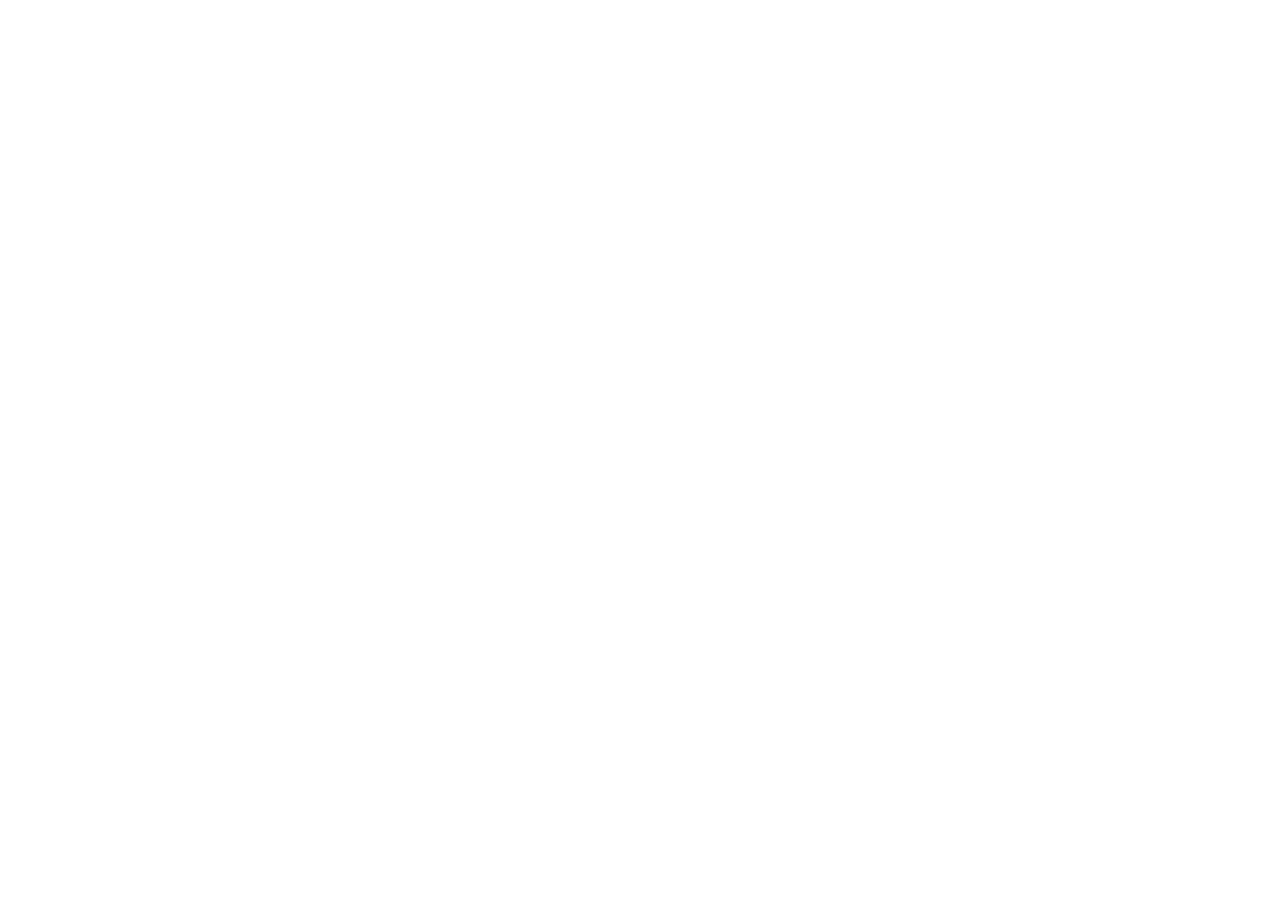
==== HTML/index.html @ ef3850a4 "Upload" ====
<!DOCTYPE html>
<html lang="en">
<head>
    <div>
        <link href="../css/modesta.css" type="text/css" rel="stylesheet">
        <link href="../css/twemoji.css" type="text/css" rel="stylesheet">
        <link href="../css/blobcat.css" type="text/css" rel="stylesheet">
        <link href="../css/index.css" type="text/css" rel="stylesheet">
    </div>
    <meta charset="UTF-8">
    <meta http-equiv="X-UA-Compatible" content="IE=edge">
    <meta name="viewport" content="width=device-width, initial-scale=1.0">
    <title>JavaScipt</title>
    <script>
        console.log("Yeah");
        </script>
</head>
<body>
    
</body>
</html>
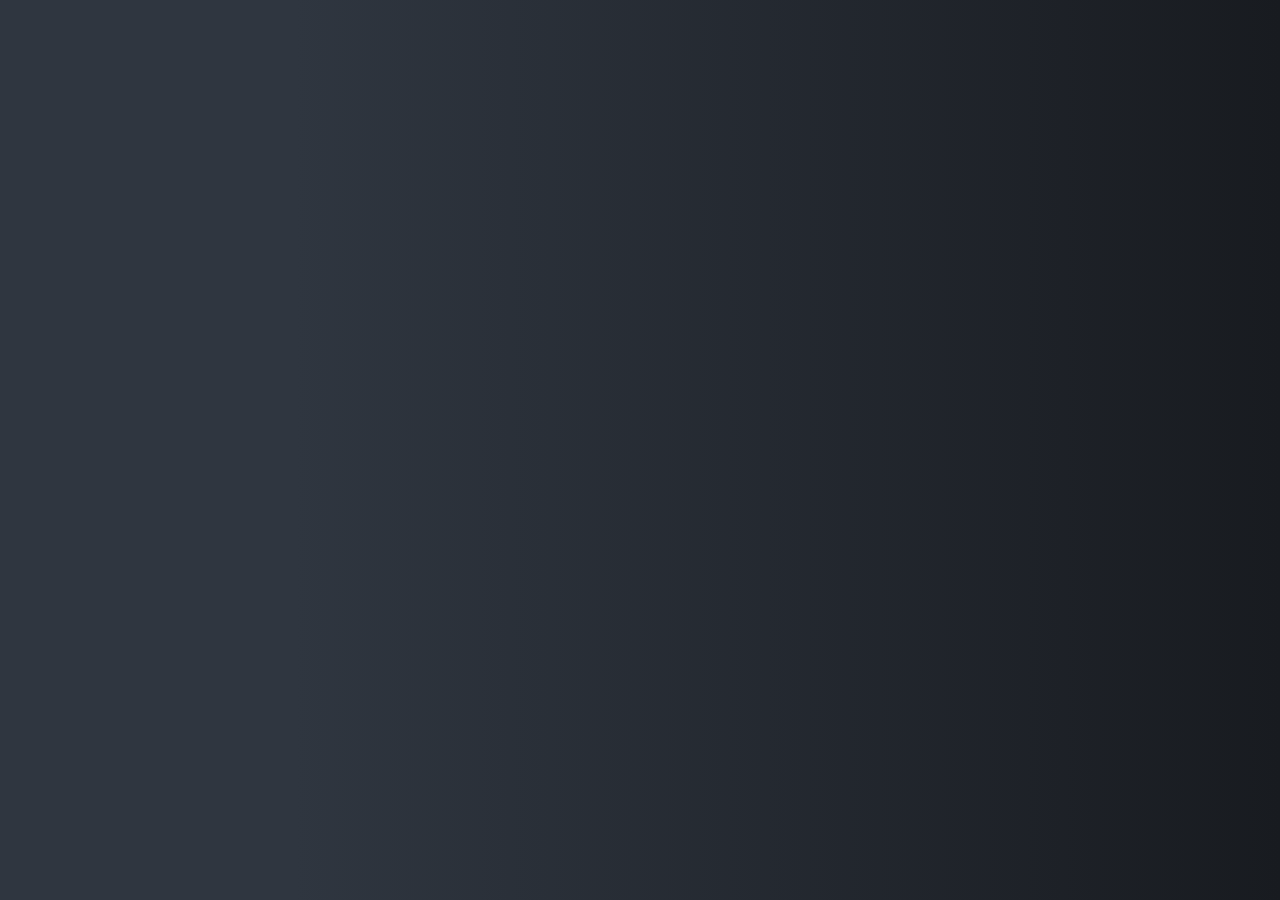
==== commit 56f2ecea: "cap" ====
--- a/HTML/index.html
+++ b/HTML/index.html
@@ -2,10 +2,10 @@
 <html lang="en">
 <head>
     <div>
-        <link href="../css/modesta.css" type="text/css" rel="stylesheet">
-        <link href="../css/twemoji.css" type="text/css" rel="stylesheet">
-        <link href="../css/blobcat.css" type="text/css" rel="stylesheet">
-        <link href="../css/index.css" type="text/css" rel="stylesheet">
+        <link href="../CSS/modesta.css" type="text/css" rel="stylesheet">
+        <link href="../CSS/twemoji.css" type="text/css" rel="stylesheet">
+        <link href="../CSS/blobcat.css" type="text/css" rel="stylesheet">
+        <link href="../CSS/index.css" type="text/css" rel="stylesheet">
     </div>
     <meta charset="UTF-8">
     <meta http-equiv="X-UA-Compatible" content="IE=edge">
@@ -18,4 +18,4 @@
 <body>
     
 </body>
-</html>+</html>
--- a/CSS/modesta.css
+++ b/CSS/modesta.css
@@ -0,0 +1,9485 @@
+        html,
+        body {
+            background: #181818;
+            color: #fff;
+            font-weight: normal;
+            margin: 0
+        }
+        
+        h1,
+        h2,
+        h3,
+        h4,
+        h5,
+        h6 {
+            margin-bottom: 2rem;
+            margin-top: 0
+        }
+        
+        input,
+        select,
+        textarea {
+            background-color: #303030;
+            border: 0;
+            border-radius: 4px;
+            box-shadow: none;
+            box-sizing: border-box;
+            color: #fff;
+            height: 38px;
+            padding: 6px 10px
+        }
+        
+        input[type="checkbox"],
+        input[type="radio"] {
+            height: auto;
+            padding: initial
+        }
+        
+        input,
+        textarea,
+        select,
+        fieldset {
+            margin-bottom: 1rem
+        }
+        
+        label,
+        legend {
+            display: block;
+            font-weight: 600;
+            margin-bottom: .5rem
+        }
+        
+        form {
+            margin-bottom: 0
+        }
+        
+        p {
+            margin-top: 0
+        }
+        
+        a {
+            color: #1eaedb;
+            text-decoration: none
+        }
+        
+        a:hover {
+            color: #0fa0ce
+        }
+        
+        h1 {
+            font-size: 3.8rem;
+            letter-spacing: -.1rem;
+            line-height: 1.2
+        }
+        
+        h2 {
+            font-size: 3.4rem;
+            letter-spacing: -.1rem;
+            line-height: 1.25
+        }
+        
+        h3 {
+            font-size: 2.8rem;
+            letter-spacing: -.1rem;
+            line-height: 1.3
+        }
+        
+        h4 {
+            font-size: 2.2rem;
+            letter-spacing: -.08rem;
+            line-height: 1.35
+        }
+        
+        h5 {
+            font-size: 1.7rem;
+            letter-spacing: -.05rem;
+            line-height: 1.5
+        }
+        
+        h6 {
+            font-size: 1.5rem;
+            letter-spacing: 0;
+            line-height: 1.6
+        }
+        
+        @media (min-width: 550px) {
+            h1 {
+                font-size: 4.7rem
+            }
+            h2 {
+                font-size: 3.9rem
+            }
+            h3 {
+                font-size: 3.3rem
+            }
+            h4 {
+                font-size: 2.7rem
+            }
+            h5 {
+                font-size: 2.1rem
+            }
+            h6 {
+                font-size: 1.5rem
+            }
+        }
+        
+        @-webkit-keyframes button-enter {
+            from {
+                opacity: 0;
+                top: 2em
+            }
+            70% {
+                top: -.3em
+            }
+            100% {
+                opacity: 1;
+                top: 0
+            }
+        }
+        
+        @-moz-keyframes button-enter {
+            from {
+                opacity: 0;
+                top: 2em
+            }
+            70% {
+                top: -.3em
+            }
+            100% {
+                opacity: 1;
+                top: 0
+            }
+        }
+        
+        @-o-keyframes button-enter {
+            from {
+                opacity: 0;
+                top: 2em
+            }
+            70% {
+                top: -.3em
+            }
+            100% {
+                opacity: 1;
+                top: 0
+            }
+        }
+        
+        @keyframes button-enter {
+            from {
+                opacity: 0;
+                top: 2em
+            }
+            70% {
+                top: -.3em
+            }
+            100% {
+                opacity: 1;
+                top: 0
+            }
+        }
+        
+        @-webkit-keyframes bounce-button {
+            from,
+            20%,
+            53%,
+            80%,
+            to {
+                transform: translate3d(0, 0, 0);
+                -webkit-transform: translate3d(0, 0, 0);
+                -ms-transform: translate3d(0, 0, 0);
+                -moz-transform: translate3d(0, 0, 0);
+                -o-transform: translate3d(0, 0, 0);
+                animation-timing-function: cubic-bezier(0.215, 0.61, 0.355, 1)
+            }
+            40%,
+            43% {
+                transform: translate3d(0, -30px, 0);
+                -webkit-transform: translate3d(0, -30px, 0);
+                -ms-transform: translate3d(0, -30px, 0);
+                -moz-transform: translate3d(0, -30px, 0);
+                -o-transform: translate3d(0, -30px, 0);
+                animation-timing-function: cubic-bezier(0.755, 0.05, 0.855, 0.06)
+            }
+            70% {
+                transform: translate3d(0, -15px, 0);
+                -webkit-transform: translate3d(0, -15px, 0);
+                -ms-transform: translate3d(0, -15px, 0);
+                -moz-transform: translate3d(0, -15px, 0);
+                -o-transform: translate3d(0, -15px, 0);
+                animation-timing-function: cubic-bezier(0.755, 0.05, 0.855, 0.06)
+            }
+            90% {
+                transform: translate3d(0, -4px, 0);
+                -webkit-transform: translate3d(0, -4px, 0);
+                -ms-transform: translate3d(0, -4px, 0);
+                -moz-transform: translate3d(0, -4px, 0);
+                -o-transform: translate3d(0, -4px, 0)
+            }
+        }
+        
+        @-moz-keyframes bounce-button {
+            from,
+            20%,
+            53%,
+            80%,
+            to {
+                transform: translate3d(0, 0, 0);
+                -webkit-transform: translate3d(0, 0, 0);
+                -ms-transform: translate3d(0, 0, 0);
+                -moz-transform: translate3d(0, 0, 0);
+                -o-transform: translate3d(0, 0, 0);
+                animation-timing-function: cubic-bezier(0.215, 0.61, 0.355, 1)
+            }
+            40%,
+            43% {
+                transform: translate3d(0, -30px, 0);
+                -webkit-transform: translate3d(0, -30px, 0);
+                -ms-transform: translate3d(0, -30px, 0);
+                -moz-transform: translate3d(0, -30px, 0);
+                -o-transform: translate3d(0, -30px, 0);
+                animation-timing-function: cubic-bezier(0.755, 0.05, 0.855, 0.06)
+            }
+            70% {
+                transform: translate3d(0, -15px, 0);
+                -webkit-transform: translate3d(0, -15px, 0);
+                -ms-transform: translate3d(0, -15px, 0);
+                -moz-transform: translate3d(0, -15px, 0);
+                -o-transform: translate3d(0, -15px, 0);
+                animation-timing-function: cubic-bezier(0.755, 0.05, 0.855, 0.06)
+            }
+            90% {
+                transform: translate3d(0, -4px, 0);
+                -webkit-transform: translate3d(0, -4px, 0);
+                -ms-transform: translate3d(0, -4px, 0);
+                -moz-transform: translate3d(0, -4px, 0);
+                -o-transform: translate3d(0, -4px, 0)
+            }
+        }
+        
+        @-o-keyframes bounce-button {
+            from,
+            20%,
+            53%,
+            80%,
+            to {
+                transform: translate3d(0, 0, 0);
+                -webkit-transform: translate3d(0, 0, 0);
+                -ms-transform: translate3d(0, 0, 0);
+                -moz-transform: translate3d(0, 0, 0);
+                -o-transform: translate3d(0, 0, 0);
+                animation-timing-function: cubic-bezier(0.215, 0.61, 0.355, 1)
+            }
+            40%,
+            43% {
+                transform: translate3d(0, -30px, 0);
+                -webkit-transform: translate3d(0, -30px, 0);
+                -ms-transform: translate3d(0, -30px, 0);
+                -moz-transform: translate3d(0, -30px, 0);
+                -o-transform: translate3d(0, -30px, 0);
+                animation-timing-function: cubic-bezier(0.755, 0.05, 0.855, 0.06)
+            }
+            70% {
+                transform: translate3d(0, -15px, 0);
+                -webkit-transform: translate3d(0, -15px, 0);
+                -ms-transform: translate3d(0, -15px, 0);
+                -moz-transform: translate3d(0, -15px, 0);
+                -o-transform: translate3d(0, -15px, 0);
+                animation-timing-function: cubic-bezier(0.755, 0.05, 0.855, 0.06)
+            }
+            90% {
+                transform: translate3d(0, -4px, 0);
+                -webkit-transform: translate3d(0, -4px, 0);
+                -ms-transform: translate3d(0, -4px, 0);
+                -moz-transform: translate3d(0, -4px, 0);
+                -o-transform: translate3d(0, -4px, 0)
+            }
+        }
+        
+        @keyframes bounce-button {
+            from,
+            20%,
+            53%,
+            80%,
+            to {
+                transform: translate3d(0, 0, 0);
+                -webkit-transform: translate3d(0, 0, 0);
+                -ms-transform: translate3d(0, 0, 0);
+                -moz-transform: translate3d(0, 0, 0);
+                -o-transform: translate3d(0, 0, 0);
+                animation-timing-function: cubic-bezier(0.215, 0.61, 0.355, 1)
+            }
+            40%,
+            43% {
+                transform: translate3d(0, -30px, 0);
+                -webkit-transform: translate3d(0, -30px, 0);
+                -ms-transform: translate3d(0, -30px, 0);
+                -moz-transform: translate3d(0, -30px, 0);
+                -o-transform: translate3d(0, -30px, 0);
+                animation-timing-function: cubic-bezier(0.755, 0.05, 0.855, 0.06)
+            }
+            70% {
+                transform: translate3d(0, -15px, 0);
+                -webkit-transform: translate3d(0, -15px, 0);
+                -ms-transform: translate3d(0, -15px, 0);
+                -moz-transform: translate3d(0, -15px, 0);
+                -o-transform: translate3d(0, -15px, 0);
+                animation-timing-function: cubic-bezier(0.755, 0.05, 0.855, 0.06)
+            }
+            90% {
+                transform: translate3d(0, -4px, 0);
+                -webkit-transform: translate3d(0, -4px, 0);
+                -ms-transform: translate3d(0, -4px, 0);
+                -moz-transform: translate3d(0, -4px, 0);
+                -o-transform: translate3d(0, -4px, 0)
+            }
+        }
+        
+        @-webkit-keyframes bounce {
+            0%,
+            20%,
+            50%,
+            80%,
+            100% {
+                transform: translateY(0);
+                -webkit-transform: translateY(0);
+                -ms-transform: translateY(0);
+                -moz-transform: translateY(0);
+                -o-transform: translateY(0)
+            }
+            40% {
+                transform: translateY(-30px);
+                -webkit-transform: translateY(-30px);
+                -ms-transform: translateY(-30px);
+                -moz-transform: translateY(-30px);
+                -o-transform: translateY(-30px)
+            }
+            60% {
+                transform: translateY(-15px);
+                -webkit-transform: translateY(-15px);
+                -ms-transform: translateY(-15px);
+                -moz-transform: translateY(-15px);
+                -o-transform: translateY(-15px)
+            }
+        }
+        
+        @-moz-keyframes bounce {
+            0%,
+            20%,
+            50%,
+            80%,
+            100% {
+                transform: translateY(0);
+                -webkit-transform: translateY(0);
+                -ms-transform: translateY(0);
+                -moz-transform: translateY(0);
+                -o-transform: translateY(0)
+            }
+            40% {
+                transform: translateY(-30px);
+                -webkit-transform: translateY(-30px);
+                -ms-transform: translateY(-30px);
+                -moz-transform: translateY(-30px);
+                -o-transform: translateY(-30px)
+            }
+            60% {
+                transform: translateY(-15px);
+                -webkit-transform: translateY(-15px);
+                -ms-transform: translateY(-15px);
+                -moz-transform: translateY(-15px);
+                -o-transform: translateY(-15px)
+            }
+        }
+        
+        @-o-keyframes bounce {
+            0%,
+            20%,
+            50%,
+            80%,
+            100% {
+                transform: translateY(0);
+                -webkit-transform: translateY(0);
+                -ms-transform: translateY(0);
+                -moz-transform: translateY(0);
+                -o-transform: translateY(0)
+            }
+            40% {
+                transform: translateY(-30px);
+                -webkit-transform: translateY(-30px);
+                -ms-transform: translateY(-30px);
+                -moz-transform: translateY(-30px);
+                -o-transform: translateY(-30px)
+            }
+            60% {
+                transform: translateY(-15px);
+                -webkit-transform: translateY(-15px);
+                -ms-transform: translateY(-15px);
+                -moz-transform: translateY(-15px);
+                -o-transform: translateY(-15px)
+            }
+        }
+        
+        @keyframes bounce {
+            0%,
+            20%,
+            50%,
+            80%,
+            100% {
+                transform: translateY(0);
+                -webkit-transform: translateY(0);
+                -ms-transform: translateY(0);
+                -moz-transform: translateY(0);
+                -o-transform: translateY(0)
+            }
+            40% {
+                transform: translateY(-30px);
+                -webkit-transform: translateY(-30px);
+                -ms-transform: translateY(-30px);
+                -moz-transform: translateY(-30px);
+                -o-transform: translateY(-30px)
+            }
+            60% {
+                transform: translateY(-15px);
+                -webkit-transform: translateY(-15px);
+                -ms-transform: translateY(-15px);
+                -moz-transform: translateY(-15px);
+                -o-transform: translateY(-15px)
+            }
+        }
+        
+        @-webkit-keyframes fading {
+            from {
+                opacity: 0
+            }
+            100% {
+                opacity: 1
+            }
+        }
+        
+        @-moz-keyframes fading {
+            from {
+                opacity: 0
+            }
+            100% {
+                opacity: 1
+            }
+        }
+        
+        @-o-keyframes fading {
+            from {
+                opacity: 0
+            }
+            100% {
+                opacity: 1
+            }
+        }
+        
+        @keyframes fading {
+            from {
+                opacity: 0
+            }
+            100% {
+                opacity: 1
+            }
+        }
+        
+        @-webkit-keyframes fade-from-top {
+            from {
+                transform: translate3d(0, -100%, 0);
+                -webkit-transform: translate3d(0, -100%, 0);
+                -ms-transform: translate3d(0, -100%, 0);
+                -moz-transform: translate3d(0, -100%, 0);
+                -o-transform: translate3d(0, -100%, 0);
+                opacity: 0
+            }
+            100% {
+                transform: translate3d(0, 0, 0);
+                -webkit-transform: translate3d(0, 0, 0);
+                -ms-transform: translate3d(0, 0, 0);
+                -moz-transform: translate3d(0, 0, 0);
+                -o-transform: translate3d(0, 0, 0);
+                opacity: 1
+            }
+        }
+        
+        @-moz-keyframes fade-from-top {
+            from {
+                transform: translate3d(0, -100%, 0);
+                -webkit-transform: translate3d(0, -100%, 0);
+                -ms-transform: translate3d(0, -100%, 0);
+                -moz-transform: translate3d(0, -100%, 0);
+                -o-transform: translate3d(0, -100%, 0);
+                opacity: 0
+            }
+            100% {
+                transform: translate3d(0, 0, 0);
+                -webkit-transform: translate3d(0, 0, 0);
+                -ms-transform: translate3d(0, 0, 0);
+                -moz-transform: translate3d(0, 0, 0);
+                -o-transform: translate3d(0, 0, 0);
+                opacity: 1
+            }
+        }
+        
+        @-o-keyframes fade-from-top {
+            from {
+                transform: translate3d(0, -100%, 0);
+                -webkit-transform: translate3d(0, -100%, 0);
+                -ms-transform: translate3d(0, -100%, 0);
+                -moz-transform: translate3d(0, -100%, 0);
+                -o-transform: translate3d(0, -100%, 0);
+                opacity: 0
+            }
+            100% {
+                transform: translate3d(0, 0, 0);
+                -webkit-transform: translate3d(0, 0, 0);
+                -ms-transform: translate3d(0, 0, 0);
+                -moz-transform: translate3d(0, 0, 0);
+                -o-transform: translate3d(0, 0, 0);
+                opacity: 1
+            }
+        }
+        
+        @keyframes fade-from-top {
+            from {
+                transform: translate3d(0, -100%, 0);
+                -webkit-transform: translate3d(0, -100%, 0);
+                -ms-transform: translate3d(0, -100%, 0);
+                -moz-transform: translate3d(0, -100%, 0);
+                -o-transform: translate3d(0, -100%, 0);
+                opacity: 0
+            }
+            100% {
+                transform: translate3d(0, 0, 0);
+                -webkit-transform: translate3d(0, 0, 0);
+                -ms-transform: translate3d(0, 0, 0);
+                -moz-transform: translate3d(0, 0, 0);
+                -o-transform: translate3d(0, 0, 0);
+                opacity: 1
+            }
+        }
+        
+        @-webkit-keyframes fade-from-bottom {
+            from {
+                transform: translate3d(0, 100%, 0);
+                -webkit-transform: translate3d(0, 100%, 0);
+                -ms-transform: translate3d(0, 100%, 0);
+                -moz-transform: translate3d(0, 100%, 0);
+                -o-transform: translate3d(0, 100%, 0);
+                opacity: 0
+            }
+            100% {
+                transform: translate3d(0, 0, 0);
+                -webkit-transform: translate3d(0, 0, 0);
+                -ms-transform: translate3d(0, 0, 0);
+                -moz-transform: translate3d(0, 0, 0);
+                -o-transform: translate3d(0, 0, 0);
+                opacity: 1
+            }
+        }
+        
+        @-moz-keyframes fade-from-bottom {
+            from {
+                transform: translate3d(0, 100%, 0);
+                -webkit-transform: translate3d(0, 100%, 0);
+                -ms-transform: translate3d(0, 100%, 0);
+                -moz-transform: translate3d(0, 100%, 0);
+                -o-transform: translate3d(0, 100%, 0);
+                opacity: 0
+            }
+            100% {
+                transform: translate3d(0, 0, 0);
+                -webkit-transform: translate3d(0, 0, 0);
+                -ms-transform: translate3d(0, 0, 0);
+                -moz-transform: translate3d(0, 0, 0);
+                -o-transform: translate3d(0, 0, 0);
+                opacity: 1
+            }
+        }
+        
+        @-o-keyframes fade-from-bottom {
+            from {
+                transform: translate3d(0, 100%, 0);
+                -webkit-transform: translate3d(0, 100%, 0);
+                -ms-transform: translate3d(0, 100%, 0);
+                -moz-transform: translate3d(0, 100%, 0);
+                -o-transform: translate3d(0, 100%, 0);
+                opacity: 0
+            }
+            100% {
+                transform: translate3d(0, 0, 0);
+                -webkit-transform: translate3d(0, 0, 0);
+                -ms-transform: translate3d(0, 0, 0);
+                -moz-transform: translate3d(0, 0, 0);
+                -o-transform: translate3d(0, 0, 0);
+                opacity: 1
+            }
+        }
+        
+        @keyframes fade-from-bottom {
+            from {
+                transform: translate3d(0, 100%, 0);
+                -webkit-transform: translate3d(0, 100%, 0);
+                -ms-transform: translate3d(0, 100%, 0);
+                -moz-transform: translate3d(0, 100%, 0);
+                -o-transform: translate3d(0, 100%, 0);
+                opacity: 0
+            }
+            100% {
+                transform: translate3d(0, 0, 0);
+                -webkit-transform: translate3d(0, 0, 0);
+                -ms-transform: translate3d(0, 0, 0);
+                -moz-transform: translate3d(0, 0, 0);
+                -o-transform: translate3d(0, 0, 0);
+                opacity: 1
+            }
+        }
+        
+        @-webkit-keyframes fade-from-left {
+            from {
+                transform: translate3d(-100%, 0, 0);
+                -webkit-transform: translate3d(-100%, 0, 0);
+                -ms-transform: translate3d(-100%, 0, 0);
+                -moz-transform: translate3d(-100%, 0, 0);
+                -o-transform: translate3d(-100%, 0, 0);
+                opacity: 0
+            }
+            100% {
+                transform: translate3d(0, 0, 0);
+                -webkit-transform: translate3d(0, 0, 0);
+                -ms-transform: translate3d(0, 0, 0);
+                -moz-transform: translate3d(0, 0, 0);
+                -o-transform: translate3d(0, 0, 0);
+                opacity: 1
+            }
+        }
+        
+        @-moz-keyframes fade-from-left {
+            from {
+                transform: translate3d(-100%, 0, 0);
+                -webkit-transform: translate3d(-100%, 0, 0);
+                -ms-transform: translate3d(-100%, 0, 0);
+                -moz-transform: translate3d(-100%, 0, 0);
+                -o-transform: translate3d(-100%, 0, 0);
+                opacity: 0
+            }
+            100% {
+                transform: translate3d(0, 0, 0);
+                -webkit-transform: translate3d(0, 0, 0);
+                -ms-transform: translate3d(0, 0, 0);
+                -moz-transform: translate3d(0, 0, 0);
+                -o-transform: translate3d(0, 0, 0);
+                opacity: 1
+            }
+        }
+        
+        @-o-keyframes fade-from-left {
+            from {
+                transform: translate3d(-100%, 0, 0);
+                -webkit-transform: translate3d(-100%, 0, 0);
+                -ms-transform: translate3d(-100%, 0, 0);
+                -moz-transform: translate3d(-100%, 0, 0);
+                -o-transform: translate3d(-100%, 0, 0);
+                opacity: 0
+            }
+            100% {
+                transform: translate3d(0, 0, 0);
+                -webkit-transform: translate3d(0, 0, 0);
+                -ms-transform: translate3d(0, 0, 0);
+                -moz-transform: translate3d(0, 0, 0);
+                -o-transform: translate3d(0, 0, 0);
+                opacity: 1
+            }
+        }
+        
+        @keyframes fade-from-left {
+            from {
+                transform: translate3d(-100%, 0, 0);
+                -webkit-transform: translate3d(-100%, 0, 0);
+                -ms-transform: translate3d(-100%, 0, 0);
+                -moz-transform: translate3d(-100%, 0, 0);
+                -o-transform: translate3d(-100%, 0, 0);
+                opacity: 0
+            }
+            100% {
+                transform: translate3d(0, 0, 0);
+                -webkit-transform: translate3d(0, 0, 0);
+                -ms-transform: translate3d(0, 0, 0);
+                -moz-transform: translate3d(0, 0, 0);
+                -o-transform: translate3d(0, 0, 0);
+                opacity: 1
+            }
+        }
+        
+        @-webkit-keyframes fade-from-right {
+            from {
+                transform: translate3d(100%, 0, 0);
+                -webkit-transform: translate3d(100%, 0, 0);
+                -ms-transform: translate3d(100%, 0, 0);
+                -moz-transform: translate3d(100%, 0, 0);
+                -o-transform: translate3d(100%, 0, 0);
+                opacity: 0
+            }
+            100% {
+                transform: translate3d(0, 0, 0);
+                -webkit-transform: translate3d(0, 0, 0);
+                -ms-transform: translate3d(0, 0, 0);
+                -moz-transform: translate3d(0, 0, 0);
+                -o-transform: translate3d(0, 0, 0);
+                opacity: 1
+            }
+        }
+        
+        @-moz-keyframes fade-from-right {
+            from {
+                transform: translate3d(100%, 0, 0);
+                -webkit-transform: translate3d(100%, 0, 0);
+                -ms-transform: translate3d(100%, 0, 0);
+                -moz-transform: translate3d(100%, 0, 0);
+                -o-transform: translate3d(100%, 0, 0);
+                opacity: 0
+            }
+            100% {
+                transform: translate3d(0, 0, 0);
+                -webkit-transform: translate3d(0, 0, 0);
+                -ms-transform: translate3d(0, 0, 0);
+                -moz-transform: translate3d(0, 0, 0);
+                -o-transform: translate3d(0, 0, 0);
+                opacity: 1
+            }
+        }
+        
+        @-o-keyframes fade-from-right {
+            from {
+                transform: translate3d(100%, 0, 0);
+                -webkit-transform: translate3d(100%, 0, 0);
+                -ms-transform: translate3d(100%, 0, 0);
+                -moz-transform: translate3d(100%, 0, 0);
+                -o-transform: translate3d(100%, 0, 0);
+                opacity: 0
+            }
+            100% {
+                transform: translate3d(0, 0, 0);
+                -webkit-transform: translate3d(0, 0, 0);
+                -ms-transform: translate3d(0, 0, 0);
+                -moz-transform: translate3d(0, 0, 0);
+                -o-transform: translate3d(0, 0, 0);
+                opacity: 1
+            }
+        }
+        
+        @keyframes fade-from-right {
+            from {
+                transform: translate3d(100%, 0, 0);
+                -webkit-transform: translate3d(100%, 0, 0);
+                -ms-transform: translate3d(100%, 0, 0);
+                -moz-transform: translate3d(100%, 0, 0);
+                -o-transform: translate3d(100%, 0, 0);
+                opacity: 0
+            }
+            100% {
+                transform: translate3d(0, 0, 0);
+                -webkit-transform: translate3d(0, 0, 0);
+                -ms-transform: translate3d(0, 0, 0);
+                -moz-transform: translate3d(0, 0, 0);
+                -o-transform: translate3d(0, 0, 0);
+                opacity: 1
+            }
+        }
+        
+        @-webkit-keyframes fade-from-back {
+            from {
+                opacity: 0;
+                transform: scale3d(0.5, 0.5, 0.5)
+            }
+            100% {
+                opacity: 1
+            }
+        }
+        
+        @-moz-keyframes fade-from-back {
+            from {
+                opacity: 0;
+                transform: scale3d(0.5, 0.5, 0.5)
+            }
+            100% {
+                opacity: 1
+            }
+        }
+        
+        @-o-keyframes fade-from-back {
+            from {
+                opacity: 0;
+                transform: scale3d(0.5, 0.5, 0.5)
+            }
+            100% {
+                opacity: 1
+            }
+        }
+        
+        @keyframes fade-from-back {
+            from {
+                opacity: 0;
+                transform: scale3d(0.5, 0.5, 0.5)
+            }
+            100% {
+                opacity: 1
+            }
+        }
+        
+        @-webkit-keyframes fade-from-front {
+            from {
+                opacity: 0;
+                transform: scale3d(1.5, 1.5, 1.5)
+            }
+            100% {
+                opacity: 1
+            }
+        }
+        
+        @-moz-keyframes fade-from-front {
+            from {
+                opacity: 0;
+                transform: scale3d(1.5, 1.5, 1.5)
+            }
+            100% {
+                opacity: 1
+            }
+        }
+        
+        @-o-keyframes fade-from-front {
+            from {
+                opacity: 0;
+                transform: scale3d(1.5, 1.5, 1.5)
+            }
+            100% {
+                opacity: 1
+            }
+        }
+        
+        @keyframes fade-from-front {
+            from {
+                opacity: 0;
+                transform: scale3d(1.5, 1.5, 1.5)
+            }
+            100% {
+                opacity: 1
+            }
+        }
+        
+        @-webkit-keyframes load {
+            0%,
+            80%,
+            100% {
+                box-shadow: 0 0, 0 0;
+                height: 4em
+            }
+            40% {
+                box-shadow: 0 -1.75em, 0 1.75em;
+                height: 4em
+            }
+        }
+        
+        @-moz-keyframes load {
+            0%,
+            80%,
+            100% {
+                box-shadow: 0 0, 0 0;
+                height: 4em
+            }
+            40% {
+                box-shadow: 0 -1.75em, 0 1.75em;
+                height: 4em
+            }
+        }
+        
+        @-o-keyframes load {
+            0%,
+            80%,
+            100% {
+                box-shadow: 0 0, 0 0;
+                height: 4em
+            }
+            40% {
+                box-shadow: 0 -1.75em, 0 1.75em;
+                height: 4em
+            }
+        }
+        
+        @keyframes load {
+            0%,
+            80%,
+            100% {
+                box-shadow: 0 0, 0 0;
+                height: 4em
+            }
+            40% {
+                box-shadow: 0 -1.75em, 0 1.75em;
+                height: 4em
+            }
+        }
+        
+        .markdown-container {
+            color: #ecf0f1;
+            font-size: 16px;
+            line-height: 1.5;
+            margin: 1em auto;
+            max-width: 1012px;
+            padding: 0 2em;
+            -ms-text-size-adjust: 100%;
+            -webkit-text-size-adjust: 100%;
+            word-wrap: break-word
+        }
+        
+        .markdown-container .pl-c {
+            color: #6a737d
+        }
+        
+        .markdown-container .pl-c1,
+        .markdown-container .pl-s .pl-v {
+            color: #005cc5
+        }
+        
+        .markdown-container .pl-e,
+        .markdown-container .pl-en {
+            color: #6f42c1
+        }
+        
+        .markdown-container .pl-smi,
+        .markdown-container .pl-s .pl-s1 {
+            color: #24292e
+        }
+        
+        .markdown-container .pl-ent {
+            color: #22863a
+        }
+        
+        .markdown-container .pl-k {
+            color: #d73a49
+        }
+        
+        .markdown-container .pl-s,
+        .markdown-container .pl-pds,
+        .markdown-container .pl-s .pl-pse .pl-s1 {
+            color: #032f62
+        }
+        
+        .markdown-container .pl-sr {
+            color: #032f62
+        }
+        
+        .markdown-container .pl-sr .pl-cce,
+        .markdown-container .pl-sr .pl-sre,
+        .markdown-container .pl-sr .pl-sra {
+            color: #032f62
+        }
+        
+        .markdown-container .pl-sr .pl-cce {
+            color: #22863a;
+            font-weight: bold
+        }
+        
+        .markdown-container .pl-v,
+        .markdown-container .pl-smw {
+            color: #e36209
+        }
+        
+        .markdown-container .pl-bu {
+            color: #b31d28
+        }
+        
+        .markdown-container .pl-ii {
+            background-color: #b31d28;
+            color: #fafbfc
+        }
+        
+        .markdown-container .pl-c2 {
+            background-color: #d73a49;
+            color: #fafbfc
+        }
+        
+        .markdown-container .pl-c2::before {
+            content: '^M'
+        }
+        
+        .markdown-container .pl-ml {
+            color: #735c0f
+        }
+        
+        .markdown-container .pl-mh {
+            color: #005cc5;
+            font-weight: bold
+        }
+        
+        .markdown-container .pl-mh .pl-en {
+            color: #005cc5;
+            font-weight: bold
+        }
+        
+        .markdown-container .pl-ms {
+            color: #005cc5;
+            font-weight: bold
+        }
+        
+        .markdown-container .pl-mi {
+            color: #24292e;
+            font-style: italic
+        }
+        
+        .markdown-container .pl-mb {
+            color: #24292e;
+            font-weight: bold
+        }
+        
+        .markdown-container .pl-md {
+            background-color: #ffeef0;
+            color: #b31d28
+        }
+        
+        .markdown-container .pl-mi1 {
+            background-color: #f0fff4;
+            color: #22863a
+        }
+        
+        .markdown-container .pl-mc {
+            background-color: #ffebda;
+            color: #e36209
+        }
+        
+        .markdown-container .pl-mi2 {
+            background-color: #005cc5;
+            color: #f6f8fa
+        }
+        
+        .markdown-container .pl-mdr {
+            color: #6f42c1;
+            font-weight: bold
+        }
+        
+        .markdown-container .pl-ba {
+            color: #586069
+        }
+        
+        .markdown-container .pl-sg {
+            color: #959da5
+        }
+        
+        .markdown-container .pl-corl {
+            color: #032f62;
+            text-decoration: underline
+        }
+        
+        .markdown-container .octicon {
+            display: inline-block;
+            fill: currentColor;
+            vertical-align: text-bottom
+        }
+        
+        .markdown-container a {
+            background-color: transparent;
+            color: #0366d6;
+            text-decoration: none
+        }
+        
+        .markdown-container a:hover {
+            text-decoration: underline
+        }
+        
+        .markdown-container a:active,
+        .markdown-container a:hover {
+            outline-width: 0
+        }
+        
+        .markdown-container strong {
+            font-weight: 600
+        }
+        
+        .markdown-container code,
+        .markdown-container kbd,
+        .markdown-container pre {
+            font-family: monospace, monospace;
+            font-size: 1em
+        }
+        
+        .markdown-container input {
+            font: inherit;
+            font-family: inherit;
+            font-size: inherit;
+            line-height: inherit;
+            margin: 0;
+            overflow: visible
+        }
+        
+        .markdown-container [type="checkbox"] {
+            box-sizing: border-box;
+            padding: 0
+        }
+        
+        .markdown-container * {
+            box-sizing: border-box
+        }
+        
+        .markdown-container hr {
+            background: transparent;
+            background-color: #303030;
+            border: 0;
+            border-bottom: 1px solid #303030;
+            border-bottom-color: #303030;
+            box-sizing: content-box;
+            height: .25em;
+            margin: 24px 0;
+            overflow: hidden;
+            padding: 0
+        }
+        
+        .markdown-container hr::before {
+            content: '';
+            display: table
+        }
+        
+        .markdown-container hr::after {
+            clear: both;
+            content: '';
+            display: table
+        }
+        
+        .markdown-container td,
+        .markdown-container th {
+            padding: 0
+        }
+        
+        .markdown-container h1,
+        .markdown-container h2,
+        .markdown-container h3,
+        .markdown-container h4,
+        .markdown-container h5,
+        .markdown-container h6 {
+            font-weight: 600;
+            line-height: 1.25;
+            margin-bottom: 16px;
+            margin-top: 24px
+        }
+        
+        .markdown-container h1 {
+            border-bottom: 1px solid #303030;
+            font-size: 2em;
+            font-weight: 600;
+            margin: .67em 0;
+            padding-bottom: .3em
+        }
+        
+        .markdown-container h2 {
+            border-bottom: 1px solid #303030;
+            font-size: 1.5em;
+            font-weight: 600;
+            padding-bottom: .3em
+        }
+        
+        .markdown-container h3 {
+            font-size: 1.25em;
+            font-weight: 600
+        }
+        
+        .markdown-container h4 {
+            font-size: 1em;
+            font-weight: 600
+        }
+        
+        .markdown-container h5 {
+            font-size: .875em;
+            font-weight: 600
+        }
+        
+        .markdown-container h6 {
+            color: #6a737d;
+            font-size: .85em;
+            font-weight: 600
+        }
+        
+        .markdown-container p {
+            margin-bottom: 10px;
+            margin-top: 0
+        }
+        
+        .markdown-container blockquote {
+            border-left: .25em solid #7f8c8d;
+            color: #bdc3c7;
+            margin: 0;
+            padding: 0 1em
+        }
+        
+        .markdown-container blockquote>:first-child {
+            margin-top: 0
+        }
+        
+        .markdown-container blockquote>:last-child {
+            margin-bottom: 0
+        }
+        
+        .markdown-container ul,
+        .markdown-container ol {
+            padding-left: 2em
+        }
+        
+        .markdown-container ol {
+            margin-bottom: 0;
+            margin-top: 0
+        }
+        
+        .markdown-container ol ol {
+            list-style-type: lower-roman
+        }
+        
+        .markdown-container ol ul ol,
+        .markdown-container ol ol ol {
+            list-style-type: lower-alpha
+        }
+        
+        .markdown-container ol ol,
+        .markdown-container ol ul {
+            margin-bottom: 0;
+            margin-top: 0
+        }
+        
+        .markdown-container ul {
+            margin-bottom: 0;
+            margin-top: 0
+        }
+        
+        .markdown-container ul ol {
+            list-style-type: lower-roman
+        }
+        
+        .markdown-container ul ul ol,
+        .markdown-container ul ol ol {
+            list-style-type: lower-alpha
+        }
+        
+        .markdown-container ul ul,
+        .markdown-container ul ol {
+            margin-bottom: 0;
+            margin-top: 0
+        }
+        
+        .markdown-container dd {
+            margin-left: 0
+        }
+        
+        .markdown-container .pl-0 {
+            padding-left: 0 !important
+        }
+        
+        .markdown-container .pl-1 {
+            padding-left: 4px !important
+        }
+        
+        .markdown-container .pl-2 {
+            padding-left: 8px !important
+        }
+        
+        .markdown-container .pl-3 {
+            padding-left: 16px !important
+        }
+        
+        .markdown-container .pl-4 {
+            padding-left: 24px !important
+        }
+        
+        .markdown-container .pl-5 {
+            padding-left: 32px !important
+        }
+        
+        .markdown-container .pl-6 {
+            padding-left: 40px !important
+        }
+        
+        .markdown-container::before {
+            content: '';
+            display: table
+        }
+        
+        .markdown-container::after {
+            clear: both;
+            content: '';
+            display: table
+        }
+        
+        .markdown-container>*:first-child {
+            margin-top: 0 !important
+        }
+        
+        .markdown-container>*:last-child {
+            margin-bottom: 0 !important
+        }
+        
+        .markdown-container a:not([href]) {
+            color: inherit;
+            text-decoration: none
+        }
+        
+        .markdown-container .anchor {
+            float: left;
+            line-height: 1;
+            margin-left: -20px;
+            padding-right: 4px
+        }
+        
+        .markdown-container .anchor:focus {
+            outline: none
+        }
+        
+        .markdown-container p,
+        .markdown-container blockquote,
+        .markdown-container ul,
+        .markdown-container ol,
+        .markdown-container dl,
+        .markdown-container table,
+        .markdown-container pre {
+            margin-bottom: 16px;
+            margin-top: 0
+        }
+        
+        .markdown-container h1 .octicon-link,
+        .markdown-container h2 .octicon-link,
+        .markdown-container h3 .octicon-link,
+        .markdown-container h4 .octicon-link,
+        .markdown-container h5 .octicon-link,
+        .markdown-container h6 .octicon-link {
+            color: #1b1f23;
+            vertical-align: middle;
+            visibility: hidden
+        }
+        
+        .markdown-container h1:hover .anchor,
+        .markdown-container h2:hover .anchor,
+        .markdown-container h3:hover .anchor,
+        .markdown-container h4:hover .anchor,
+        .markdown-container h5:hover .anchor,
+        .markdown-container h6:hover .anchor {
+            text-decoration: none
+        }
+        
+        .markdown-container h1:hover .anchor .octicon-link,
+        .markdown-container h2:hover .anchor .octicon-link,
+        .markdown-container h3:hover .anchor .octicon-link,
+        .markdown-container h4:hover .anchor .octicon-link,
+        .markdown-container h5:hover .anchor .octicon-link,
+        .markdown-container h6:hover .anchor .octicon-link {
+            visibility: visible
+        }
+        
+        .markdown-container li {
+            word-wrap: break-all
+        }
+        
+        .markdown-container li>p {
+            margin-top: 16px
+        }
+        
+        .markdown-container li+li {
+            margin-top: .25em
+        }
+        
+        .markdown-container dl {
+            padding: 0
+        }
+        
+        .markdown-container dl dt {
+            font-size: 1em;
+            font-style: italic;
+            font-weight: 600;
+            margin-top: 16px;
+            padding: 0
+        }
+        
+        .markdown-container dl dd {
+            margin-bottom: 16px;
+            padding: 0 16px
+        }
+        
+        .markdown-container table {
+            border-collapse: collapse;
+            border-spacing: 0;
+            color: #fff;
+            display: block;
+            overflow: auto;
+            width: 100%
+        }
+        
+        .markdown-container table th {
+            border: 1px solid #353535;
+            font-weight: 600;
+            padding: 6px 13px
+        }
+        
+        .markdown-container table td {
+            border: 1px solid #353535;
+            padding: 6px 13px
+        }
+        
+        .markdown-container table tr {
+            background-color: #282828;
+            border-top: 1px solid #353535
+        }
+        
+        .markdown-container table tr:nth-child(2n) {
+            background-color: #303030
+        }
+        
+        .markdown-container img {
+            background-color: #fff;
+            border-style: none;
+            box-sizing: content-box;
+            max-width: 100%
+        }
+        
+        .markdown-container img[align=right] {
+            padding-left: 20px
+        }
+        
+        .markdown-container img[align=left] {
+            padding-right: 20px
+        }
+        
+        .markdown-container code {
+            background-color: rgba(27, 31, 35, 0.05);
+            border-radius: 3px;
+            font-family: 'SFMono-Regular', Consolas, 'Liberation Mono', Menlo, Courier, monospace;
+            font-size: 85%;
+            margin: 0;
+            padding: .2em .4em
+        }
+        
+        .markdown-container .highlight {
+            background: #303030 !important;
+            color: #d0d0d0
+        }
+        
+        .markdown-container .highlight pre {
+            background-color: #f6f8fa;
+            border-radius: 3px;
+            font-size: 85%;
+            line-height: 1.45;
+            margin-bottom: 0;
+            overflow: auto;
+            padding: 16px;
+            word-break: normal
+        }
+        
+        .markdown-container .highlight table td {
+            padding: 5px
+        }
+        
+        .markdown-container .highlight table pre {
+            margin: 0
+        }
+        
+        .markdown-container .highlight .err {
+            background-color: #ac4142;
+            color: #151515
+        }
+        
+        .markdown-container .highlight .w {
+            color: #d0d0d0
+        }
+        
+        .markdown-container .highlight .c,
+        .markdown-container .highlight .cd,
+        .markdown-container .highlight .cm,
+        .markdown-container .highlight .c1,
+        .markdown-container .highlight .cs {
+            color: #888
+        }
+        
+        .markdown-container .highlight .cp,
+        .markdown-container .highlight .nt {
+            color: #f4bf75
+        }
+        
+        .markdown-container .highlight .o,
+        .markdown-container .highlight .ow,
+        .markdown-container .highlight .p,
+        .markdown-container .highlight .pi {
+            color: #cb4b16
+        }
+        
+        .markdown-container .highlight .gi {
+            color: #90a959
+        }
+        
+        .markdown-container .highlight .gd {
+            color: #ac4142
+        }
+        
+        .markdown-container .highlight .gh {
+            color: #268bd2;
+            font-weight: bold
+        }
+        
+        .markdown-container .highlight .k,
+        .markdown-container .highlight .kn,
+        .markdown-container .highlight .kp,
+        .markdown-container .highlight .kr,
+        .markdown-container .highlight .kv {
+            color: #aa759f
+        }
+        
+        .markdown-container .highlight .kc,
+        .markdown-container .highlight .kt,
+        .markdown-container .highlight .kd {
+            color: #d28445
+        }
+        
+        .markdown-container .highlight .s,
+        .markdown-container .highlight .sb,
+        .markdown-container .highlight .sc,
+        .markdown-container .highlight .sd,
+        .markdown-container .highlight .s2,
+        .markdown-container .highlight .sh,
+        .markdown-container .highlight .sx,
+        .markdown-container .highlight .s1 {
+            color: #90a959
+        }
+        
+        .markdown-container .highlight .sr {
+            color: #75b5aa
+        }
+        
+        .markdown-container .highlight .si,
+        .markdown-container .highlight .se {
+            color: #8f5536
+        }
+        
+        .markdown-container .highlight .nn,
+        .markdown-container .highlight .nc,
+        .markdown-container .highlight .no {
+            color: #f4bf75
+        }
+        
+        .markdown-container .highlight .na {
+            color: #6a9fb5
+        }
+        
+        .markdown-container .highlight .m,
+        .markdown-container .highlight .mf,
+        .markdown-container .highlight .mh,
+        .markdown-container .highlight .mi,
+        .markdown-container .highlight .il,
+        .markdown-container .highlight .mo,
+        .markdown-container .highlight .mb,
+        .markdown-container .highlight .mx,
+        .markdown-container .highlight .ss {
+            color: #90a959
+        }
+        
+        .markdown-container .highlighter-rouge {
+            background: #303030 !important;
+            border: 1px solid #303030;
+            color: #d0d0d0
+        }
+        
+        .markdown-container pre {
+            background-color: #f6f8fa;
+            border-radius: 3px;
+            font-family: 'SFMono-Regular', Consolas, 'Liberation Mono', Menlo, Courier, monospace;
+            font-size: 85%;
+            line-height: 1.45;
+            margin-bottom: 0;
+            margin-top: 0;
+            overflow: auto;
+            padding: 16px;
+            word-wrap: normal
+        }
+        
+        .markdown-container pre>code {
+            background: transparent;
+            border: 0;
+            font-size: 100%;
+            margin: 0;
+            padding: 0;
+            white-space: pre;
+            word-break: normal
+        }
+        
+        .markdown-container pre code {
+            background-color: transparent;
+            border: 0;
+            display: inline;
+            line-height: inherit;
+            margin: 0;
+            max-width: auto;
+            overflow: visible;
+            padding: 0;
+            word-wrap: normal
+        }
+        
+        .markdown-container .full-commit .btn-outline:not(:disabled):hover {
+            border-color: #005cc5;
+            color: #005cc5
+        }
+        
+        .markdown-container kbd {
+            background-color: #fafbfc;
+            border: solid 1px #d1d5da;
+            border-bottom-color: #c6cbd1;
+            border-radius: 3px;
+            box-shadow: inset 0 -1px 0 #c6cbd1;
+            color: #444d56;
+            display: inline-block;
+            font: 11px "SFMono-Regular", Consolas, "Liberation Mono", Menlo, Courier, monospace;
+            line-height: 10px;
+            padding: 3px 5px;
+            vertical-align: middle
+        }
+        
+        .markdown-container :checked+.radio-label {
+            border-color: #0366d6;
+            position: relative;
+            z-index: 1
+        }
+        
+        .markdown-container .task-list-item {
+            list-style-type: none
+        }
+        
+        .markdown-container .task-list-item+.task-list-item {
+            margin-top: 3px
+        }
+        
+        .markdown-container .task-list-item input {
+            margin: 0 .2em .25em -1.6em;
+            vertical-align: middle
+        }
+        
+        .arrow {
+            transition: all 300ms ease;
+            -webkit-transition: all 300ms ease;
+            -ms-transition: all 300ms ease;
+            -moz-transition: all 300ms ease;
+            -o-transition: all 300ms ease;
+            animation: fading 300ms ease-in-out;
+            -webkit-animation: fading 300ms ease-in-out;
+            -ms-animation: fading 300ms ease-in-out;
+            -moz-animation: fading 300ms ease-in-out;
+            -o-animation: fading 300ms ease-in-out;
+            bottom: 20px;
+            height: auto;
+            left: 50%;
+            margin-left: -22.5px;
+            position: absolute;
+            width: 45px
+        }
+        
+        .arrow--scrolled {
+            animation: fading 300ms ease-in-out;
+            -webkit-animation: fading 300ms ease-in-out;
+            -ms-animation: fading 300ms ease-in-out;
+            -moz-animation: fading 300ms ease-in-out;
+            -o-animation: fading 300ms ease-in-out;
+            cursor: default;
+            opacity: 0
+        }
+        
+        .bounce {
+            animation: bounce 2s infinite;
+            -webkit-animation: bounce 2s infinite;
+            -ms-animation: bounce 2s infinite;
+            -moz-animation: bounce 2s infinite;
+            -o-animation: bounce 2s infinite
+        }
+        
+        .buttons {
+            align-items: center;
+            display: flex;
+            justify-content: center;
+            text-align: center
+        }
+        
+        button {
+            background-color: #464646;
+            border: 0;
+            box-shadow: 0 3px 0 0 #141414;
+            color: #fff;
+            margin: .5em;
+            outline: none;
+            padding: .3em .8em;
+            position: relative
+        }
+        
+        button.btn {
+            box-shadow: unset !important
+        }
+        
+        button:active {
+            box-shadow: none !important;
+            top: 2
+        }
+        
+        button.alizarin {
+            background-color: #e74c3c;
+            box-shadow: 0 3px 0 0 rgba(231, 76, 60, 0.5)
+        }
+        
+        button.amethyst {
+            background-color: #9b59b6;
+            box-shadow: 0 3px 0 0 rgba(155, 89, 182, 0.5)
+        }
+        
+        button.aqua-blue {
+            background-color: #006266;
+            box-shadow: 0 3px 0 0 rgba(0, 98, 102, 0.5)
+        }
+        
+        button.asbestos {
+            background-color: #7f8c8d;
+            box-shadow: 0 3px 0 0 rgba(127, 140, 141, 0.5)
+        }
+        
+        button.belize-hole {
+            background-color: #2980b9;
+            box-shadow: 0 3px 0 0 rgba(41, 128, 185, 0.5)
+        }
+        
+        button.black {
+            background-color: #000;
+            box-shadow: 0 3px 0 0 rgba(0, 0, 0, 0.5)
+        }
+        
+        button.blurple {
+            background-color: #7289da;
+            box-shadow: 0 3px 0 0 rgba(114, 137, 218, 0.5)
+        }
+        
+        button.cardboard {
+            background-color: #a58855;
+            box-shadow: 0 3px 0 0 rgba(165, 136, 85, 0.5)
+        }
+        
+        button.carrot {
+            background-color: #e67e22;
+            box-shadow: 0 3px 0 0 rgba(230, 126, 34, 0.5)
+        }
+        
+        button.clouds {
+            background-color: #ecf0f1;
+            box-shadow: 0 3px 0 0 rgba(236, 240, 241, 0.5)
+        }
+        
+        button.concrete {
+            background-color: #95a5a6;
+            box-shadow: 0 3px 0 0 rgba(149, 165, 166, 0.5)
+        }
+        
+        button.cubered {
+            background-color: #ef0c0c;
+            box-shadow: 0 3px 0 0 rgba(239, 12, 12, 0.5)
+        }
+        
+        button.dark-not-black {
+            background-color: #2c2f33;
+            box-shadow: 0 3px 0 0 rgba(44, 47, 51, 0.5)
+        }
+        
+        button.dark {
+            background-color: #343a40;
+            box-shadow: 0 3px 0 0 rgba(52, 58, 64, 0.5)
+        }
+        
+        button.disco-ball {
+            background-color: #25ccf7;
+            box-shadow: 0 3px 0 0 rgba(37, 204, 247, 0.5)
+        }
+        
+        button.emerald {
+            background-color: #2ecc71;
+            box-shadow: 0 3px 0 0 rgba(46, 204, 113, 0.5)
+        }
+        
+        button.energy-drink {
+            background-color: #c4e538;
+            box-shadow: 0 3px 0 0 rgba(196, 229, 56, 0.5)
+        }
+        
+        button.fuchsia {
+            background-color: #b33771;
+            box-shadow: 0 3px 0 0 rgba(179, 55, 113, 0.5)
+        }
+        
+        button.gold {
+            background-color: gold;
+            box-shadow: 0 3px 0 0 rgba(255, 215, 0, 0.5)
+        }
+        
+        button.green-sea {
+            background-color: #16a085;
+            box-shadow: 0 3px 0 0 rgba(22, 160, 133, 0.5)
+        }
+        
+        button.greyple {
+            background-color: #99aab5;
+            box-shadow: 0 3px 0 0 rgba(153, 170, 181, 0.5)
+        }
+        
+        button.highlight {
+            background-color: #181818;
+            box-shadow: 0 3px 0 0 rgba(24, 24, 24, 0.5)
+        }
+        
+        button.honey {
+            background-color: #eab543;
+            box-shadow: 0 3px 0 0 rgba(234, 181, 67, 0.5)
+        }
+        
+        button.lavender {
+            background-color: #b57edc;
+            box-shadow: 0 3px 0 0 rgba(181, 126, 220, 0.5)
+        }
+        
+        button.light {
+            background-color: #f8f9fa;
+            box-shadow: 0 3px 0 0 rgba(248, 249, 250, 0.5)
+        }
+        
+        button.lemon {
+            background-color: #ffeaa7;
+            box-shadow: 0 3px 0 0 rgba(255, 234, 167, 0.5)
+        }
+        
+        button.marine-blue {
+            background-color: #0652dd;
+            box-shadow: 0 3px 0 0 rgba(6, 82, 221, 0.5)
+        }
+        
+        button.midnight-blue {
+            background-color: #2c3e50;
+            box-shadow: 0 3px 0 0 rgba(44, 62, 80, 0.5)
+        }
+        
+        button.navy-blue {
+            background-color: #182c61;
+            box-shadow: 0 3px 0 0 rgba(24, 44, 97, 0.5)
+        }
+        
+        button.nephritis-blue {
+            background-color: #27ae60;
+            box-shadow: 0 3px 0 0 rgba(39, 174, 96, 0.5)
+        }
+        
+        button.not-black {
+            background-color: #23272a;
+            box-shadow: 0 3px 0 0 rgba(35, 39, 42, 0.5)
+        }
+        
+        button.orange {
+            background-color: #f39c12;
+            box-shadow: 0 3px 0 0 rgba(243, 156, 18, 0.5)
+        }
+        
+        button.peach {
+            background-color: #f49898;
+            box-shadow: 0 3px 0 0 rgba(244, 152, 152, 0.5)
+        }
+        
+        button.peter-river {
+            background-color: #3498db;
+            box-shadow: 0 3px 0 0 rgba(52, 152, 219, 0.5)
+        }
+        
+        button.pink-cherry {
+            background-color: #e84393;
+            box-shadow: 0 3px 0 0 rgba(232, 67, 147, 0.5)
+        }
+        
+        button.pine {
+            background-color: #bdc581;
+            box-shadow: 0 3px 0 0 rgba(189, 197, 129, 0.5)
+        }
+        
+        button.pinewood {
+            background-color: #fdcb6e;
+            box-shadow: 0 3px 0 0 rgba(253, 203, 110, 0.5)
+        }
+        
+        button.pomegranate {
+            background-color: #c0392b;
+            box-shadow: 0 3px 0 0 rgba(192, 57, 43, 0.5)
+        }
+        
+        button.primary {
+            background-color: #282828;
+            box-shadow: 0 3px 0 0 rgba(40, 40, 40, 0.5)
+        }
+        
+        button.pumpkin {
+            background-color: #d35400;
+            box-shadow: 0 3px 0 0 rgba(211, 84, 0, 0.5)
+        }
+        
+        button.rasberry {
+            background-color: #c51d4a;
+            box-shadow: 0 3px 0 0 rgba(197, 29, 74, 0.5)
+        }
+        
+        button.raw-purple {
+            background-color: #7222c9;
+            box-shadow: 0 3px 0 0 rgba(114, 34, 201, 0.5)
+        }
+        
+        button.secondary {
+            background-color: #303030;
+            box-shadow: 0 3px 0 0 rgba(48, 48, 48, 0.5)
+        }
+        
+        button.silver {
+            background-color: #7f8c8d;
+            box-shadow: 0 3px 0 0 rgba(127, 140, 141, 0.5)
+        }
+        
+        button.soft-purple {
+            background-color: #6c5ce7;
+            box-shadow: 0 3px 0 0 rgba(108, 92, 231, 0.5)
+        }
+        
+        button.sun-flower {
+            background-color: #f1c40f;
+            box-shadow: 0 3px 0 0 rgba(241, 196, 15, 0.5)
+        }
+        
+        button.transparent {
+            background-color: transparent;
+            box-shadow: 0 3px 0 0 rgba(0, 0, 0, 0.5)
+        }
+        
+        button.turquoise {
+            background-color: #1abc9c;
+            box-shadow: 0 3px 0 0 rgba(26, 188, 156, 0.5)
+        }
+        
+        button.watermelon {
+            background-color: #ff4757;
+            box-shadow: 0 3px 0 0 rgba(255, 71, 87, 0.5)
+        }
+        
+        button.wet-asphalt {
+            background-color: #34495e;
+            box-shadow: 0 3px 0 0 rgba(52, 73, 94, 0.5)
+        }
+        
+        button.white {
+            background-color: #fff;
+            box-shadow: 0 3px 0 0 rgba(255, 255, 255, 0.5)
+        }
+        
+        button.wisteria {
+            background-color: #8e44ad;
+            box-shadow: 0 3px 0 0 rgba(142, 68, 173, 0.5)
+        }
+        
+        button.amazon {
+            background-color: #f90;
+            box-shadow: 0 3px 0 0 rgba(255, 153, 0, 0.5)
+        }
+        
+        button.android {
+            background-color: #8ec047;
+            box-shadow: 0 3px 0 0 rgba(142, 192, 71, 0.5)
+        }
+        
+        button.bandcamp {
+            background-color: #619aa9;
+            box-shadow: 0 3px 0 0 rgba(97, 154, 169, 0.5)
+        }
+        
+        button.deviantart {
+            background-color: #05cc47;
+            box-shadow: 0 3px 0 0 rgba(5, 204, 71, 0.5)
+        }
+        
+        button.discord {
+            background-color: #7289da;
+            box-shadow: 0 3px 0 0 rgba(114, 137, 218, 0.5)
+        }
+        
+        button.facebook {
+            background-color: #3b5998;
+            box-shadow: 0 3px 0 0 rgba(59, 89, 152, 0.5)
+        }
+        
+        button.gitea {
+            background-color: #5aa509;
+            box-shadow: 0 3px 0 0 rgba(90, 165, 9, 0.5)
+        }
+        
+        button.github {
+            background-color: #292d32;
+            box-shadow: 0 3px 0 0 rgba(41, 45, 50, 0.5)
+        }
+        
+        button.gitlab {
+            background-color: #fc6d26;
+            box-shadow: 0 3px 0 0 rgba(252, 109, 38, 0.5)
+        }
+        
+        button.google {
+            background-color: #4285f4;
+            box-shadow: 0 3px 0 0 rgba(66, 133, 244, 0.5)
+        }
+        
+        button.googleplus {
+            background-color: #db4437;
+            box-shadow: 0 3px 0 0 rgba(219, 68, 55, 0.5)
+        }
+        
+        button.instagram {
+            background-color: #c32aa3;
+            box-shadow: 0 3px 0 0 rgba(195, 42, 163, 0.5)
+        }
+        
+        button.line {
+            background-color: #00b901;
+            box-shadow: 0 3px 0 0 rgba(0, 185, 1, 0.5)
+        }
+        
+        button.linkedin {
+            background-color: #007bb5;
+            box-shadow: 0 3px 0 0 rgba(0, 123, 181, 0.5)
+        }
+        
+        button.npm {
+            background-color: #c12127;
+            box-shadow: 0 3px 0 0 rgba(193, 33, 39, 0.5)
+        }
+        
+        button.patreon {
+            background-color: #f96854;
+            box-shadow: 0 3px 0 0 rgba(249, 104, 84, 0.5)
+        }
+        
+        button.paypal {
+            background-color: #1e9cd7;
+            box-shadow: 0 3px 0 0 rgba(30, 156, 215, 0.5)
+        }
+        
+        button.pinterest {
+            background-color: #bd081c;
+            box-shadow: 0 3px 0 0 rgba(189, 8, 28, 0.5)
+        }
+        
+        button.reddit {
+            background-color: #ff4500;
+            box-shadow: 0 3px 0 0 rgba(255, 69, 0, 0.5)
+        }
+        
+        button.skype {
+            background-color: #41a6ed;
+            box-shadow: 0 3px 0 0 rgba(65, 166, 237, 0.5)
+        }
+        
+        button.slack {
+            background-color: #4d394b;
+            box-shadow: 0 3px 0 0 rgba(77, 57, 75, 0.5)
+        }
+        
+        button.snapchat {
+            background-color: #fffc00;
+            box-shadow: 0 3px 0 0 rgba(255, 252, 0, 0.5)
+        }
+        
+        button.soundcloud {
+            background-color: #f50;
+            box-shadow: 0 3px 0 0 rgba(255, 85, 0, 0.5)
+        }
+        
+        button.spotify {
+            background-color: #1ed760;
+            box-shadow: 0 3px 0 0 rgba(30, 215, 96, 0.5)
+        }
+        
+        button.steam {
+            background-color: #171a21;
+            box-shadow: 0 3px 0 0 rgba(23, 26, 33, 0.5)
+        }
+        
+        button.telegram {
+            background-color: #08c;
+            box-shadow: 0 3px 0 0 rgba(0, 136, 204, 0.5)
+        }
+        
+        button.tumblr {
+            background-color: #35465d;
+            box-shadow: 0 3px 0 0 rgba(53, 70, 93, 0.5)
+        }
+        
+        button.twitch {
+            background-color: #6441a4;
+            box-shadow: 0 3px 0 0 rgba(100, 65, 164, 0.5)
+        }
+        
+        button.twitter {
+            background-color: #1da1f2;
+            box-shadow: 0 3px 0 0 rgba(29, 161, 242, 0.5)
+        }
+        
+        button.viber {
+            background-color: #7f4d9b;
+            box-shadow: 0 3px 0 0 rgba(127, 77, 155, 0.5)
+        }
+        
+        button.whatsapp {
+            background-color: #25d366;
+            box-shadow: 0 3px 0 0 rgba(37, 211, 102, 0.5)
+        }
+        
+        button.youtube {
+            background-color: red;
+            box-shadow: 0 3px 0 0 rgba(255, 0, 0, 0.5)
+        }
+        
+        .btn,
+        input[type="submit"] {
+            backface-visibility: hidden;
+            -webkit-backface-visibility: hidden;
+            -ms-backface-visibility: hidden;
+            -moz-backface-visibility: hidden;
+            -o-backface-visibility: hidden;
+            background-color: transparent;
+            border: 0;
+            border-radius: 5px;
+            box-sizing: border-box;
+            color: #fff;
+            cursor: pointer;
+            display: inline-block;
+            font-size: 16px;
+            height: 38px;
+            line-height: 38px;
+            margin: .5em;
+            padding: 0 30px;
+            text-align: center;
+            text-decoration: none;
+            white-space: nowrap
+        }
+        
+        .btn.alizarin,
+        input[type="submit"].alizarin {
+            background-color: #e74c3c
+        }
+        
+        .btn.alizarin-dropshadow,
+        input[type="submit"].alizarin-dropshadow {
+            background-color: #e74c3c;
+            filter: drop-shadow(5px 5px 0 rgba(231, 76, 60, 0.6));
+            transition: filter 350ms ease;
+            -webkit-transition: filter 350ms ease;
+            -ms-transition: filter 350ms ease;
+            -moz-transition: filter 350ms ease;
+            -o-transition: filter 350ms ease
+        }
+        
+        .btn.alizarin-dropshadow:hover,
+        input[type="submit"].alizarin-dropshadow:hover {
+            filter: drop-shadow(5px 5px 0 rgba(231, 76, 60, 0.6)) brightness(50%)
+        }
+        
+        .btn.alizarin-border,
+        input[type="submit"].alizarin-border {
+            border: 3px solid #e74c3c;
+            height: auto
+        }
+        
+        .btn.amethyst,
+        input[type="submit"].amethyst {
+            background-color: #9b59b6
+        }
+        
+        .btn.amethyst-dropshadow,
+        input[type="submit"].amethyst-dropshadow {
+            background-color: #9b59b6;
+            filter: drop-shadow(5px 5px 0 rgba(155, 89, 182, 0.6));
+            transition: filter 350ms ease;
+            -webkit-transition: filter 350ms ease;
+            -ms-transition: filter 350ms ease;
+            -moz-transition: filter 350ms ease;
+            -o-transition: filter 350ms ease
+        }
+        
+        .btn.amethyst-dropshadow:hover,
+        input[type="submit"].amethyst-dropshadow:hover {
+            filter: drop-shadow(5px 5px 0 rgba(155, 89, 182, 0.6)) brightness(50%)
+        }
+        
+        .btn.amethyst-border,
+        input[type="submit"].amethyst-border {
+            border: 3px solid #9b59b6;
+            height: auto
+        }
+        
+        .btn.aqua-blue,
+        input[type="submit"].aqua-blue {
+            background-color: #006266
+        }
+        
+        .btn.aqua-blue-dropshadow,
+        input[type="submit"].aqua-blue-dropshadow {
+            background-color: #006266;
+            filter: drop-shadow(5px 5px 0 rgba(0, 98, 102, 0.6));
+            transition: filter 350ms ease;
+            -webkit-transition: filter 350ms ease;
+            -ms-transition: filter 350ms ease;
+            -moz-transition: filter 350ms ease;
+            -o-transition: filter 350ms ease
+        }
+        
+        .btn.aqua-blue-dropshadow:hover,
+        input[type="submit"].aqua-blue-dropshadow:hover {
+            filter: drop-shadow(5px 5px 0 rgba(0, 98, 102, 0.6)) brightness(50%)
+        }
+        
+        .btn.aqua-blue-border,
+        input[type="submit"].aqua-blue-border {
+            border: 3px solid #006266;
+            height: auto
+        }
+        
+        .btn.asbestos,
+        input[type="submit"].asbestos {
+            background-color: #7f8c8d
+        }
+        
+        .btn.asbestos-dropshadow,
+        input[type="submit"].asbestos-dropshadow {
+            background-color: #7f8c8d;
+            filter: drop-shadow(5px 5px 0 rgba(127, 140, 141, 0.6));
+            transition: filter 350ms ease;
+            -webkit-transition: filter 350ms ease;
+            -ms-transition: filter 350ms ease;
+            -moz-transition: filter 350ms ease;
+            -o-transition: filter 350ms ease
+        }
+        
+        .btn.asbestos-dropshadow:hover,
+        input[type="submit"].asbestos-dropshadow:hover {
+            filter: drop-shadow(5px 5px 0 rgba(127, 140, 141, 0.6)) brightness(50%)
+        }
+        
+        .btn.asbestos-border,
+        input[type="submit"].asbestos-border {
+            border: 3px solid #7f8c8d;
+            height: auto
+        }
+        
+        .btn.belize-hole,
+        input[type="submit"].belize-hole {
+            background-color: #2980b9
+        }
+        
+        .btn.belize-hole-dropshadow,
+        input[type="submit"].belize-hole-dropshadow {
+            background-color: #2980b9;
+            filter: drop-shadow(5px 5px 0 rgba(41, 128, 185, 0.6));
+            transition: filter 350ms ease;
+            -webkit-transition: filter 350ms ease;
+            -ms-transition: filter 350ms ease;
+            -moz-transition: filter 350ms ease;
+            -o-transition: filter 350ms ease
+        }
+        
+        .btn.belize-hole-dropshadow:hover,
+        input[type="submit"].belize-hole-dropshadow:hover {
+            filter: drop-shadow(5px 5px 0 rgba(41, 128, 185, 0.6)) brightness(50%)
+        }
+        
+        .btn.belize-hole-border,
+        input[type="submit"].belize-hole-border {
+            border: 3px solid #2980b9;
+            height: auto
+        }
+        
+        .btn.black,
+        input[type="submit"].black {
+            background-color: #000
+        }
+        
+        .btn.black-dropshadow,
+        input[type="submit"].black-dropshadow {
+            background-color: #000;
+            filter: drop-shadow(5px 5px 0 rgba(0, 0, 0, 0.6));
+            transition: filter 350ms ease;
+            -webkit-transition: filter 350ms ease;
+            -ms-transition: filter 350ms ease;
+            -moz-transition: filter 350ms ease;
+            -o-transition: filter 350ms ease
+        }
+        
+        .btn.black-dropshadow:hover,
+        input[type="submit"].black-dropshadow:hover {
+            filter: drop-shadow(5px 5px 0 rgba(0, 0, 0, 0.6)) brightness(50%)
+        }
+        
+        .btn.black-border,
+        input[type="submit"].black-border {
+            border: 3px solid #000;
+            height: auto
+        }
+        
+        .btn.blurple,
+        input[type="submit"].blurple {
+            background-color: #7289da
+        }
+        
+        .btn.blurple-dropshadow,
+        input[type="submit"].blurple-dropshadow {
+            background-color: #7289da;
+            filter: drop-shadow(5px 5px 0 rgba(114, 137, 218, 0.6));
+            transition: filter 350ms ease;
+            -webkit-transition: filter 350ms ease;
+            -ms-transition: filter 350ms ease;
+            -moz-transition: filter 350ms ease;
+            -o-transition: filter 350ms ease
+        }
+        
+        .btn.blurple-dropshadow:hover,
+        input[type="submit"].blurple-dropshadow:hover {
+            filter: drop-shadow(5px 5px 0 rgba(114, 137, 218, 0.6)) brightness(50%)
+        }
+        
+        .btn.blurple-border,
+        input[type="submit"].blurple-border {
+            border: 3px solid #7289da;
+            height: auto
+        }
+        
+        .btn.cardboard,
+        input[type="submit"].cardboard {
+            background-color: #a58855
+        }
+        
+        .btn.cardboard-dropshadow,
+        input[type="submit"].cardboard-dropshadow {
+            background-color: #a58855;
+            filter: drop-shadow(5px 5px 0 rgba(165, 136, 85, 0.6));
+            transition: filter 350ms ease;
+            -webkit-transition: filter 350ms ease;
+            -ms-transition: filter 350ms ease;
+            -moz-transition: filter 350ms ease;
+            -o-transition: filter 350ms ease
+        }
+        
+        .btn.cardboard-dropshadow:hover,
+        input[type="submit"].cardboard-dropshadow:hover {
+            filter: drop-shadow(5px 5px 0 rgba(165, 136, 85, 0.6)) brightness(50%)
+        }
+        
+        .btn.cardboard-border,
+        input[type="submit"].cardboard-border {
+            border: 3px solid #a58855;
+            height: auto
+        }
+        
+        .btn.carrot,
+        input[type="submit"].carrot {
+            background-color: #e67e22
+        }
+        
+        .btn.carrot-dropshadow,
+        input[type="submit"].carrot-dropshadow {
+            background-color: #e67e22;
+            filter: drop-shadow(5px 5px 0 rgba(230, 126, 34, 0.6));
+            transition: filter 350ms ease;
+            -webkit-transition: filter 350ms ease;
+            -ms-transition: filter 350ms ease;
+            -moz-transition: filter 350ms ease;
+            -o-transition: filter 350ms ease
+        }
+        
+        .btn.carrot-dropshadow:hover,
+        input[type="submit"].carrot-dropshadow:hover {
+            filter: drop-shadow(5px 5px 0 rgba(230, 126, 34, 0.6)) brightness(50%)
+        }
+        
+        .btn.carrot-border,
+        input[type="submit"].carrot-border {
+            border: 3px solid #e67e22;
+            height: auto
+        }
+        
+        .btn.clouds,
+        input[type="submit"].clouds {
+            background-color: #ecf0f1
+        }
+        
+        .btn.clouds-dropshadow,
+        input[type="submit"].clouds-dropshadow {
+            background-color: #ecf0f1;
+            filter: drop-shadow(5px 5px 0 rgba(236, 240, 241, 0.6));
+            transition: filter 350ms ease;
+            -webkit-transition: filter 350ms ease;
+            -ms-transition: filter 350ms ease;
+            -moz-transition: filter 350ms ease;
+            -o-transition: filter 350ms ease
+        }
+        
+        .btn.clouds-dropshadow:hover,
+        input[type="submit"].clouds-dropshadow:hover {
+            filter: drop-shadow(5px 5px 0 rgba(236, 240, 241, 0.6)) brightness(50%)
+        }
+        
+        .btn.clouds-border,
+        input[type="submit"].clouds-border {
+            border: 3px solid #ecf0f1;
+            height: auto
+        }
+        
+        .btn.concrete,
+        input[type="submit"].concrete {
+            background-color: #95a5a6
+        }
+        
+        .btn.concrete-dropshadow,
+        input[type="submit"].concrete-dropshadow {
+            background-color: #95a5a6;
+            filter: drop-shadow(5px 5px 0 rgba(149, 165, 166, 0.6));
+            transition: filter 350ms ease;
+            -webkit-transition: filter 350ms ease;
+            -ms-transition: filter 350ms ease;
+            -moz-transition: filter 350ms ease;
+            -o-transition: filter 350ms ease
+        }
+        
+        .btn.concrete-dropshadow:hover,
+        input[type="submit"].concrete-dropshadow:hover {
+            filter: drop-shadow(5px 5px 0 rgba(149, 165, 166, 0.6)) brightness(50%)
+        }
+        
+        .btn.concrete-border,
+        input[type="submit"].concrete-border {
+            border: 3px solid #95a5a6;
+            height: auto
+        }
+        
+        .btn.cubered,
+        input[type="submit"].cubered {
+            background-color: #ef0c0c
+        }
+        
+        .btn.cubered-dropshadow,
+        input[type="submit"].cubered-dropshadow {
+            background-color: #ef0c0c;
+            filter: drop-shadow(5px 5px 0 rgba(239, 12, 12, 0.6));
+            transition: filter 350ms ease;
+            -webkit-transition: filter 350ms ease;
+            -ms-transition: filter 350ms ease;
+            -moz-transition: filter 350ms ease;
+            -o-transition: filter 350ms ease
+        }
+        
+        .btn.cubered-dropshadow:hover,
+        input[type="submit"].cubered-dropshadow:hover {
+            filter: drop-shadow(5px 5px 0 rgba(239, 12, 12, 0.6)) brightness(50%)
+        }
+        
+        .btn.cubered-border,
+        input[type="submit"].cubered-border {
+            border: 3px solid #ef0c0c;
+            height: auto
+        }
+        
+        .btn.dark-not-black,
+        input[type="submit"].dark-not-black {
+            background-color: #2c2f33
+        }
+        
+        .btn.dark-not-black-dropshadow,
+        input[type="submit"].dark-not-black-dropshadow {
+            background-color: #2c2f33;
+            filter: drop-shadow(5px 5px 0 rgba(44, 47, 51, 0.6));
+            transition: filter 350ms ease;
+            -webkit-transition: filter 350ms ease;
+            -ms-transition: filter 350ms ease;
+            -moz-transition: filter 350ms ease;
+            -o-transition: filter 350ms ease
+        }
+        
+        .btn.dark-not-black-dropshadow:hover,
+        input[type="submit"].dark-not-black-dropshadow:hover {
+            filter: drop-shadow(5px 5px 0 rgba(44, 47, 51, 0.6)) brightness(50%)
+        }
+        
+        .btn.dark-not-black-border,
+        input[type="submit"].dark-not-black-border {
+            border: 3px solid #2c2f33;
+            height: auto
+        }
+        
+        .btn.dark,
+        input[type="submit"].dark {
+            background-color: #343a40
+        }
+        
+        .btn.dark-dropshadow,
+        input[type="submit"].dark-dropshadow {
+            background-color: #343a40;
+            filter: drop-shadow(5px 5px 0 rgba(52, 58, 64, 0.6));
+            transition: filter 350ms ease;
+            -webkit-transition: filter 350ms ease;
+            -ms-transition: filter 350ms ease;
+            -moz-transition: filter 350ms ease;
+            -o-transition: filter 350ms ease
+        }
+        
+        .btn.dark-dropshadow:hover,
+        input[type="submit"].dark-dropshadow:hover {
+            filter: drop-shadow(5px 5px 0 rgba(52, 58, 64, 0.6)) brightness(50%)
+        }
+        
+        .btn.dark-border,
+        input[type="submit"].dark-border {
+            border: 3px solid #343a40;
+            height: auto
+        }
+        
+        .btn.disco-ball,
+        input[type="submit"].disco-ball {
+            background-color: #25ccf7
+        }
+        
+        .btn.disco-ball-dropshadow,
+        input[type="submit"].disco-ball-dropshadow {
+            background-color: #25ccf7;
+            filter: drop-shadow(5px 5px 0 rgba(37, 204, 247, 0.6));
+            transition: filter 350ms ease;
+            -webkit-transition: filter 350ms ease;
+            -ms-transition: filter 350ms ease;
+            -moz-transition: filter 350ms ease;
+            -o-transition: filter 350ms ease
+        }
+        
+        .btn.disco-ball-dropshadow:hover,
+        input[type="submit"].disco-ball-dropshadow:hover {
+            filter: drop-shadow(5px 5px 0 rgba(37, 204, 247, 0.6)) brightness(50%)
+        }
+        
+        .btn.disco-ball-border,
+        input[type="submit"].disco-ball-border {
+            border: 3px solid #25ccf7;
+            height: auto
+        }
+        
+        .btn.emerald,
+        input[type="submit"].emerald {
+            background-color: #2ecc71
+        }
+        
+        .btn.emerald-dropshadow,
+        input[type="submit"].emerald-dropshadow {
+            background-color: #2ecc71;
+            filter: drop-shadow(5px 5px 0 rgba(46, 204, 113, 0.6));
+            transition: filter 350ms ease;
+            -webkit-transition: filter 350ms ease;
+            -ms-transition: filter 350ms ease;
+            -moz-transition: filter 350ms ease;
+            -o-transition: filter 350ms ease
+        }
+        
+        .btn.emerald-dropshadow:hover,
+        input[type="submit"].emerald-dropshadow:hover {
+            filter: drop-shadow(5px 5px 0 rgba(46, 204, 113, 0.6)) brightness(50%)
+        }
+        
+        .btn.emerald-border,
+        input[type="submit"].emerald-border {
+            border: 3px solid #2ecc71;
+            height: auto
+        }
+        
+        .btn.energy-drink,
+        input[type="submit"].energy-drink {
+            background-color: #c4e538
+        }
+        
+        .btn.energy-drink-dropshadow,
+        input[type="submit"].energy-drink-dropshadow {
+            background-color: #c4e538;
+            filter: drop-shadow(5px 5px 0 rgba(196, 229, 56, 0.6));
+            transition: filter 350ms ease;
+            -webkit-transition: filter 350ms ease;
+            -ms-transition: filter 350ms ease;
+            -moz-transition: filter 350ms ease;
+            -o-transition: filter 350ms ease
+        }
+        
+        .btn.energy-drink-dropshadow:hover,
+        input[type="submit"].energy-drink-dropshadow:hover {
+            filter: drop-shadow(5px 5px 0 rgba(196, 229, 56, 0.6)) brightness(50%)
+        }
+        
+        .btn.energy-drink-border,
+        input[type="submit"].energy-drink-border {
+            border: 3px solid #c4e538;
+            height: auto
+        }
+        
+        .btn.fuchsia,
+        input[type="submit"].fuchsia {
+            background-color: #b33771
+        }
+        
+        .btn.fuchsia-dropshadow,
+        input[type="submit"].fuchsia-dropshadow {
+            background-color: #b33771;
+            filter: drop-shadow(5px 5px 0 rgba(179, 55, 113, 0.6));
+            transition: filter 350ms ease;
+            -webkit-transition: filter 350ms ease;
+            -ms-transition: filter 350ms ease;
+            -moz-transition: filter 350ms ease;
+            -o-transition: filter 350ms ease
+        }
+        
+        .btn.fuchsia-dropshadow:hover,
+        input[type="submit"].fuchsia-dropshadow:hover {
+            filter: drop-shadow(5px 5px 0 rgba(179, 55, 113, 0.6)) brightness(50%)
+        }
+        
+        .btn.fuchsia-border,
+        input[type="submit"].fuchsia-border {
+            border: 3px solid #b33771;
+            height: auto
+        }
+        
+        .btn.gold,
+        input[type="submit"].gold {
+            background-color: gold
+        }
+        
+        .btn.gold-dropshadow,
+        input[type="submit"].gold-dropshadow {
+            background-color: gold;
+            filter: drop-shadow(5px 5px 0 rgba(255, 215, 0, 0.6));
+            transition: filter 350ms ease;
+            -webkit-transition: filter 350ms ease;
+            -ms-transition: filter 350ms ease;
+            -moz-transition: filter 350ms ease;
+            -o-transition: filter 350ms ease
+        }
+        
+        .btn.gold-dropshadow:hover,
+        input[type="submit"].gold-dropshadow:hover {
+            filter: drop-shadow(5px 5px 0 rgba(255, 215, 0, 0.6)) brightness(50%)
+        }
+        
+        .btn.gold-border,
+        input[type="submit"].gold-border {
+            border: 3px solid gold;
+            height: auto
+        }
+        
+        .btn.green-sea,
+        input[type="submit"].green-sea {
+            background-color: #16a085
+        }
+        
+        .btn.green-sea-dropshadow,
+        input[type="submit"].green-sea-dropshadow {
+            background-color: #16a085;
+            filter: drop-shadow(5px 5px 0 rgba(22, 160, 133, 0.6));
+            transition: filter 350ms ease;
+            -webkit-transition: filter 350ms ease;
+            -ms-transition: filter 350ms ease;
+            -moz-transition: filter 350ms ease;
+            -o-transition: filter 350ms ease
+        }
+        
+        .btn.green-sea-dropshadow:hover,
+        input[type="submit"].green-sea-dropshadow:hover {
+            filter: drop-shadow(5px 5px 0 rgba(22, 160, 133, 0.6)) brightness(50%)
+        }
+        
+        .btn.green-sea-border,
+        input[type="submit"].green-sea-border {
+            border: 3px solid #16a085;
+            height: auto
+        }
+        
+        .btn.greyple,
+        input[type="submit"].greyple {
+            background-color: #99aab5
+        }
+        
+        .btn.greyple-dropshadow,
+        input[type="submit"].greyple-dropshadow {
+            background-color: #99aab5;
+            filter: drop-shadow(5px 5px 0 rgba(153, 170, 181, 0.6));
+            transition: filter 350ms ease;
+            -webkit-transition: filter 350ms ease;
+            -ms-transition: filter 350ms ease;
+            -moz-transition: filter 350ms ease;
+            -o-transition: filter 350ms ease
+        }
+        
+        .btn.greyple-dropshadow:hover,
+        input[type="submit"].greyple-dropshadow:hover {
+            filter: drop-shadow(5px 5px 0 rgba(153, 170, 181, 0.6)) brightness(50%)
+        }
+        
+        .btn.greyple-border,
+        input[type="submit"].greyple-border {
+            border: 3px solid #99aab5;
+            height: auto
+        }
+        
+        .btn.highlight,
+        input[type="submit"].highlight {
+            background-color: #181818
+        }
+        
+        .btn.highlight-dropshadow,
+        input[type="submit"].highlight-dropshadow {
+            background-color: #181818;
+            filter: drop-shadow(5px 5px 0 rgba(24, 24, 24, 0.6));
+            transition: filter 350ms ease;
+            -webkit-transition: filter 350ms ease;
+            -ms-transition: filter 350ms ease;
+            -moz-transition: filter 350ms ease;
+            -o-transition: filter 350ms ease
+        }
+        
+        .btn.highlight-dropshadow:hover,
+        input[type="submit"].highlight-dropshadow:hover {
+            filter: drop-shadow(5px 5px 0 rgba(24, 24, 24, 0.6)) brightness(50%)
+        }
+        
+        .btn.highlight-border,
+        input[type="submit"].highlight-border {
+            border: 3px solid #181818;
+            height: auto
+        }
+        
+        .btn.honey,
+        input[type="submit"].honey {
+            background-color: #eab543
+        }
+        
+        .btn.honey-dropshadow,
+        input[type="submit"].honey-dropshadow {
+            background-color: #eab543;
+            filter: drop-shadow(5px 5px 0 rgba(234, 181, 67, 0.6));
+            transition: filter 350ms ease;
+            -webkit-transition: filter 350ms ease;
+            -ms-transition: filter 350ms ease;
+            -moz-transition: filter 350ms ease;
+            -o-transition: filter 350ms ease
+        }
+        
+        .btn.honey-dropshadow:hover,
+        input[type="submit"].honey-dropshadow:hover {
+            filter: drop-shadow(5px 5px 0 rgba(234, 181, 67, 0.6)) brightness(50%)
+        }
+        
+        .btn.honey-border,
+        input[type="submit"].honey-border {
+            border: 3px solid #eab543;
+            height: auto
+        }
+        
+        .btn.lavender,
+        input[type="submit"].lavender {
+            background-color: #b57edc
+        }
+        
+        .btn.lavender-dropshadow,
+        input[type="submit"].lavender-dropshadow {
+            background-color: #b57edc;
+            filter: drop-shadow(5px 5px 0 rgba(181, 126, 220, 0.6));
+            transition: filter 350ms ease;
+            -webkit-transition: filter 350ms ease;
+            -ms-transition: filter 350ms ease;
+            -moz-transition: filter 350ms ease;
+            -o-transition: filter 350ms ease
+        }
+        
+        .btn.lavender-dropshadow:hover,
+        input[type="submit"].lavender-dropshadow:hover {
+            filter: drop-shadow(5px 5px 0 rgba(181, 126, 220, 0.6)) brightness(50%)
+        }
+        
+        .btn.lavender-border,
+        input[type="submit"].lavender-border {
+            border: 3px solid #b57edc;
+            height: auto
+        }
+        
+        .btn.light,
+        input[type="submit"].light {
+            background-color: #f8f9fa
+        }
+        
+        .btn.light-dropshadow,
+        input[type="submit"].light-dropshadow {
+            background-color: #f8f9fa;
+            filter: drop-shadow(5px 5px 0 rgba(248, 249, 250, 0.6));
+            transition: filter 350ms ease;
+            -webkit-transition: filter 350ms ease;
+            -ms-transition: filter 350ms ease;
+            -moz-transition: filter 350ms ease;
+            -o-transition: filter 350ms ease
+        }
+        
+        .btn.light-dropshadow:hover,
+        input[type="submit"].light-dropshadow:hover {
+            filter: drop-shadow(5px 5px 0 rgba(248, 249, 250, 0.6)) brightness(50%)
+        }
+        
+        .btn.light-border,
+        input[type="submit"].light-border {
+            border: 3px solid #f8f9fa;
+            height: auto
+        }
+        
+        .btn.lemon,
+        input[type="submit"].lemon {
+            background-color: #ffeaa7
+        }
+        
+        .btn.lemon-dropshadow,
+        input[type="submit"].lemon-dropshadow {
+            background-color: #ffeaa7;
+            filter: drop-shadow(5px 5px 0 rgba(255, 234, 167, 0.6));
+            transition: filter 350ms ease;
+            -webkit-transition: filter 350ms ease;
+            -ms-transition: filter 350ms ease;
+            -moz-transition: filter 350ms ease;
+            -o-transition: filter 350ms ease
+        }
+        
+        .btn.lemon-dropshadow:hover,
+        input[type="submit"].lemon-dropshadow:hover {
+            filter: drop-shadow(5px 5px 0 rgba(255, 234, 167, 0.6)) brightness(50%)
+        }
+        
+        .btn.lemon-border,
+        input[type="submit"].lemon-border {
+            border: 3px solid #ffeaa7;
+            height: auto
+        }
+        
+        .btn.marine-blue,
+        input[type="submit"].marine-blue {
+            background-color: #0652dd
+        }
+        
+        .btn.marine-blue-dropshadow,
+        input[type="submit"].marine-blue-dropshadow {
+            background-color: #0652dd;
+            filter: drop-shadow(5px 5px 0 rgba(6, 82, 221, 0.6));
+            transition: filter 350ms ease;
+            -webkit-transition: filter 350ms ease;
+            -ms-transition: filter 350ms ease;
+            -moz-transition: filter 350ms ease;
+            -o-transition: filter 350ms ease
+        }
+        
+        .btn.marine-blue-dropshadow:hover,
+        input[type="submit"].marine-blue-dropshadow:hover {
+            filter: drop-shadow(5px 5px 0 rgba(6, 82, 221, 0.6)) brightness(50%)
+        }
+        
+        .btn.marine-blue-border,
+        input[type="submit"].marine-blue-border {
+            border: 3px solid #0652dd;
+            height: auto
+        }
+        
+        .btn.midnight-blue,
+        input[type="submit"].midnight-blue {
+            background-color: #2c3e50
+        }
+        
+        .btn.midnight-blue-dropshadow,
+        input[type="submit"].midnight-blue-dropshadow {
+            background-color: #2c3e50;
+            filter: drop-shadow(5px 5px 0 rgba(44, 62, 80, 0.6));
+            transition: filter 350ms ease;
+            -webkit-transition: filter 350ms ease;
+            -ms-transition: filter 350ms ease;
+            -moz-transition: filter 350ms ease;
+            -o-transition: filter 350ms ease
+        }
+        
+        .btn.midnight-blue-dropshadow:hover,
+        input[type="submit"].midnight-blue-dropshadow:hover {
+            filter: drop-shadow(5px 5px 0 rgba(44, 62, 80, 0.6)) brightness(50%)
+        }
+        
+        .btn.midnight-blue-border,
+        input[type="submit"].midnight-blue-border {
+            border: 3px solid #2c3e50;
+            height: auto
+        }
+        
+        .btn.navy-blue,
+        input[type="submit"].navy-blue {
+            background-color: #182c61
+        }
+        
+        .btn.navy-blue-dropshadow,
+        input[type="submit"].navy-blue-dropshadow {
+            background-color: #182c61;
+            filter: drop-shadow(5px 5px 0 rgba(24, 44, 97, 0.6));
+            transition: filter 350ms ease;
+            -webkit-transition: filter 350ms ease;
+            -ms-transition: filter 350ms ease;
+            -moz-transition: filter 350ms ease;
+            -o-transition: filter 350ms ease
+        }
+        
+        .btn.navy-blue-dropshadow:hover,
+        input[type="submit"].navy-blue-dropshadow:hover {
+            filter: drop-shadow(5px 5px 0 rgba(24, 44, 97, 0.6)) brightness(50%)
+        }
+        
+        .btn.navy-blue-border,
+        input[type="submit"].navy-blue-border {
+            border: 3px solid #182c61;
+            height: auto
+        }
+        
+        .btn.nephritis-blue,
+        input[type="submit"].nephritis-blue {
+            background-color: #27ae60
+        }
+        
+        .btn.nephritis-blue-dropshadow,
+        input[type="submit"].nephritis-blue-dropshadow {
+            background-color: #27ae60;
+            filter: drop-shadow(5px 5px 0 rgba(39, 174, 96, 0.6));
+            transition: filter 350ms ease;
+            -webkit-transition: filter 350ms ease;
+            -ms-transition: filter 350ms ease;
+            -moz-transition: filter 350ms ease;
+            -o-transition: filter 350ms ease
+        }
+        
+        .btn.nephritis-blue-dropshadow:hover,
+        input[type="submit"].nephritis-blue-dropshadow:hover {
+            filter: drop-shadow(5px 5px 0 rgba(39, 174, 96, 0.6)) brightness(50%)
+        }
+        
+        .btn.nephritis-blue-border,
+        input[type="submit"].nephritis-blue-border {
+            border: 3px solid #27ae60;
+            height: auto
+        }
+        
+        .btn.not-black,
+        input[type="submit"].not-black {
+            background-color: #23272a
+        }
+        
+        .btn.not-black-dropshadow,
+        input[type="submit"].not-black-dropshadow {
+            background-color: #23272a;
+            filter: drop-shadow(5px 5px 0 rgba(35, 39, 42, 0.6));
+            transition: filter 350ms ease;
+            -webkit-transition: filter 350ms ease;
+            -ms-transition: filter 350ms ease;
+            -moz-transition: filter 350ms ease;
+            -o-transition: filter 350ms ease
+        }
+        
+        .btn.not-black-dropshadow:hover,
+        input[type="submit"].not-black-dropshadow:hover {
+            filter: drop-shadow(5px 5px 0 rgba(35, 39, 42, 0.6)) brightness(50%)
+        }
+        
+        .btn.not-black-border,
+        input[type="submit"].not-black-border {
+            border: 3px solid #23272a;
+            height: auto
+        }
+        
+        .btn.orange,
+        input[type="submit"].orange {
+            background-color: #f39c12
+        }
+        
+        .btn.orange-dropshadow,
+        input[type="submit"].orange-dropshadow {
+            background-color: #f39c12;
+            filter: drop-shadow(5px 5px 0 rgba(243, 156, 18, 0.6));
+            transition: filter 350ms ease;
+            -webkit-transition: filter 350ms ease;
+            -ms-transition: filter 350ms ease;
+            -moz-transition: filter 350ms ease;
+            -o-transition: filter 350ms ease
+        }
+        
+        .btn.orange-dropshadow:hover,
+        input[type="submit"].orange-dropshadow:hover {
+            filter: drop-shadow(5px 5px 0 rgba(243, 156, 18, 0.6)) brightness(50%)
+        }
+        
+        .btn.orange-border,
+        input[type="submit"].orange-border {
+            border: 3px solid #f39c12;
+            height: auto
+        }
+        
+        .btn.peach,
+        input[type="submit"].peach {
+            background-color: #f49898
+        }
+        
+        .btn.peach-dropshadow,
+        input[type="submit"].peach-dropshadow {
+            background-color: #f49898;
+            filter: drop-shadow(5px 5px 0 rgba(244, 152, 152, 0.6));
+            transition: filter 350ms ease;
+            -webkit-transition: filter 350ms ease;
+            -ms-transition: filter 350ms ease;
+            -moz-transition: filter 350ms ease;
+            -o-transition: filter 350ms ease
+        }
+        
+        .btn.peach-dropshadow:hover,
+        input[type="submit"].peach-dropshadow:hover {
+            filter: drop-shadow(5px 5px 0 rgba(244, 152, 152, 0.6)) brightness(50%)
+        }
+        
+        .btn.peach-border,
+        input[type="submit"].peach-border {
+            border: 3px solid #f49898;
+            height: auto
+        }
+        
+        .btn.peter-river,
+        input[type="submit"].peter-river {
+            background-color: #3498db
+        }
+        
+        .btn.peter-river-dropshadow,
+        input[type="submit"].peter-river-dropshadow {
+            background-color: #3498db;
+            filter: drop-shadow(5px 5px 0 rgba(52, 152, 219, 0.6));
+            transition: filter 350ms ease;
+            -webkit-transition: filter 350ms ease;
+            -ms-transition: filter 350ms ease;
+            -moz-transition: filter 350ms ease;
+            -o-transition: filter 350ms ease
+        }
+        
+        .btn.peter-river-dropshadow:hover,
+        input[type="submit"].peter-river-dropshadow:hover {
+            filter: drop-shadow(5px 5px 0 rgba(52, 152, 219, 0.6)) brightness(50%)
+        }
+        
+        .btn.peter-river-border,
+        input[type="submit"].peter-river-border {
+            border: 3px solid #3498db;
+            height: auto
+        }
+        
+        .btn.pink-cherry,
+        input[type="submit"].pink-cherry {
+            background-color: #e84393
+        }
+        
+        .btn.pink-cherry-dropshadow,
+        input[type="submit"].pink-cherry-dropshadow {
+            background-color: #e84393;
+            filter: drop-shadow(5px 5px 0 rgba(232, 67, 147, 0.6));
+            transition: filter 350ms ease;
+            -webkit-transition: filter 350ms ease;
+            -ms-transition: filter 350ms ease;
+            -moz-transition: filter 350ms ease;
+            -o-transition: filter 350ms ease
+        }
+        
+        .btn.pink-cherry-dropshadow:hover,
+        input[type="submit"].pink-cherry-dropshadow:hover {
+            filter: drop-shadow(5px 5px 0 rgba(232, 67, 147, 0.6)) brightness(50%)
+        }
+        
+        .btn.pink-cherry-border,
+        input[type="submit"].pink-cherry-border {
+            border: 3px solid #e84393;
+            height: auto
+        }
+        
+        .btn.pine,
+        input[type="submit"].pine {
+            background-color: #bdc581
+        }
+        
+        .btn.pine-dropshadow,
+        input[type="submit"].pine-dropshadow {
+            background-color: #bdc581;
+            filter: drop-shadow(5px 5px 0 rgba(189, 197, 129, 0.6));
+            transition: filter 350ms ease;
+            -webkit-transition: filter 350ms ease;
+            -ms-transition: filter 350ms ease;
+            -moz-transition: filter 350ms ease;
+            -o-transition: filter 350ms ease
+        }
+        
+        .btn.pine-dropshadow:hover,
+        input[type="submit"].pine-dropshadow:hover {
+            filter: drop-shadow(5px 5px 0 rgba(189, 197, 129, 0.6)) brightness(50%)
+        }
+        
+        .btn.pine-border,
+        input[type="submit"].pine-border {
+            border: 3px solid #bdc581;
+            height: auto
+        }
+        
+        .btn.pinewood,
+        input[type="submit"].pinewood {
+            background-color: #fdcb6e
+        }
+        
+        .btn.pinewood-dropshadow,
+        input[type="submit"].pinewood-dropshadow {
+            background-color: #fdcb6e;
+            filter: drop-shadow(5px 5px 0 rgba(253, 203, 110, 0.6));
+            transition: filter 350ms ease;
+            -webkit-transition: filter 350ms ease;
+            -ms-transition: filter 350ms ease;
+            -moz-transition: filter 350ms ease;
+            -o-transition: filter 350ms ease
+        }
+        
+        .btn.pinewood-dropshadow:hover,
+        input[type="submit"].pinewood-dropshadow:hover {
+            filter: drop-shadow(5px 5px 0 rgba(253, 203, 110, 0.6)) brightness(50%)
+        }
+        
+        .btn.pinewood-border,
+        input[type="submit"].pinewood-border {
+            border: 3px solid #fdcb6e;
+            height: auto
+        }
+        
+        .btn.pomegranate,
+        input[type="submit"].pomegranate {
+            background-color: #c0392b
+        }
+        
+        .btn.pomegranate-dropshadow,
+        input[type="submit"].pomegranate-dropshadow {
+            background-color: #c0392b;
+            filter: drop-shadow(5px 5px 0 rgba(192, 57, 43, 0.6));
+            transition: filter 350ms ease;
+            -webkit-transition: filter 350ms ease;
+            -ms-transition: filter 350ms ease;
+            -moz-transition: filter 350ms ease;
+            -o-transition: filter 350ms ease
+        }
+        
+        .btn.pomegranate-dropshadow:hover,
+        input[type="submit"].pomegranate-dropshadow:hover {
+            filter: drop-shadow(5px 5px 0 rgba(192, 57, 43, 0.6)) brightness(50%)
+        }
+        
+        .btn.pomegranate-border,
+        input[type="submit"].pomegranate-border {
+            border: 3px solid #c0392b;
+            height: auto
+        }
+        
+        .btn.primary,
+        input[type="submit"].primary {
+            background-color: #282828
+        }
+        
+        .btn.primary-dropshadow,
+        input[type="submit"].primary-dropshadow {
+            background-color: #282828;
+            filter: drop-shadow(5px 5px 0 rgba(40, 40, 40, 0.6));
+            transition: filter 350ms ease;
+            -webkit-transition: filter 350ms ease;
+            -ms-transition: filter 350ms ease;
+            -moz-transition: filter 350ms ease;
+            -o-transition: filter 350ms ease
+        }
+        
+        .btn.primary-dropshadow:hover,
+        input[type="submit"].primary-dropshadow:hover {
+            filter: drop-shadow(5px 5px 0 rgba(40, 40, 40, 0.6)) brightness(50%)
+        }
+        
+        .btn.primary-border,
+        input[type="submit"].primary-border {
+            border: 3px solid #282828;
+            height: auto
+        }
+        
+        .btn.pumpkin,
+        input[type="submit"].pumpkin {
+            background-color: #d35400
+        }
+        
+        .btn.pumpkin-dropshadow,
+        input[type="submit"].pumpkin-dropshadow {
+            background-color: #d35400;
+            filter: drop-shadow(5px 5px 0 rgba(211, 84, 0, 0.6));
+            transition: filter 350ms ease;
+            -webkit-transition: filter 350ms ease;
+            -ms-transition: filter 350ms ease;
+            -moz-transition: filter 350ms ease;
+            -o-transition: filter 350ms ease
+        }
+        
+        .btn.pumpkin-dropshadow:hover,
+        input[type="submit"].pumpkin-dropshadow:hover {
+            filter: drop-shadow(5px 5px 0 rgba(211, 84, 0, 0.6)) brightness(50%)
+        }
+        
+        .btn.pumpkin-border,
+        input[type="submit"].pumpkin-border {
+            border: 3px solid #d35400;
+            height: auto
+        }
+        
+        .btn.rasberry,
+        input[type="submit"].rasberry {
+            background-color: #c51d4a
+        }
+        
+        .btn.rasberry-dropshadow,
+        input[type="submit"].rasberry-dropshadow {
+            background-color: #c51d4a;
+            filter: drop-shadow(5px 5px 0 rgba(197, 29, 74, 0.6));
+            transition: filter 350ms ease;
+            -webkit-transition: filter 350ms ease;
+            -ms-transition: filter 350ms ease;
+            -moz-transition: filter 350ms ease;
+            -o-transition: filter 350ms ease
+        }
+        
+        .btn.rasberry-dropshadow:hover,
+        input[type="submit"].rasberry-dropshadow:hover {
+            filter: drop-shadow(5px 5px 0 rgba(197, 29, 74, 0.6)) brightness(50%)
+        }
+        
+        .btn.rasberry-border,
+        input[type="submit"].rasberry-border {
+            border: 3px solid #c51d4a;
+            height: auto
+        }
+        
+        .btn.raw-purple,
+        input[type="submit"].raw-purple {
+            background-color: #7222c9
+        }
+        
+        .btn.raw-purple-dropshadow,
+        input[type="submit"].raw-purple-dropshadow {
+            background-color: #7222c9;
+            filter: drop-shadow(5px 5px 0 rgba(114, 34, 201, 0.6));
+            transition: filter 350ms ease;
+            -webkit-transition: filter 350ms ease;
+            -ms-transition: filter 350ms ease;
+            -moz-transition: filter 350ms ease;
+            -o-transition: filter 350ms ease
+        }
+        
+        .btn.raw-purple-dropshadow:hover,
+        input[type="submit"].raw-purple-dropshadow:hover {
+            filter: drop-shadow(5px 5px 0 rgba(114, 34, 201, 0.6)) brightness(50%)
+        }
+        
+        .btn.raw-purple-border,
+        input[type="submit"].raw-purple-border {
+            border: 3px solid #7222c9;
+            height: auto
+        }
+        
+        .btn.secondary,
+        input[type="submit"].secondary {
+            background-color: #303030
+        }
+        
+        .btn.secondary-dropshadow,
+        input[type="submit"].secondary-dropshadow {
+            background-color: #303030;
+            filter: drop-shadow(5px 5px 0 rgba(48, 48, 48, 0.6));
+            transition: filter 350ms ease;
+            -webkit-transition: filter 350ms ease;
+            -ms-transition: filter 350ms ease;
+            -moz-transition: filter 350ms ease;
+            -o-transition: filter 350ms ease
+        }
+        
+        .btn.secondary-dropshadow:hover,
+        input[type="submit"].secondary-dropshadow:hover {
+            filter: drop-shadow(5px 5px 0 rgba(48, 48, 48, 0.6)) brightness(50%)
+        }
+        
+        .btn.secondary-border,
+        input[type="submit"].secondary-border {
+            border: 3px solid #303030;
+            height: auto
+        }
+        
+        .btn.silver,
+        input[type="submit"].silver {
+            background-color: #7f8c8d
+        }
+        
+        .btn.silver-dropshadow,
+        input[type="submit"].silver-dropshadow {
+            background-color: #7f8c8d;
+            filter: drop-shadow(5px 5px 0 rgba(127, 140, 141, 0.6));
+            transition: filter 350ms ease;
+            -webkit-transition: filter 350ms ease;
+            -ms-transition: filter 350ms ease;
+            -moz-transition: filter 350ms ease;
+            -o-transition: filter 350ms ease
+        }
+        
+        .btn.silver-dropshadow:hover,
+        input[type="submit"].silver-dropshadow:hover {
+            filter: drop-shadow(5px 5px 0 rgba(127, 140, 141, 0.6)) brightness(50%)
+        }
+        
+        .btn.silver-border,
+        input[type="submit"].silver-border {
+            border: 3px solid #7f8c8d;
+            height: auto
+        }
+        
+        .btn.soft-purple,
+        input[type="submit"].soft-purple {
+            background-color: #6c5ce7
+        }
+        
+        .btn.soft-purple-dropshadow,
+        input[type="submit"].soft-purple-dropshadow {
+            background-color: #6c5ce7;
+            filter: drop-shadow(5px 5px 0 rgba(108, 92, 231, 0.6));
+            transition: filter 350ms ease;
+            -webkit-transition: filter 350ms ease;
+            -ms-transition: filter 350ms ease;
+            -moz-transition: filter 350ms ease;
+            -o-transition: filter 350ms ease
+        }
+        
+        .btn.soft-purple-dropshadow:hover,
+        input[type="submit"].soft-purple-dropshadow:hover {
+            filter: drop-shadow(5px 5px 0 rgba(108, 92, 231, 0.6)) brightness(50%)
+        }
+        
+        .btn.soft-purple-border,
+        input[type="submit"].soft-purple-border {
+            border: 3px solid #6c5ce7;
+            height: auto
+        }
+        
+        .btn.sun-flower,
+        input[type="submit"].sun-flower {
+            background-color: #f1c40f
+        }
+        
+        .btn.sun-flower-dropshadow,
+        input[type="submit"].sun-flower-dropshadow {
+            background-color: #f1c40f;
+            filter: drop-shadow(5px 5px 0 rgba(241, 196, 15, 0.6));
+            transition: filter 350ms ease;
+            -webkit-transition: filter 350ms ease;
+            -ms-transition: filter 350ms ease;
+            -moz-transition: filter 350ms ease;
+            -o-transition: filter 350ms ease
+        }
+        
+        .btn.sun-flower-dropshadow:hover,
+        input[type="submit"].sun-flower-dropshadow:hover {
+            filter: drop-shadow(5px 5px 0 rgba(241, 196, 15, 0.6)) brightness(50%)
+        }
+        
+        .btn.sun-flower-border,
+        input[type="submit"].sun-flower-border {
+            border: 3px solid #f1c40f;
+            height: auto
+        }
+        
+        .btn.transparent,
+        input[type="submit"].transparent {
+            background-color: transparent
+        }
+        
+        .btn.transparent-dropshadow,
+        input[type="submit"].transparent-dropshadow {
+            background-color: transparent;
+            filter: drop-shadow(5px 5px 0 rgba(0, 0, 0, 0.6));
+            transition: filter 350ms ease;
+            -webkit-transition: filter 350ms ease;
+            -ms-transition: filter 350ms ease;
+            -moz-transition: filter 350ms ease;
+            -o-transition: filter 350ms ease
+        }
+        
+        .btn.transparent-dropshadow:hover,
+        input[type="submit"].transparent-dropshadow:hover {
+            filter: drop-shadow(5px 5px 0 rgba(0, 0, 0, 0.6)) brightness(50%)
+        }
+        
+        .btn.transparent-border,
+        input[type="submit"].transparent-border {
+            border: 3px solid transparent;
+            height: auto
+        }
+        
+        .btn.turquoise,
+        input[type="submit"].turquoise {
+            background-color: #1abc9c
+        }
+        
+        .btn.turquoise-dropshadow,
+        input[type="submit"].turquoise-dropshadow {
+            background-color: #1abc9c;
+            filter: drop-shadow(5px 5px 0 rgba(26, 188, 156, 0.6));
+            transition: filter 350ms ease;
+            -webkit-transition: filter 350ms ease;
+            -ms-transition: filter 350ms ease;
+            -moz-transition: filter 350ms ease;
+            -o-transition: filter 350ms ease
+        }
+        
+        .btn.turquoise-dropshadow:hover,
+        input[type="submit"].turquoise-dropshadow:hover {
+            filter: drop-shadow(5px 5px 0 rgba(26, 188, 156, 0.6)) brightness(50%)
+        }
+        
+        .btn.turquoise-border,
+        input[type="submit"].turquoise-border {
+            border: 3px solid #1abc9c;
+            height: auto
+        }
+        
+        .btn.watermelon,
+        input[type="submit"].watermelon {
+            background-color: #ff4757
+        }
+        
+        .btn.watermelon-dropshadow,
+        input[type="submit"].watermelon-dropshadow {
+            background-color: #ff4757;
+            filter: drop-shadow(5px 5px 0 rgba(255, 71, 87, 0.6));
+            transition: filter 350ms ease;
+            -webkit-transition: filter 350ms ease;
+            -ms-transition: filter 350ms ease;
+            -moz-transition: filter 350ms ease;
+            -o-transition: filter 350ms ease
+        }
+        
+        .btn.watermelon-dropshadow:hover,
+        input[type="submit"].watermelon-dropshadow:hover {
+            filter: drop-shadow(5px 5px 0 rgba(255, 71, 87, 0.6)) brightness(50%)
+        }
+        
+        .btn.watermelon-border,
+        input[type="submit"].watermelon-border {
+            border: 3px solid #ff4757;
+            height: auto
+        }
+        
+        .btn.wet-asphalt,
+        input[type="submit"].wet-asphalt {
+            background-color: #34495e
+        }
+        
+        .btn.wet-asphalt-dropshadow,
+        input[type="submit"].wet-asphalt-dropshadow {
+            background-color: #34495e;
+            filter: drop-shadow(5px 5px 0 rgba(52, 73, 94, 0.6));
+            transition: filter 350ms ease;
+            -webkit-transition: filter 350ms ease;
+            -ms-transition: filter 350ms ease;
+            -moz-transition: filter 350ms ease;
+            -o-transition: filter 350ms ease
+        }
+        
+        .btn.wet-asphalt-dropshadow:hover,
+        input[type="submit"].wet-asphalt-dropshadow:hover {
+            filter: drop-shadow(5px 5px 0 rgba(52, 73, 94, 0.6)) brightness(50%)
+        }
+        
+        .btn.wet-asphalt-border,
+        input[type="submit"].wet-asphalt-border {
+            border: 3px solid #34495e;
+            height: auto
+        }
+        
+        .btn.white,
+        input[type="submit"].white {
+            background-color: #fff
+        }
+        
+        .btn.white-dropshadow,
+        input[type="submit"].white-dropshadow {
+            background-color: #fff;
+            filter: drop-shadow(5px 5px 0 rgba(255, 255, 255, 0.6));
+            transition: filter 350ms ease;
+            -webkit-transition: filter 350ms ease;
+            -ms-transition: filter 350ms ease;
+            -moz-transition: filter 350ms ease;
+            -o-transition: filter 350ms ease
+        }
+        
+        .btn.white-dropshadow:hover,
+        input[type="submit"].white-dropshadow:hover {
+            filter: drop-shadow(5px 5px 0 rgba(255, 255, 255, 0.6)) brightness(50%)
+        }
+        
+        .btn.white-border,
+        input[type="submit"].white-border {
+            border: 3px solid #fff;
+            height: auto
+        }
+        
+        .btn.wisteria,
+        input[type="submit"].wisteria {
+            background-color: #8e44ad
+        }
+        
+        .btn.wisteria-dropshadow,
+        input[type="submit"].wisteria-dropshadow {
+            background-color: #8e44ad;
+            filter: drop-shadow(5px 5px 0 rgba(142, 68, 173, 0.6));
+            transition: filter 350ms ease;
+            -webkit-transition: filter 350ms ease;
+            -ms-transition: filter 350ms ease;
+            -moz-transition: filter 350ms ease;
+            -o-transition: filter 350ms ease
+        }
+        
+        .btn.wisteria-dropshadow:hover,
+        input[type="submit"].wisteria-dropshadow:hover {
+            filter: drop-shadow(5px 5px 0 rgba(142, 68, 173, 0.6)) brightness(50%)
+        }
+        
+        .btn.wisteria-border,
+        input[type="submit"].wisteria-border {
+            border: 3px solid #8e44ad;
+            height: auto
+        }
+        
+        .btn.amazon,
+        input[type="submit"].amazon {
+            background-color: #f90
+        }
+        
+        .btn.amazon-dropshadow,
+        input[type="submit"].amazon-dropshadow {
+            background-color: #f90;
+            filter: drop-shadow(5px 5px 0 rgba(255, 153, 0, 0.6));
+            transition: filter 350ms ease;
+            -webkit-transition: filter 350ms ease;
+            -ms-transition: filter 350ms ease;
+            -moz-transition: filter 350ms ease;
+            -o-transition: filter 350ms ease
+        }
+        
+        .btn.amazon-dropshadow:hover,
+        input[type="submit"].amazon-dropshadow:hover {
+            filter: drop-shadow(5px 5px 0 rgba(255, 153, 0, 0.6)) brightness(50%)
+        }
+        
+        .btn.amazon-border,
+        input[type="submit"].amazon-border {
+            border: 3px solid #f90;
+            height: auto
+        }
+        
+        .btn.android,
+        input[type="submit"].android {
+            background-color: #8ec047
+        }
+        
+        .btn.android-dropshadow,
+        input[type="submit"].android-dropshadow {
+            background-color: #8ec047;
+            filter: drop-shadow(5px 5px 0 rgba(142, 192, 71, 0.6));
+            transition: filter 350ms ease;
+            -webkit-transition: filter 350ms ease;
+            -ms-transition: filter 350ms ease;
+            -moz-transition: filter 350ms ease;
+            -o-transition: filter 350ms ease
+        }
+        
+        .btn.android-dropshadow:hover,
+        input[type="submit"].android-dropshadow:hover {
+            filter: drop-shadow(5px 5px 0 rgba(142, 192, 71, 0.6)) brightness(50%)
+        }
+        
+        .btn.android-border,
+        input[type="submit"].android-border {
+            border: 3px solid #8ec047;
+            height: auto
+        }
+        
+        .btn.bandcamp,
+        input[type="submit"].bandcamp {
+            background-color: #619aa9
+        }
+        
+        .btn.bandcamp-dropshadow,
+        input[type="submit"].bandcamp-dropshadow {
+            background-color: #619aa9;
+            filter: drop-shadow(5px 5px 0 rgba(97, 154, 169, 0.6));
+            transition: filter 350ms ease;
+            -webkit-transition: filter 350ms ease;
+            -ms-transition: filter 350ms ease;
+            -moz-transition: filter 350ms ease;
+            -o-transition: filter 350ms ease
+        }
+        
+        .btn.bandcamp-dropshadow:hover,
+        input[type="submit"].bandcamp-dropshadow:hover {
+            filter: drop-shadow(5px 5px 0 rgba(97, 154, 169, 0.6)) brightness(50%)
+        }
+        
+        .btn.bandcamp-border,
+        input[type="submit"].bandcamp-border {
+            border: 3px solid #619aa9;
+            height: auto
+        }
+        
+        .btn.deviantart,
+        input[type="submit"].deviantart {
+            background-color: #05cc47
+        }
+        
+        .btn.deviantart-dropshadow,
+        input[type="submit"].deviantart-dropshadow {
+            background-color: #05cc47;
+            filter: drop-shadow(5px 5px 0 rgba(5, 204, 71, 0.6));
+            transition: filter 350ms ease;
+            -webkit-transition: filter 350ms ease;
+            -ms-transition: filter 350ms ease;
+            -moz-transition: filter 350ms ease;
+            -o-transition: filter 350ms ease
+        }
+        
+        .btn.deviantart-dropshadow:hover,
+        input[type="submit"].deviantart-dropshadow:hover {
+            filter: drop-shadow(5px 5px 0 rgba(5, 204, 71, 0.6)) brightness(50%)
+        }
+        
+        .btn.deviantart-border,
+        input[type="submit"].deviantart-border {
+            border: 3px solid #05cc47;
+            height: auto
+        }
+        
+        .btn.discord,
+        input[type="submit"].discord {
+            background-color: #7289da
+        }
+        
+        .btn.discord-dropshadow,
+        input[type="submit"].discord-dropshadow {
+            background-color: #7289da;
+            filter: drop-shadow(5px 5px 0 rgba(114, 137, 218, 0.6));
+            transition: filter 350ms ease;
+            -webkit-transition: filter 350ms ease;
+            -ms-transition: filter 350ms ease;
+            -moz-transition: filter 350ms ease;
+            -o-transition: filter 350ms ease
+        }
+        
+        .btn.discord-dropshadow:hover,
+        input[type="submit"].discord-dropshadow:hover {
+            filter: drop-shadow(5px 5px 0 rgba(114, 137, 218, 0.6)) brightness(50%)
+        }
+        
+        .btn.discord-border,
+        input[type="submit"].discord-border {
+            border: 3px solid #7289da;
+            height: auto
+        }
+        
+        .btn.facebook,
+        input[type="submit"].facebook {
+            background-color: #3b5998
+        }
+        
+        .btn.facebook-dropshadow,
+        input[type="submit"].facebook-dropshadow {
+            background-color: #3b5998;
+            filter: drop-shadow(5px 5px 0 rgba(59, 89, 152, 0.6));
+            transition: filter 350ms ease;
+            -webkit-transition: filter 350ms ease;
+            -ms-transition: filter 350ms ease;
+            -moz-transition: filter 350ms ease;
+            -o-transition: filter 350ms ease
+        }
+        
+        .btn.facebook-dropshadow:hover,
+        input[type="submit"].facebook-dropshadow:hover {
+            filter: drop-shadow(5px 5px 0 rgba(59, 89, 152, 0.6)) brightness(50%)
+        }
+        
+        .btn.facebook-border,
+        input[type="submit"].facebook-border {
+            border: 3px solid #3b5998;
+            height: auto
+        }
+        
+        .btn.gitea,
+        input[type="submit"].gitea {
+            background-color: #5aa509
+        }
+        
+        .btn.gitea-dropshadow,
+        input[type="submit"].gitea-dropshadow {
+            background-color: #5aa509;
+            filter: drop-shadow(5px 5px 0 rgba(90, 165, 9, 0.6));
+            transition: filter 350ms ease;
+            -webkit-transition: filter 350ms ease;
+            -ms-transition: filter 350ms ease;
+            -moz-transition: filter 350ms ease;
+            -o-transition: filter 350ms ease
+        }
+        
+        .btn.gitea-dropshadow:hover,
+        input[type="submit"].gitea-dropshadow:hover {
+            filter: drop-shadow(5px 5px 0 rgba(90, 165, 9, 0.6)) brightness(50%)
+        }
+        
+        .btn.gitea-border,
+        input[type="submit"].gitea-border {
+            border: 3px solid #5aa509;
+            height: auto
+        }
+        
+        .btn.github,
+        input[type="submit"].github {
+            background-color: #292d32
+        }
+        
+        .btn.github-dropshadow,
+        input[type="submit"].github-dropshadow {
+            background-color: #292d32;
+            filter: drop-shadow(5px 5px 0 rgba(41, 45, 50, 0.6));
+            transition: filter 350ms ease;
+            -webkit-transition: filter 350ms ease;
+            -ms-transition: filter 350ms ease;
+            -moz-transition: filter 350ms ease;
+            -o-transition: filter 350ms ease
+        }
+        
+        .btn.github-dropshadow:hover,
+        input[type="submit"].github-dropshadow:hover {
+            filter: drop-shadow(5px 5px 0 rgba(41, 45, 50, 0.6)) brightness(50%)
+        }
+        
+        .btn.github-border,
+        input[type="submit"].github-border {
+            border: 3px solid #292d32;
+            height: auto
+        }
+        
+        .btn.gitlab,
+        input[type="submit"].gitlab {
+            background-color: #fc6d26
+        }
+        
+        .btn.gitlab-dropshadow,
+        input[type="submit"].gitlab-dropshadow {
+            background-color: #fc6d26;
+            filter: drop-shadow(5px 5px 0 rgba(252, 109, 38, 0.6));
+            transition: filter 350ms ease;
+            -webkit-transition: filter 350ms ease;
+            -ms-transition: filter 350ms ease;
+            -moz-transition: filter 350ms ease;
+            -o-transition: filter 350ms ease
+        }
+        
+        .btn.gitlab-dropshadow:hover,
+        input[type="submit"].gitlab-dropshadow:hover {
+            filter: drop-shadow(5px 5px 0 rgba(252, 109, 38, 0.6)) brightness(50%)
+        }
+        
+        .btn.gitlab-border,
+        input[type="submit"].gitlab-border {
+            border: 3px solid #fc6d26;
+            height: auto
+        }
+        
+        .btn.google,
+        input[type="submit"].google {
+            background-color: #4285f4
+        }
+        
+        .btn.google-dropshadow,
+        input[type="submit"].google-dropshadow {
+            background-color: #4285f4;
+            filter: drop-shadow(5px 5px 0 rgba(66, 133, 244, 0.6));
+            transition: filter 350ms ease;
+            -webkit-transition: filter 350ms ease;
+            -ms-transition: filter 350ms ease;
+            -moz-transition: filter 350ms ease;
+            -o-transition: filter 350ms ease
+        }
+        
+        .btn.google-dropshadow:hover,
+        input[type="submit"].google-dropshadow:hover {
+            filter: drop-shadow(5px 5px 0 rgba(66, 133, 244, 0.6)) brightness(50%)
+        }
+        
+        .btn.google-border,
+        input[type="submit"].google-border {
+            border: 3px solid #4285f4;
+            height: auto
+        }
+        
+        .btn.googleplus,
+        input[type="submit"].googleplus {
+            background-color: #db4437
+        }
+        
+        .btn.googleplus-dropshadow,
+        input[type="submit"].googleplus-dropshadow {
+            background-color: #db4437;
+            filter: drop-shadow(5px 5px 0 rgba(219, 68, 55, 0.6));
+            transition: filter 350ms ease;
+            -webkit-transition: filter 350ms ease;
+            -ms-transition: filter 350ms ease;
+            -moz-transition: filter 350ms ease;
+            -o-transition: filter 350ms ease
+        }
+        
+        .btn.googleplus-dropshadow:hover,
+        input[type="submit"].googleplus-dropshadow:hover {
+            filter: drop-shadow(5px 5px 0 rgba(219, 68, 55, 0.6)) brightness(50%)
+        }
+        
+        .btn.googleplus-border,
+        input[type="submit"].googleplus-border {
+            border: 3px solid #db4437;
+            height: auto
+        }
+        
+        .btn.instagram,
+        input[type="submit"].instagram {
+            background-color: #c32aa3
+        }
+        
+        .btn.instagram-dropshadow,
+        input[type="submit"].instagram-dropshadow {
+            background-color: #c32aa3;
+            filter: drop-shadow(5px 5px 0 rgba(195, 42, 163, 0.6));
+            transition: filter 350ms ease;
+            -webkit-transition: filter 350ms ease;
+            -ms-transition: filter 350ms ease;
+            -moz-transition: filter 350ms ease;
+            -o-transition: filter 350ms ease
+        }
+        
+        .btn.instagram-dropshadow:hover,
+        input[type="submit"].instagram-dropshadow:hover {
+            filter: drop-shadow(5px 5px 0 rgba(195, 42, 163, 0.6)) brightness(50%)
+        }
+        
+        .btn.instagram-border,
+        input[type="submit"].instagram-border {
+            border: 3px solid #c32aa3;
+            height: auto
+        }
+        
+        .btn.line,
+        input[type="submit"].line {
+            background-color: #00b901
+        }
+        
+        .btn.line-dropshadow,
+        input[type="submit"].line-dropshadow {
+            background-color: #00b901;
+            filter: drop-shadow(5px 5px 0 rgba(0, 185, 1, 0.6));
+            transition: filter 350ms ease;
+            -webkit-transition: filter 350ms ease;
+            -ms-transition: filter 350ms ease;
+            -moz-transition: filter 350ms ease;
+            -o-transition: filter 350ms ease
+        }
+        
+        .btn.line-dropshadow:hover,
+        input[type="submit"].line-dropshadow:hover {
+            filter: drop-shadow(5px 5px 0 rgba(0, 185, 1, 0.6)) brightness(50%)
+        }
+        
+        .btn.line-border,
+        input[type="submit"].line-border {
+            border: 3px solid #00b901;
+            height: auto
+        }
+        
+        .btn.linkedin,
+        input[type="submit"].linkedin {
+            background-color: #007bb5
+        }
+        
+        .btn.linkedin-dropshadow,
+        input[type="submit"].linkedin-dropshadow {
+            background-color: #007bb5;
+            filter: drop-shadow(5px 5px 0 rgba(0, 123, 181, 0.6));
+            transition: filter 350ms ease;
+            -webkit-transition: filter 350ms ease;
+            -ms-transition: filter 350ms ease;
+            -moz-transition: filter 350ms ease;
+            -o-transition: filter 350ms ease
+        }
+        
+        .btn.linkedin-dropshadow:hover,
+        input[type="submit"].linkedin-dropshadow:hover {
+            filter: drop-shadow(5px 5px 0 rgba(0, 123, 181, 0.6)) brightness(50%)
+        }
+        
+        .btn.linkedin-border,
+        input[type="submit"].linkedin-border {
+            border: 3px solid #007bb5;
+            height: auto
+        }
+        
+        .btn.npm,
+        input[type="submit"].npm {
+            background-color: #c12127
+        }
+        
+        .btn.npm-dropshadow,
+        input[type="submit"].npm-dropshadow {
+            background-color: #c12127;
+            filter: drop-shadow(5px 5px 0 rgba(193, 33, 39, 0.6));
+            transition: filter 350ms ease;
+            -webkit-transition: filter 350ms ease;
+            -ms-transition: filter 350ms ease;
+            -moz-transition: filter 350ms ease;
+            -o-transition: filter 350ms ease
+        }
+        
+        .btn.npm-dropshadow:hover,
+        input[type="submit"].npm-dropshadow:hover {
+            filter: drop-shadow(5px 5px 0 rgba(193, 33, 39, 0.6)) brightness(50%)
+        }
+        
+        .btn.npm-border,
+        input[type="submit"].npm-border {
+            border: 3px solid #c12127;
+            height: auto
+        }
+        
+        .btn.patreon,
+        input[type="submit"].patreon {
+            background-color: #f96854
+        }
+        
+        .btn.patreon-dropshadow,
+        input[type="submit"].patreon-dropshadow {
+            background-color: #f96854;
+            filter: drop-shadow(5px 5px 0 rgba(249, 104, 84, 0.6));
+            transition: filter 350ms ease;
+            -webkit-transition: filter 350ms ease;
+            -ms-transition: filter 350ms ease;
+            -moz-transition: filter 350ms ease;
+            -o-transition: filter 350ms ease
+        }
+        
+        .btn.patreon-dropshadow:hover,
+        input[type="submit"].patreon-dropshadow:hover {
+            filter: drop-shadow(5px 5px 0 rgba(249, 104, 84, 0.6)) brightness(50%)
+        }
+        
+        .btn.patreon-border,
+        input[type="submit"].patreon-border {
+            border: 3px solid #f96854;
+            height: auto
+        }
+        
+        .btn.paypal,
+        input[type="submit"].paypal {
+            background-color: #1e9cd7
+        }
+        
+        .btn.paypal-dropshadow,
+        input[type="submit"].paypal-dropshadow {
+            background-color: #1e9cd7;
+            filter: drop-shadow(5px 5px 0 rgba(30, 156, 215, 0.6));
+            transition: filter 350ms ease;
+            -webkit-transition: filter 350ms ease;
+            -ms-transition: filter 350ms ease;
+            -moz-transition: filter 350ms ease;
+            -o-transition: filter 350ms ease
+        }
+        
+        .btn.paypal-dropshadow:hover,
+        input[type="submit"].paypal-dropshadow:hover {
+            filter: drop-shadow(5px 5px 0 rgba(30, 156, 215, 0.6)) brightness(50%)
+        }
+        
+        .btn.paypal-border,
+        input[type="submit"].paypal-border {
+            border: 3px solid #1e9cd7;
+            height: auto
+        }
+        
+        .btn.pinterest,
+        input[type="submit"].pinterest {
+            background-color: #bd081c
+        }
+        
+        .btn.pinterest-dropshadow,
+        input[type="submit"].pinterest-dropshadow {
+            background-color: #bd081c;
+            filter: drop-shadow(5px 5px 0 rgba(189, 8, 28, 0.6));
+            transition: filter 350ms ease;
+            -webkit-transition: filter 350ms ease;
+            -ms-transition: filter 350ms ease;
+            -moz-transition: filter 350ms ease;
+            -o-transition: filter 350ms ease
+        }
+        
+        .btn.pinterest-dropshadow:hover,
+        input[type="submit"].pinterest-dropshadow:hover {
+            filter: drop-shadow(5px 5px 0 rgba(189, 8, 28, 0.6)) brightness(50%)
+        }
+        
+        .btn.pinterest-border,
+        input[type="submit"].pinterest-border {
+            border: 3px solid #bd081c;
+            height: auto
+        }
+        
+        .btn.reddit,
+        input[type="submit"].reddit {
+            background-color: #ff4500
+        }
+        
+        .btn.reddit-dropshadow,
+        input[type="submit"].reddit-dropshadow {
+            background-color: #ff4500;
+            filter: drop-shadow(5px 5px 0 rgba(255, 69, 0, 0.6));
+            transition: filter 350ms ease;
+            -webkit-transition: filter 350ms ease;
+            -ms-transition: filter 350ms ease;
+            -moz-transition: filter 350ms ease;
+            -o-transition: filter 350ms ease
+        }
+        
+        .btn.reddit-dropshadow:hover,
+        input[type="submit"].reddit-dropshadow:hover {
+            filter: drop-shadow(5px 5px 0 rgba(255, 69, 0, 0.6)) brightness(50%)
+        }
+        
+        .btn.reddit-border,
+        input[type="submit"].reddit-border {
+            border: 3px solid #ff4500;
+            height: auto
+        }
+        
+        .btn.skype,
+        input[type="submit"].skype {
+            background-color: #41a6ed
+        }
+        
+        .btn.skype-dropshadow,
+        input[type="submit"].skype-dropshadow {
+            background-color: #41a6ed;
+            filter: drop-shadow(5px 5px 0 rgba(65, 166, 237, 0.6));
+            transition: filter 350ms ease;
+            -webkit-transition: filter 350ms ease;
+            -ms-transition: filter 350ms ease;
+            -moz-transition: filter 350ms ease;
+            -o-transition: filter 350ms ease
+        }
+        
+        .btn.skype-dropshadow:hover,
+        input[type="submit"].skype-dropshadow:hover {
+            filter: drop-shadow(5px 5px 0 rgba(65, 166, 237, 0.6)) brightness(50%)
+        }
+        
+        .btn.skype-border,
+        input[type="submit"].skype-border {
+            border: 3px solid #41a6ed;
+            height: auto
+        }
+        
+        .btn.slack,
+        input[type="submit"].slack {
+            background-color: #4d394b
+        }
+        
+        .btn.slack-dropshadow,
+        input[type="submit"].slack-dropshadow {
+            background-color: #4d394b;
+            filter: drop-shadow(5px 5px 0 rgba(77, 57, 75, 0.6));
+            transition: filter 350ms ease;
+            -webkit-transition: filter 350ms ease;
+            -ms-transition: filter 350ms ease;
+            -moz-transition: filter 350ms ease;
+            -o-transition: filter 350ms ease
+        }
+        
+        .btn.slack-dropshadow:hover,
+        input[type="submit"].slack-dropshadow:hover {
+            filter: drop-shadow(5px 5px 0 rgba(77, 57, 75, 0.6)) brightness(50%)
+        }
+        
+        .btn.slack-border,
+        input[type="submit"].slack-border {
+            border: 3px solid #4d394b;
+            height: auto
+        }
+        
+        .btn.snapchat,
+        input[type="submit"].snapchat {
+            background-color: #fffc00
+        }
+        
+        .btn.snapchat-dropshadow,
+        input[type="submit"].snapchat-dropshadow {
+            background-color: #fffc00;
+            filter: drop-shadow(5px 5px 0 rgba(255, 252, 0, 0.6));
+            transition: filter 350ms ease;
+            -webkit-transition: filter 350ms ease;
+            -ms-transition: filter 350ms ease;
+            -moz-transition: filter 350ms ease;
+            -o-transition: filter 350ms ease
+        }
+        
+        .btn.snapchat-dropshadow:hover,
+        input[type="submit"].snapchat-dropshadow:hover {
+            filter: drop-shadow(5px 5px 0 rgba(255, 252, 0, 0.6)) brightness(50%)
+        }
+        
+        .btn.snapchat-border,
+        input[type="submit"].snapchat-border {
+            border: 3px solid #fffc00;
+            height: auto
+        }
+        
+        .btn.soundcloud,
+        input[type="submit"].soundcloud {
+            background-color: #f50
+        }
+        
+        .btn.soundcloud-dropshadow,
+        input[type="submit"].soundcloud-dropshadow {
+            background-color: #f50;
+            filter: drop-shadow(5px 5px 0 rgba(255, 85, 0, 0.6));
+            transition: filter 350ms ease;
+            -webkit-transition: filter 350ms ease;
+            -ms-transition: filter 350ms ease;
+            -moz-transition: filter 350ms ease;
+            -o-transition: filter 350ms ease
+        }
+        
+        .btn.soundcloud-dropshadow:hover,
+        input[type="submit"].soundcloud-dropshadow:hover {
+            filter: drop-shadow(5px 5px 0 rgba(255, 85, 0, 0.6)) brightness(50%)
+        }
+        
+        .btn.soundcloud-border,
+        input[type="submit"].soundcloud-border {
+            border: 3px solid #f50;
+            height: auto
+        }
+        
+        .btn.spotify,
+        input[type="submit"].spotify {
+            background-color: #1ed760
+        }
+        
+        .btn.spotify-dropshadow,
+        input[type="submit"].spotify-dropshadow {
+            background-color: #1ed760;
+            filter: drop-shadow(5px 5px 0 rgba(30, 215, 96, 0.6));
+            transition: filter 350ms ease;
+            -webkit-transition: filter 350ms ease;
+            -ms-transition: filter 350ms ease;
+            -moz-transition: filter 350ms ease;
+            -o-transition: filter 350ms ease
+        }
+        
+        .btn.spotify-dropshadow:hover,
+        input[type="submit"].spotify-dropshadow:hover {
+            filter: drop-shadow(5px 5px 0 rgba(30, 215, 96, 0.6)) brightness(50%)
+        }
+        
+        .btn.spotify-border,
+        input[type="submit"].spotify-border {
+            border: 3px solid #1ed760;
+            height: auto
+        }
+        
+        .btn.steam,
+        input[type="submit"].steam {
+            background-color: #171a21
+        }
+        
+        .btn.steam-dropshadow,
+        input[type="submit"].steam-dropshadow {
+            background-color: #171a21;
+            filter: drop-shadow(5px 5px 0 rgba(23, 26, 33, 0.6));
+            transition: filter 350ms ease;
+            -webkit-transition: filter 350ms ease;
+            -ms-transition: filter 350ms ease;
+            -moz-transition: filter 350ms ease;
+            -o-transition: filter 350ms ease
+        }
+        
+        .btn.steam-dropshadow:hover,
+        input[type="submit"].steam-dropshadow:hover {
+            filter: drop-shadow(5px 5px 0 rgba(23, 26, 33, 0.6)) brightness(50%)
+        }
+        
+        .btn.steam-border,
+        input[type="submit"].steam-border {
+            border: 3px solid #171a21;
+            height: auto
+        }
+        
+        .btn.telegram,
+        input[type="submit"].telegram {
+            background-color: #08c
+        }
+        
+        .btn.telegram-dropshadow,
+        input[type="submit"].telegram-dropshadow {
+            background-color: #08c;
+            filter: drop-shadow(5px 5px 0 rgba(0, 136, 204, 0.6));
+            transition: filter 350ms ease;
+            -webkit-transition: filter 350ms ease;
+            -ms-transition: filter 350ms ease;
+            -moz-transition: filter 350ms ease;
+            -o-transition: filter 350ms ease
+        }
+        
+        .btn.telegram-dropshadow:hover,
+        input[type="submit"].telegram-dropshadow:hover {
+            filter: drop-shadow(5px 5px 0 rgba(0, 136, 204, 0.6)) brightness(50%)
+        }
+        
+        .btn.telegram-border,
+        input[type="submit"].telegram-border {
+            border: 3px solid #08c;
+            height: auto
+        }
+        
+        .btn.tumblr,
+        input[type="submit"].tumblr {
+            background-color: #35465d
+        }
+        
+        .btn.tumblr-dropshadow,
+        input[type="submit"].tumblr-dropshadow {
+            background-color: #35465d;
+            filter: drop-shadow(5px 5px 0 rgba(53, 70, 93, 0.6));
+            transition: filter 350ms ease;
+            -webkit-transition: filter 350ms ease;
+            -ms-transition: filter 350ms ease;
+            -moz-transition: filter 350ms ease;
+            -o-transition: filter 350ms ease
+        }
+        
+        .btn.tumblr-dropshadow:hover,
+        input[type="submit"].tumblr-dropshadow:hover {
+            filter: drop-shadow(5px 5px 0 rgba(53, 70, 93, 0.6)) brightness(50%)
+        }
+        
+        .btn.tumblr-border,
+        input[type="submit"].tumblr-border {
+            border: 3px solid #35465d;
+            height: auto
+        }
+        
+        .btn.twitch,
+        input[type="submit"].twitch {
+            background-color: #6441a4
+        }
+        
+        .btn.twitch-dropshadow,
+        input[type="submit"].twitch-dropshadow {
+            background-color: #6441a4;
+            filter: drop-shadow(5px 5px 0 rgba(100, 65, 164, 0.6));
+            transition: filter 350ms ease;
+            -webkit-transition: filter 350ms ease;
+            -ms-transition: filter 350ms ease;
+            -moz-transition: filter 350ms ease;
+            -o-transition: filter 350ms ease
+        }
+        
+        .btn.twitch-dropshadow:hover,
+        input[type="submit"].twitch-dropshadow:hover {
+            filter: drop-shadow(5px 5px 0 rgba(100, 65, 164, 0.6)) brightness(50%)
+        }
+        
+        .btn.twitch-border,
+        input[type="submit"].twitch-border {
+            border: 3px solid #6441a4;
+            height: auto
+        }
+        
+        .btn.twitter,
+        input[type="submit"].twitter {
+            background-color: #1da1f2
+        }
+        
+        .btn.twitter-dropshadow,
+        input[type="submit"].twitter-dropshadow {
+            background-color: #1da1f2;
+            filter: drop-shadow(5px 5px 0 rgba(29, 161, 242, 0.6));
+            transition: filter 350ms ease;
+            -webkit-transition: filter 350ms ease;
+            -ms-transition: filter 350ms ease;
+            -moz-transition: filter 350ms ease;
+            -o-transition: filter 350ms ease
+        }
+        
+        .btn.twitter-dropshadow:hover,
+        input[type="submit"].twitter-dropshadow:hover {
+            filter: drop-shadow(5px 5px 0 rgba(29, 161, 242, 0.6)) brightness(50%)
+        }
+        
+        .btn.twitter-border,
+        input[type="submit"].twitter-border {
+            border: 3px solid #1da1f2;
+            height: auto
+        }
+        
+        .btn.viber,
+        input[type="submit"].viber {
+            background-color: #7f4d9b
+        }
+        
+        .btn.viber-dropshadow,
+        input[type="submit"].viber-dropshadow {
+            background-color: #7f4d9b;
+            filter: drop-shadow(5px 5px 0 rgba(127, 77, 155, 0.6));
+            transition: filter 350ms ease;
+            -webkit-transition: filter 350ms ease;
+            -ms-transition: filter 350ms ease;
+            -moz-transition: filter 350ms ease;
+            -o-transition: filter 350ms ease
+        }
+        
+        .btn.viber-dropshadow:hover,
+        input[type="submit"].viber-dropshadow:hover {
+            filter: drop-shadow(5px 5px 0 rgba(127, 77, 155, 0.6)) brightness(50%)
+        }
+        
+        .btn.viber-border,
+        input[type="submit"].viber-border {
+            border: 3px solid #7f4d9b;
+            height: auto
+        }
+        
+        .btn.whatsapp,
+        input[type="submit"].whatsapp {
+            background-color: #25d366
+        }
+        
+        .btn.whatsapp-dropshadow,
+        input[type="submit"].whatsapp-dropshadow {
+            background-color: #25d366;
+            filter: drop-shadow(5px 5px 0 rgba(37, 211, 102, 0.6));
+            transition: filter 350ms ease;
+            -webkit-transition: filter 350ms ease;
+            -ms-transition: filter 350ms ease;
+            -moz-transition: filter 350ms ease;
+            -o-transition: filter 350ms ease
+        }
+        
+        .btn.whatsapp-dropshadow:hover,
+        input[type="submit"].whatsapp-dropshadow:hover {
+            filter: drop-shadow(5px 5px 0 rgba(37, 211, 102, 0.6)) brightness(50%)
+        }
+        
+        .btn.whatsapp-border,
+        input[type="submit"].whatsapp-border {
+            border: 3px solid #25d366;
+            height: auto
+        }
+        
+        .btn.youtube,
+        input[type="submit"].youtube {
+            background-color: red
+        }
+        
+        .btn.youtube-dropshadow,
+        input[type="submit"].youtube-dropshadow {
+            background-color: red;
+            filter: drop-shadow(5px 5px 0 rgba(255, 0, 0, 0.6));
+            transition: filter 350ms ease;
+            -webkit-transition: filter 350ms ease;
+            -ms-transition: filter 350ms ease;
+            -moz-transition: filter 350ms ease;
+            -o-transition: filter 350ms ease
+        }
+        
+        .btn.youtube-dropshadow:hover,
+        input[type="submit"].youtube-dropshadow:hover {
+            filter: drop-shadow(5px 5px 0 rgba(255, 0, 0, 0.6)) brightness(50%)
+        }
+        
+        .btn.youtube-border,
+        input[type="submit"].youtube-border {
+            border: 3px solid red;
+            height: auto
+        }
+        
+        .btn:hover,
+        input[type="submit"]:hover {
+            transition: filter 200ms ease;
+            -webkit-transition: filter 200ms ease;
+            -ms-transition: filter 200ms ease;
+            -moz-transition: filter 200ms ease;
+            -o-transition: filter 200ms ease;
+            color: #fff;
+            filter: brightness(65%)
+        }
+        
+        .btn.no-dark-hover:hover,
+        input[type="submit"].no-dark-hover:hover {
+            filter: brightness(100%)
+        }
+        
+        .btn.animation,
+        input[type="submit"].animation {
+            animation: button-enter 1s ease-in-out forwards;
+            -webkit-animation: button-enter 1s ease-in-out forwards;
+            -ms-animation: button-enter 1s ease-in-out forwards;
+            -moz-animation: button-enter 1s ease-in-out forwards;
+            -o-animation: button-enter 1s ease-in-out forwards;
+            opacity: 0;
+            position: relative
+        }
+        
+        .btn.animation:nth-child(1),
+        input[type="submit"].animation:nth-child(1) {
+            animation-delay: .25s
+        }
+        
+        .btn.animation:nth-child(2),
+        input[type="submit"].animation:nth-child(2) {
+            animation-delay: .5s
+        }
+        
+        .btn.animation:nth-child(3),
+        input[type="submit"].animation:nth-child(3) {
+            animation-delay: .75s
+        }
+        
+        .btn.animation:nth-child(4),
+        input[type="submit"].animation:nth-child(4) {
+            animation-delay: 1s
+        }
+        
+        .btn.animation:nth-child(5),
+        input[type="submit"].animation:nth-child(5) {
+            animation-delay: 1.25s
+        }
+        
+        .btn.animation:nth-child(6),
+        input[type="submit"].animation:nth-child(6) {
+            animation-delay: 1.5s
+        }
+        
+        .btn.animation:nth-child(7),
+        input[type="submit"].animation:nth-child(7) {
+            animation-delay: 1.75s
+        }
+        
+        .btn.animation:nth-child(8),
+        input[type="submit"].animation:nth-child(8) {
+            animation-delay: 2s
+        }
+        
+        .btn.animation:nth-child(9),
+        input[type="submit"].animation:nth-child(9) {
+            animation-delay: 2.25s
+        }
+        
+        .btn.animation:nth-child(10),
+        input[type="submit"].animation:nth-child(10) {
+            animation-delay: 2.5s
+        }
+        
+        .btn.animation:nth-child(11),
+        input[type="submit"].animation:nth-child(11) {
+            animation-delay: 2.75s
+        }
+        
+        .btn.animation:nth-child(12),
+        input[type="submit"].animation:nth-child(12) {
+            animation-delay: 3s
+        }
+        
+        .btn.animation:nth-child(13),
+        input[type="submit"].animation:nth-child(13) {
+            animation-delay: 3.25s
+        }
+        
+        .btn.animation:nth-child(14),
+        input[type="submit"].animation:nth-child(14) {
+            animation-delay: 3.5s
+        }
+        
+        .btn.animation:nth-child(15),
+        input[type="submit"].animation:nth-child(15) {
+            animation-delay: 3.75s
+        }
+        
+        .btn.animation-bounce,
+        input[type="submit"].animation-bounce {
+            animation: bounce-button 1s ease-in-out;
+            -webkit-animation: bounce-button 1s ease-in-out;
+            -ms-animation: bounce-button 1s ease-in-out;
+            -moz-animation: bounce-button 1s ease-in-out;
+            -o-animation: bounce-button 1s ease-in-out
+        }
+        
+        .btn.animation-bounce:nth-child(1),
+        input[type="submit"].animation-bounce:nth-child(1) {
+            animation-delay: .25s
+        }
+        
+        .btn.animation-bounce:nth-child(2),
+        input[type="submit"].animation-bounce:nth-child(2) {
+            animation-delay: .5s
+        }
+        
+        .btn.animation-bounce:nth-child(3),
+        input[type="submit"].animation-bounce:nth-child(3) {
+            animation-delay: .75s
+        }
+        
+        .btn.animation-bounce:nth-child(4),
+        input[type="submit"].animation-bounce:nth-child(4) {
+            animation-delay: 1s
+        }
+        
+        .btn.animation-bounce:nth-child(5),
+        input[type="submit"].animation-bounce:nth-child(5) {
+            animation-delay: 1.25s
+        }
+        
+        .btn.animation-bounce:nth-child(6),
+        input[type="submit"].animation-bounce:nth-child(6) {
+            animation-delay: 1.5s
+        }
+        
+        .btn.animation-bounce:nth-child(7),
+        input[type="submit"].animation-bounce:nth-child(7) {
+            animation-delay: 1.75s
+        }
+        
+        .btn.animation-bounce:nth-child(8),
+        input[type="submit"].animation-bounce:nth-child(8) {
+            animation-delay: 2s
+        }
+        
+        .btn.animation-bounce:nth-child(9),
+        input[type="submit"].animation-bounce:nth-child(9) {
+            animation-delay: 2.25s
+        }
+        
+        .btn.animation-bounce:nth-child(10),
+        input[type="submit"].animation-bounce:nth-child(10) {
+            animation-delay: 2.5s
+        }
+        
+        .btn.animation-bounce:nth-child(11),
+        input[type="submit"].animation-bounce:nth-child(11) {
+            animation-delay: 2.75s
+        }
+        
+        .btn.animation-bounce:nth-child(12),
+        input[type="submit"].animation-bounce:nth-child(12) {
+            animation-delay: 3s
+        }
+        
+        .btn.animation-bounce:nth-child(13),
+        input[type="submit"].animation-bounce:nth-child(13) {
+            animation-delay: 3.25s
+        }
+        
+        .btn.animation-bounce:nth-child(14),
+        input[type="submit"].animation-bounce:nth-child(14) {
+            animation-delay: 3.5s
+        }
+        
+        .btn.animation-bounce:nth-child(15),
+        input[type="submit"].animation-bounce:nth-child(15) {
+            animation-delay: 3.75s
+        }
+        
+        .btn.hover-scale,
+        input[type="submit"].hover-scale {
+            transition: transform 200ms ease;
+            -webkit-transition: transform 200ms ease;
+            -ms-transition: transform 200ms ease;
+            -moz-transition: transform 200ms ease;
+            -o-transition: transform 200ms ease
+        }
+        
+        .btn.hover-scale:hover,
+        input[type="submit"].hover-scale:hover {
+            transform: scale(1.05);
+            -webkit-transform: scale(1.05);
+            -ms-transform: scale(1.05);
+            -moz-transform: scale(1.05);
+            -o-transform: scale(1.05)
+        }
+        
+        .btn.hover-scale-inset,
+        input[type="submit"].hover-scale-inset {
+            transition: transform 200ms ease;
+            -webkit-transition: transform 200ms ease;
+            -ms-transition: transform 200ms ease;
+            -moz-transition: transform 200ms ease;
+            -o-transition: transform 200ms ease
+        }
+        
+        .btn.hover-scale-inset:hover,
+        input[type="submit"].hover-scale-inset:hover {
+            transform: scale(0.95);
+            -webkit-transform: scale(0.95);
+            -ms-transform: scale(0.95);
+            -moz-transform: scale(0.95);
+            -o-transform: scale(0.95)
+        }
+        
+        .btn.hover-bounce:hover,
+        input[type="submit"].hover-bounce:hover {
+            animation: bounce-button 750ms ease-in-out;
+            -webkit-animation: bounce-button 750ms ease-in-out;
+            -ms-animation: bounce-button 750ms ease-in-out;
+            -moz-animation: bounce-button 750ms ease-in-out;
+            -o-animation: bounce-button 750ms ease-in-out
+        }
+        
+        .btn.hover,
+        input[type="submit"].hover {
+            transition: transform 200ms ease;
+            -webkit-transition: transform 200ms ease;
+            -ms-transition: transform 200ms ease;
+            -moz-transition: transform 200ms ease;
+            -o-transition: transform 200ms ease
+        }
+        
+        .btn.hover:hover,
+        input[type="submit"].hover:hover {
+            transform: translateY(-0.5em);
+            -webkit-transform: translateY(-0.5em);
+            -ms-transform: translateY(-0.5em);
+            -moz-transform: translateY(-0.5em);
+            -o-transform: translateY(-0.5em)
+        }
+        
+        .emoji {
+            background-position: center center;
+            background-repeat: no-repeat;
+            background-size: 1em 1em;
+            display: inline-block;
+            height: 1em;
+            margin: 0 .05em 0 .1em;
+            vertical-align: -.1em;
+            width: 1em
+        }
+        
+        .emoji-lg {
+            background-size: 1.33em 1.33em;
+            height: 1.33em;
+            margin: 0 .0665em 0 .133em;
+            vertical-align: -.133em;
+            width: 1.33em
+        }
+        
+        .emoji-2x {
+            background-size: 2em 2em;
+            height: 2em;
+            margin: 0 .1em 0 .2em;
+            vertical-align: -.2em;
+            width: 2em
+        }
+        
+        .emoji-3x {
+            background-size: 3em 3em;
+            height: 3em;
+            margin: 0 .15em 0 .3em;
+            vertical-align: -.3em;
+            width: 3em
+        }
+        
+        .emoji-4x {
+            background-size: 4em 4em;
+            height: 4em;
+            margin: 0 .2em 0 .4em;
+            vertical-align: -.4em;
+            width: 4em
+        }
+        
+        .emoji-5x {
+            background-size: 5em 5em;
+            height: 5em;
+            margin: 0 .25em 0 .5em;
+            vertical-align: -.5em;
+            width: 5em
+        }
+        
+        .center-object {
+            align-items: center;
+            display: flex;
+            flex-direction: column;
+            height: 100%;
+            justify-content: center;
+            position: absolute;
+            top: 0;
+            vertical-align: middle;
+            width: 100%
+        }
+        
+        .fullscreen {
+            background-color: #181818;
+            position: relative
+        }
+        
+        .fullscreen .background {
+            background-attachment: fixed;
+            background-position: center;
+            background-repeat: no-repeat;
+            background-size: cover;
+            filter: blur(5px) brightness(50%);
+            height: 100%;
+            width: 100%
+        }
+        
+        .fullscreen .background.slideshow {
+            transition: opacity 1s ease-in;
+            -webkit-transition: opacity 1s ease-in;
+            -ms-transition: opacity 1s ease-in;
+            -moz-transition: opacity 1s ease-in;
+            -o-transition: opacity 1s ease-in;
+            position: absolute
+        }
+        
+        .nav-bar:not(.fixed)+.fullscreen .background {
+            height: calc(100% - 3em)
+        }
+        
+        .fullscreen .me {
+            justify-content: center;
+            width: 100%
+        }
+        
+        .fullscreen.half .background {
+            height: 50%
+        }
+        
+        .fullscreen.half .center-object .btn {
+            padding: 0 20px
+        }
+        
+        .fullscreen.half .center-object .me .image-title {
+            height: 6em;
+            width: 6em
+        }
+        
+        .fullscreen.half .center-object .me .title {
+            font-size: 4rem
+        }
+        
+        .fullscreen.half .center-object .me .undertitle {
+            font-size: 1.75rem
+        }
+        
+        .me {
+            align-items: center;
+            display: flex;
+            flex-direction: column;
+            height: auto;
+            padding: 1rem 0;
+            z-index: 10
+        }
+        
+        .me.unset {
+            flex-direction: unset
+        }
+        
+        .me.unset .image-title {
+            margin-right: .25em
+        }
+        
+        .me.unset .unset {
+            margin-left: .5em
+        }
+        
+        .me.unset .unset .title,
+        .me.unset .unset .undertitle {
+            flex-direction: column;
+            margin: 0
+        }
+        
+        .me .image-title {
+            border-radius: 100%;
+            height: 9em;
+            width: 9em
+        }
+        
+        .me .image-title.large-border {
+            border-radius: 25px
+        }
+        
+        .me .image-title.medium-border {
+            border-radius: 15px
+        }
+        
+        .me .image-title.small-border {
+            border-radius: 5px
+        }
+        
+        .me .image-title.no-border {
+            border-radius: 0
+        }
+        
+        .me .title {
+            font-size: 5rem;
+            letter-spacing: 1px;
+            margin: .25em
+        }
+        
+        .me .undertitle {
+            font-size: 2.5rem;
+            letter-spacing: 1px;
+            margin: 0
+        }
+        
+        .container {
+            box-sizing: border-box;
+            margin: 0 auto;
+            margin-bottom: 2.5em;
+            margin-top: 1.5em;
+            max-width: 1100px;
+            padding: 0 2em;
+            position: relative;
+            width: 100%
+        }
+        
+        .flex-grid {
+            box-sizing: border-box;
+            display: flex;
+            flex: 0 1 auto;
+            flex-direction: row;
+            flex-wrap: wrap
+        }
+        
+        .flex-grid .col-xs,
+        .flex-grid .col-xs-1,
+        .flex-grid .col-xs-2,
+        .flex-grid .col-xs-3,
+        .flex-grid .col-xs-4,
+        .flex-grid .col-xs-5,
+        .flex-grid .col-xs-6,
+        .flex-grid .col-xs-7,
+        .flex-grid .col-xs-8,
+        .flex-grid .col-xs-9,
+        .flex-grid .col-xs-10,
+        .flex-grid .col-xs-11,
+        .flex-grid .col-xs-12 {
+            box-sizing: border-box;
+            flex: 0 0 auto;
+            padding-left: .5rem;
+            padding-right: .5rem
+        }
+        
+        .flex-grid [class^="col-xs"]:first-child {
+            padding-left: 0
+        }
+        
+        .flex-grid [class^="col-xs"]:last-child {
+            padding-right: 0
+        }
+        
+        .flex-grid .col-xs {
+            flex-basis: 0;
+            flex-grow: 1;
+            max-width: 100%
+        }
+        
+        .flex-grid .col-xs-1 {
+            flex-basis: 8.33%;
+            max-width: 8.33%
+        }
+        
+        .flex-grid .col-xs-2 {
+            flex-basis: 16.66%;
+            max-width: 16.66%
+        }
+        
+        .flex-grid .col-xs-3 {
+            flex-basis: 25%;
+            max-width: 25%
+        }
+        
+        .flex-grid .col-xs-4 {
+            flex-basis: 33.33%;
+            max-width: 33.33%
+        }
+        
+        .flex-grid .col-xs-5 {
+            flex-basis: 41.66%;
+            max-width: 41.66%
+        }
+        
+        .flex-grid .col-xs-6 {
+            flex-basis: 50%;
+            max-width: 50%
+        }
+        
+        .flex-grid .col-xs-7 {
+            flex-basis: 58.33%;
+            max-width: 58.33%
+        }
+        
+        .flex-grid .col-xs-8 {
+            flex-basis: 66.66%;
+            max-width: 66.66%
+        }
+        
+        .flex-grid .col-xs-9 {
+            flex-basis: 75%;
+            max-width: 75%
+        }
+        
+        .flex-grid .col-xs-10 {
+            flex-basis: 83.33%;
+            max-width: 83.33%
+        }
+        
+        .flex-grid .col-xs-11 {
+            flex-basis: 91.66%;
+            max-width: 91.66%
+        }
+        
+        .flex-grid .col-xs-12 {
+            flex-basis: 100%;
+            max-width: 100%
+        }
+        
+        .loader,
+        .loader::before,
+        .loader::after {
+            animation: load 1s infinite ease-in-out;
+            -webkit-animation: load 1s infinite ease-in-out;
+            -ms-animation: load 1s infinite ease-in-out;
+            -moz-animation: load 1s infinite ease-in-out;
+            -o-animation: load 1s infinite ease-in-out;
+            background: #fff;
+            height: 3em;
+            width: 1em
+        }
+        
+        .loader {
+            transform: translateZ(0);
+            -webkit-transform: translateZ(0);
+            -ms-transform: translateZ(0);
+            -moz-transform: translateZ(0);
+            -o-transform: translateZ(0);
+            animation-delay: -.16s;
+            color: #fff;
+            font-size: 11px;
+            margin: 3em auto;
+            position: relative;
+            text-indent: -9999em
+        }
+        
+        .loader::before {
+            animation-delay: -.32s;
+            left: -1.5em
+        }
+        
+        .loader::after {
+            left: 1.5em
+        }
+        
+        .loader::before,
+        .loader::after {
+            content: '';
+            position: absolute;
+            top: 0
+        }
+        
+        .parallax-container {
+            position: relative
+        }
+        
+        .parallax-container .parallax {
+            background-attachment: fixed;
+            background-position: center;
+            background-repeat: no-repeat;
+            background-size: cover;
+            filter: blur(4px);
+            height: 20em;
+            width: 100%
+        }
+        
+        .parallax-container .parallax.small {
+            height: 15em
+        }
+        
+        .parallax-container .parallax.medium {
+            height: 26em
+        }
+        
+        .parallax-container .parallax.large {
+            height: 33em
+        }
+        
+        .parallax-container .content {
+            left: 50%;
+            position: absolute;
+            text-align: center;
+            top: 50%;
+            transform: translate(-50%, -50%);
+            width: 100%
+        }
+        
+        .tooltip {
+            display: inline;
+            position: relative
+        }
+        
+        .tooltip::after {
+            transform: translateX(-50%) translateY(-2px);
+            -webkit-transform: translateX(-50%) translateY(-2px);
+            -ms-transform: translateX(-50%) translateY(-2px);
+            -moz-transform: translateX(-50%) translateY(-2px);
+            -o-transform: translateX(-50%) translateY(-2px);
+            transition: opacity 0.2s cubic-bezier(0.64, 0.09, 0.08, 1), transform 0.2s cubic-bezier(0.64, 0.09, 0.08, 1);
+            -webkit-transition: opacity 0.2s cubic-bezier(0.64, 0.09, 0.08, 1), transform 0.2s cubic-bezier(0.64, 0.09, 0.08, 1);
+            -ms-transition: opacity 0.2s cubic-bezier(0.64, 0.09, 0.08, 1), transform 0.2s cubic-bezier(0.64, 0.09, 0.08, 1);
+            -moz-transition: opacity 0.2s cubic-bezier(0.64, 0.09, 0.08, 1), transform 0.2s cubic-bezier(0.64, 0.09, 0.08, 1);
+            -o-transition: opacity 0.2s cubic-bezier(0.64, 0.09, 0.08, 1), transform 0.2s cubic-bezier(0.64, 0.09, 0.08, 1);
+            background: #282828;
+            border-radius: 2px;
+            color: #fff;
+            content: attr(data-tooltip);
+            left: 50%;
+            opacity: 0;
+            padding: 6px 10px;
+            position: absolute;
+            top: 1.6em;
+            visibility: hidden;
+            white-space: nowrap;
+            z-index: 2
+        }
+        
+        .tooltip:hover::after {
+            transform: translateX(-50%) translateY(0);
+            -webkit-transform: translateX(-50%) translateY(0);
+            -ms-transform: translateX(-50%) translateY(0);
+            -moz-transform: translateX(-50%) translateY(0);
+            -o-transform: translateX(-50%) translateY(0);
+            display: block;
+            opacity: 1;
+            visibility: visible
+        }
+        
+        .tooltip.left::after {
+            transform: translateX(-112%) translateY(0);
+            -webkit-transform: translateX(-112%) translateY(0);
+            -ms-transform: translateX(-112%) translateY(0);
+            -moz-transform: translateX(-112%) translateY(0);
+            -o-transform: translateX(-112%) translateY(0);
+            left: 0;
+            top: -4px
+        }
+        
+        .tooltip.left:hover::after {
+            transform: translateX(-110%) translateY(0);
+            -webkit-transform: translateX(-110%) translateY(0);
+            -ms-transform: translateX(-110%) translateY(0);
+            -moz-transform: translateX(-110%) translateY(0);
+            -o-transform: translateX(-110%) translateY(0)
+        }
+        
+        .tooltip.right::after {
+            transform: translateX(12%) translateY(0);
+            -webkit-transform: translateX(12%) translateY(0);
+            -ms-transform: translateX(12%) translateY(0);
+            -moz-transform: translateX(12%) translateY(0);
+            -o-transform: translateX(12%) translateY(0);
+            left: 100%;
+            top: -4px
+        }
+        
+        .tooltip.right:hover::after {
+            transform: translateX(10%) translateY(0);
+            -webkit-transform: translateX(10%) translateY(0);
+            -ms-transform: translateX(10%) translateY(0);
+            -moz-transform: translateX(10%) translateY(0);
+            -o-transform: translateX(10%) translateY(0)
+        }
+        
+        .paper-container {
+            align-items: center;
+            display: flex;
+            flex-direction: column
+        }
+        
+        .paper-container .paper {
+            background: linear-gradient(225deg, transparent 26px, #282828 0);
+            border-radius: 2px;
+            margin: 1em .75em;
+            margin-bottom: 80px;
+            margin-top: -35vh;
+            max-width: 1012px;
+            padding: 80px 56px;
+            position: relative
+        }
+        
+        .paper-container .paper::before {
+            border-color: #181818 transparent;
+            border-style: solid;
+            border-width: 0 36.5px 36.5px 0;
+            content: '';
+            display: block;
+            position: absolute;
+            right: 0;
+            top: 0;
+            width: 0
+        }
+        
+        .paper-container .ribbon {
+            background: #3498db;
+            height: 40vh;
+            width: 100%
+        }
+        
+        .box-container {
+            border-radius: 10px;
+            margin-bottom: 2.5em;
+            padding: 1em;
+            position: relative
+        }
+        
+        .box-container.message {
+            border-radius: 0;
+            margin-bottom: 0;
+            padding: .5em
+        }
+        
+        .box-container.message * {
+            margin: 0;
+            padding: 0
+        }
+        
+        .box-container.message .close {
+            color: #fff;
+            font-size: 34px;
+            font-weight: 300;
+            height: 100%;
+            line-height: 24px;
+            opacity: .6;
+            position: absolute;
+            right: .25em
+        }
+        
+        .box-container.message .close:hover {
+            cursor: pointer;
+            opacity: 1
+        }
+        
+        .box-container.alizarin {
+            background-color: #e74c3c;
+            filter: drop-shadow(5px 5px 0 rgba(231, 76, 60, 0.6))
+        }
+        
+        .box-container.alizarin-flat {
+            background-color: #e74c3c
+        }
+        
+        .box-container.amethyst {
+            background-color: #9b59b6;
+            filter: drop-shadow(5px 5px 0 rgba(155, 89, 182, 0.6))
+        }
+        
+        .box-container.amethyst-flat {
+            background-color: #9b59b6
+        }
+        
+        .box-container.aqua-blue {
+            background-color: #006266;
+            filter: drop-shadow(5px 5px 0 rgba(0, 98, 102, 0.6))
+        }
+        
+        .box-container.aqua-blue-flat {
+            background-color: #006266
+        }
+        
+        .box-container.asbestos {
+            background-color: #7f8c8d;
+            filter: drop-shadow(5px 5px 0 rgba(127, 140, 141, 0.6))
+        }
+        
+        .box-container.asbestos-flat {
+            background-color: #7f8c8d
+        }
+        
+        .box-container.belize-hole {
+            background-color: #2980b9;
+            filter: drop-shadow(5px 5px 0 rgba(41, 128, 185, 0.6))
+        }
+        
+        .box-container.belize-hole-flat {
+            background-color: #2980b9
+        }
+        
+        .box-container.black {
+            background-color: #000;
+            filter: drop-shadow(5px 5px 0 rgba(0, 0, 0, 0.6))
+        }
+        
+        .box-container.black-flat {
+            background-color: #000
+        }
+        
+        .box-container.blurple {
+            background-color: #7289da;
+            filter: drop-shadow(5px 5px 0 rgba(114, 137, 218, 0.6))
+        }
+        
+        .box-container.blurple-flat {
+            background-color: #7289da
+        }
+        
+        .box-container.cardboard {
+            background-color: #a58855;
+            filter: drop-shadow(5px 5px 0 rgba(165, 136, 85, 0.6))
+        }
+        
+        .box-container.cardboard-flat {
+            background-color: #a58855
+        }
+        
+        .box-container.carrot {
+            background-color: #e67e22;
+            filter: drop-shadow(5px 5px 0 rgba(230, 126, 34, 0.6))
+        }
+        
+        .box-container.carrot-flat {
+            background-color: #e67e22
+        }
+        
+        .box-container.clouds {
+            background-color: #ecf0f1;
+            filter: drop-shadow(5px 5px 0 rgba(236, 240, 241, 0.6))
+        }
+        
+        .box-container.clouds-flat {
+            background-color: #ecf0f1
+        }
+        
+        .box-container.concrete {
+            background-color: #95a5a6;
+            filter: drop-shadow(5px 5px 0 rgba(149, 165, 166, 0.6))
+        }
+        
+        .box-container.concrete-flat {
+            background-color: #95a5a6
+        }
+        
+        .box-container.cubered {
+            background-color: #ef0c0c;
+            filter: drop-shadow(5px 5px 0 rgba(239, 12, 12, 0.6))
+        }
+        
+        .box-container.cubered-flat {
+            background-color: #ef0c0c
+        }
+        
+        .box-container.dark-not-black {
+            background-color: #2c2f33;
+            filter: drop-shadow(5px 5px 0 rgba(44, 47, 51, 0.6))
+        }
+        
+        .box-container.dark-not-black-flat {
+            background-color: #2c2f33
+        }
+        
+        .box-container.dark {
+            background-color: #343a40;
+            filter: drop-shadow(5px 5px 0 rgba(52, 58, 64, 0.6))
+        }
+        
+        .box-container.dark-flat {
+            background-color: #343a40
+        }
+        
+        .box-container.disco-ball {
+            background-color: #25ccf7;
+            filter: drop-shadow(5px 5px 0 rgba(37, 204, 247, 0.6))
+        }
+        
+        .box-container.disco-ball-flat {
+            background-color: #25ccf7
+        }
+        
+        .box-container.emerald {
+            background-color: #2ecc71;
+            filter: drop-shadow(5px 5px 0 rgba(46, 204, 113, 0.6))
+        }
+        
+        .box-container.emerald-flat {
+            background-color: #2ecc71
+        }
+        
+        .box-container.energy-drink {
+            background-color: #c4e538;
+            filter: drop-shadow(5px 5px 0 rgba(196, 229, 56, 0.6))
+        }
+        
+        .box-container.energy-drink-flat {
+            background-color: #c4e538
+        }
+        
+        .box-container.fuchsia {
+            background-color: #b33771;
+            filter: drop-shadow(5px 5px 0 rgba(179, 55, 113, 0.6))
+        }
+        
+        .box-container.fuchsia-flat {
+            background-color: #b33771
+        }
+        
+        .box-container.gold {
+            background-color: gold;
+            filter: drop-shadow(5px 5px 0 rgba(255, 215, 0, 0.6))
+        }
+        
+        .box-container.gold-flat {
+            background-color: gold
+        }
+        
+        .box-container.green-sea {
+            background-color: #16a085;
+            filter: drop-shadow(5px 5px 0 rgba(22, 160, 133, 0.6))
+        }
+        
+        .box-container.green-sea-flat {
+            background-color: #16a085
+        }
+        
+        .box-container.greyple {
+            background-color: #99aab5;
+            filter: drop-shadow(5px 5px 0 rgba(153, 170, 181, 0.6))
+        }
+        
+        .box-container.greyple-flat {
+            background-color: #99aab5
+        }
+        
+        .box-container.highlight {
+            background-color: #181818;
+            filter: drop-shadow(5px 5px 0 rgba(24, 24, 24, 0.6))
+        }
+        
+        .box-container.highlight-flat {
+            background-color: #181818
+        }
+        
+        .box-container.honey {
+            background-color: #eab543;
+            filter: drop-shadow(5px 5px 0 rgba(234, 181, 67, 0.6))
+        }
+        
+        .box-container.honey-flat {
+            background-color: #eab543
+        }
+        
+        .box-container.lavender {
+            background-color: #b57edc;
+            filter: drop-shadow(5px 5px 0 rgba(181, 126, 220, 0.6))
+        }
+        
+        .box-container.lavender-flat {
+            background-color: #b57edc
+        }
+        
+        .box-container.light {
+            background-color: #f8f9fa;
+            filter: drop-shadow(5px 5px 0 rgba(248, 249, 250, 0.6))
+        }
+        
+        .box-container.light-flat {
+            background-color: #f8f9fa
+        }
+        
+        .box-container.lemon {
+            background-color: #ffeaa7;
+            filter: drop-shadow(5px 5px 0 rgba(255, 234, 167, 0.6))
+        }
+        
+        .box-container.lemon-flat {
+            background-color: #ffeaa7
+        }
+        
+        .box-container.marine-blue {
+            background-color: #0652dd;
+            filter: drop-shadow(5px 5px 0 rgba(6, 82, 221, 0.6))
+        }
+        
+        .box-container.marine-blue-flat {
+            background-color: #0652dd
+        }
+        
+        .box-container.midnight-blue {
+            background-color: #2c3e50;
+            filter: drop-shadow(5px 5px 0 rgba(44, 62, 80, 0.6))
+        }
+        
+        .box-container.midnight-blue-flat {
+            background-color: #2c3e50
+        }
+        
+        .box-container.navy-blue {
+            background-color: #182c61;
+            filter: drop-shadow(5px 5px 0 rgba(24, 44, 97, 0.6))
+        }
+        
+        .box-container.navy-blue-flat {
+            background-color: #182c61
+        }
+        
+        .box-container.nephritis-blue {
+            background-color: #27ae60;
+            filter: drop-shadow(5px 5px 0 rgba(39, 174, 96, 0.6))
+        }
+        
+        .box-container.nephritis-blue-flat {
+            background-color: #27ae60
+        }
+        
+        .box-container.not-black {
+            background-color: #23272a;
+            filter: drop-shadow(5px 5px 0 rgba(35, 39, 42, 0.6))
+        }
+        
+        .box-container.not-black-flat {
+            background-color: #23272a
+        }
+        
+        .box-container.orange {
+            background-color: #f39c12;
+            filter: drop-shadow(5px 5px 0 rgba(243, 156, 18, 0.6))
+        }
+        
+        .box-container.orange-flat {
+            background-color: #f39c12
+        }
+        
+        .box-container.peach {
+            background-color: #f49898;
+            filter: drop-shadow(5px 5px 0 rgba(244, 152, 152, 0.6))
+        }
+        
+        .box-container.peach-flat {
+            background-color: #f49898
+        }
+        
+        .box-container.peter-river {
+            background-color: #3498db;
+            filter: drop-shadow(5px 5px 0 rgba(52, 152, 219, 0.6))
+        }
+        
+        .box-container.peter-river-flat {
+            background-color: #3498db
+        }
+        
+        .box-container.pink-cherry {
+            background-color: #e84393;
+            filter: drop-shadow(5px 5px 0 rgba(232, 67, 147, 0.6))
+        }
+        
+        .box-container.pink-cherry-flat {
+            background-color: #e84393
+        }
+        
+        .box-container.pine {
+            background-color: #bdc581;
+            filter: drop-shadow(5px 5px 0 rgba(189, 197, 129, 0.6))
+        }
+        
+        .box-container.pine-flat {
+            background-color: #bdc581
+        }
+        
+        .box-container.pinewood {
+            background-color: #fdcb6e;
+            filter: drop-shadow(5px 5px 0 rgba(253, 203, 110, 0.6))
+        }
+        
+        .box-container.pinewood-flat {
+            background-color: #fdcb6e
+        }
+        
+        .box-container.pomegranate {
+            background-color: #c0392b;
+            filter: drop-shadow(5px 5px 0 rgba(192, 57, 43, 0.6))
+        }
+        
+        .box-container.pomegranate-flat {
+            background-color: #c0392b
+        }
+        
+        .box-container.primary {
+            background-color: #282828;
+            filter: drop-shadow(5px 5px 0 rgba(40, 40, 40, 0.6))
+        }
+        
+        .box-container.primary-flat {
+            background-color: #282828
+        }
+        
+        .box-container.pumpkin {
+            background-color: #d35400;
+            filter: drop-shadow(5px 5px 0 rgba(211, 84, 0, 0.6))
+        }
+        
+        .box-container.pumpkin-flat {
+            background-color: #d35400
+        }
+        
+        .box-container.rasberry {
+            background-color: #c51d4a;
+            filter: drop-shadow(5px 5px 0 rgba(197, 29, 74, 0.6))
+        }
+        
+        .box-container.rasberry-flat {
+            background-color: #c51d4a
+        }
+        
+        .box-container.raw-purple {
+            background-color: #7222c9;
+            filter: drop-shadow(5px 5px 0 rgba(114, 34, 201, 0.6))
+        }
+        
+        .box-container.raw-purple-flat {
+            background-color: #7222c9
+        }
+        
+        .box-container.secondary {
+            background-color: #303030;
+            filter: drop-shadow(5px 5px 0 rgba(48, 48, 48, 0.6))
+        }
+        
+        .box-container.secondary-flat {
+            background-color: #303030
+        }
+        
+        .box-container.silver {
+            background-color: #7f8c8d;
+            filter: drop-shadow(5px 5px 0 rgba(127, 140, 141, 0.6))
+        }
+        
+        .box-container.silver-flat {
+            background-color: #7f8c8d
+        }
+        
+        .box-container.soft-purple {
+            background-color: #6c5ce7;
+            filter: drop-shadow(5px 5px 0 rgba(108, 92, 231, 0.6))
+        }
+        
+        .box-container.soft-purple-flat {
+            background-color: #6c5ce7
+        }
+        
+        .box-container.sun-flower {
+            background-color: #f1c40f;
+            filter: drop-shadow(5px 5px 0 rgba(241, 196, 15, 0.6))
+        }
+        
+        .box-container.sun-flower-flat {
+            background-color: #f1c40f
+        }
+        
+        .box-container.transparent {
+            background-color: transparent;
+            filter: drop-shadow(5px 5px 0 rgba(0, 0, 0, 0.6))
+        }
+        
+        .box-container.transparent-flat {
+            background-color: transparent
+        }
+        
+        .box-container.turquoise {
+            background-color: #1abc9c;
+            filter: drop-shadow(5px 5px 0 rgba(26, 188, 156, 0.6))
+        }
+        
+        .box-container.turquoise-flat {
+            background-color: #1abc9c
+        }
+        
+        .box-container.watermelon {
+            background-color: #ff4757;
+            filter: drop-shadow(5px 5px 0 rgba(255, 71, 87, 0.6))
+        }
+        
+        .box-container.watermelon-flat {
+            background-color: #ff4757
+        }
+        
+        .box-container.wet-asphalt {
+            background-color: #34495e;
+            filter: drop-shadow(5px 5px 0 rgba(52, 73, 94, 0.6))
+        }
+        
+        .box-container.wet-asphalt-flat {
+            background-color: #34495e
+        }
+        
+        .box-container.white {
+            background-color: #fff;
+            filter: drop-shadow(5px 5px 0 rgba(255, 255, 255, 0.6))
+        }
+        
+        .box-container.white-flat {
+            background-color: #fff
+        }
+        
+        .box-container.wisteria {
+            background-color: #8e44ad;
+            filter: drop-shadow(5px 5px 0 rgba(142, 68, 173, 0.6))
+        }
+        
+        .box-container.wisteria-flat {
+            background-color: #8e44ad
+        }
+        
+        .box-container.amazon {
+            background-color: #f90;
+            filter: drop-shadow(5px 5px 0 rgba(255, 153, 0, 0.6))
+        }
+        
+        .box-container.amazon-flat {
+            background-color: #f90
+        }
+        
+        .box-container.android {
+            background-color: #8ec047;
+            filter: drop-shadow(5px 5px 0 rgba(142, 192, 71, 0.6))
+        }
+        
+        .box-container.android-flat {
+            background-color: #8ec047
+        }
+        
+        .box-container.bandcamp {
+            background-color: #619aa9;
+            filter: drop-shadow(5px 5px 0 rgba(97, 154, 169, 0.6))
+        }
+        
+        .box-container.bandcamp-flat {
+            background-color: #619aa9
+        }
+        
+        .box-container.deviantart {
+            background-color: #05cc47;
+            filter: drop-shadow(5px 5px 0 rgba(5, 204, 71, 0.6))
+        }
+        
+        .box-container.deviantart-flat {
+            background-color: #05cc47
+        }
+        
+        .box-container.discord {
+            background-color: #7289da;
+            filter: drop-shadow(5px 5px 0 rgba(114, 137, 218, 0.6))
+        }
+        
+        .box-container.discord-flat {
+            background-color: #7289da
+        }
+        
+        .box-container.facebook {
+            background-color: #3b5998;
+            filter: drop-shadow(5px 5px 0 rgba(59, 89, 152, 0.6))
+        }
+        
+        .box-container.facebook-flat {
+            background-color: #3b5998
+        }
+        
+        .box-container.gitea {
+            background-color: #5aa509;
+            filter: drop-shadow(5px 5px 0 rgba(90, 165, 9, 0.6))
+        }
+        
+        .box-container.gitea-flat {
+            background-color: #5aa509
+        }
+        
+        .box-container.github {
+            background-color: #292d32;
+            filter: drop-shadow(5px 5px 0 rgba(41, 45, 50, 0.6))
+        }
+        
+        .box-container.github-flat {
+            background-color: #292d32
+        }
+        
+        .box-container.gitlab {
+            background-color: #fc6d26;
+            filter: drop-shadow(5px 5px 0 rgba(252, 109, 38, 0.6))
+        }
+        
+        .box-container.gitlab-flat {
+            background-color: #fc6d26
+        }
+        
+        .box-container.google {
+            background-color: #4285f4;
+            filter: drop-shadow(5px 5px 0 rgba(66, 133, 244, 0.6))
+        }
+        
+        .box-container.google-flat {
+            background-color: #4285f4
+        }
+        
+        .box-container.googleplus {
+            background-color: #db4437;
+            filter: drop-shadow(5px 5px 0 rgba(219, 68, 55, 0.6))
+        }
+        
+        .box-container.googleplus-flat {
+            background-color: #db4437
+        }
+        
+        .box-container.instagram {
+            background-color: #c32aa3;
+            filter: drop-shadow(5px 5px 0 rgba(195, 42, 163, 0.6))
+        }
+        
+        .box-container.instagram-flat {
+            background-color: #c32aa3
+        }
+        
+        .box-container.line {
+            background-color: #00b901;
+            filter: drop-shadow(5px 5px 0 rgba(0, 185, 1, 0.6))
+        }
+        
+        .box-container.line-flat {
+            background-color: #00b901
+        }
+        
+        .box-container.linkedin {
+            background-color: #007bb5;
+            filter: drop-shadow(5px 5px 0 rgba(0, 123, 181, 0.6))
+        }
+        
+        .box-container.linkedin-flat {
+            background-color: #007bb5
+        }
+        
+        .box-container.npm {
+            background-color: #c12127;
+            filter: drop-shadow(5px 5px 0 rgba(193, 33, 39, 0.6))
+        }
+        
+        .box-container.npm-flat {
+            background-color: #c12127
+        }
+        
+        .box-container.patreon {
+            background-color: #f96854;
+            filter: drop-shadow(5px 5px 0 rgba(249, 104, 84, 0.6))
+        }
+        
+        .box-container.patreon-flat {
+            background-color: #f96854
+        }
+        
+        .box-container.paypal {
+            background-color: #1e9cd7;
+            filter: drop-shadow(5px 5px 0 rgba(30, 156, 215, 0.6))
+        }
+        
+        .box-container.paypal-flat {
+            background-color: #1e9cd7
+        }
+        
+        .box-container.pinterest {
+            background-color: #bd081c;
+            filter: drop-shadow(5px 5px 0 rgba(189, 8, 28, 0.6))
+        }
+        
+        .box-container.pinterest-flat {
+            background-color: #bd081c
+        }
+        
+        .box-container.reddit {
+            background-color: #ff4500;
+            filter: drop-shadow(5px 5px 0 rgba(255, 69, 0, 0.6))
+        }
+        
+        .box-container.reddit-flat {
+            background-color: #ff4500
+        }
+        
+        .box-container.skype {
+            background-color: #41a6ed;
+            filter: drop-shadow(5px 5px 0 rgba(65, 166, 237, 0.6))
+        }
+        
+        .box-container.skype-flat {
+            background-color: #41a6ed
+        }
+        
+        .box-container.slack {
+            background-color: #4d394b;
+            filter: drop-shadow(5px 5px 0 rgba(77, 57, 75, 0.6))
+        }
+        
+        .box-container.slack-flat {
+            background-color: #4d394b
+        }
+        
+        .box-container.snapchat {
+            background-color: #fffc00;
+            filter: drop-shadow(5px 5px 0 rgba(255, 252, 0, 0.6))
+        }
+        
+        .box-container.snapchat-flat {
+            background-color: #fffc00
+        }
+        
+        .box-container.soundcloud {
+            background-color: #f50;
+            filter: drop-shadow(5px 5px 0 rgba(255, 85, 0, 0.6))
+        }
+        
+        .box-container.soundcloud-flat {
+            background-color: #f50
+        }
+        
+        .box-container.spotify {
+            background-color: #1ed760;
+            filter: drop-shadow(5px 5px 0 rgba(30, 215, 96, 0.6))
+        }
+        
+        .box-container.spotify-flat {
+            background-color: #1ed760
+        }
+        
+        .box-container.steam {
+            background-color: #171a21;
+            filter: drop-shadow(5px 5px 0 rgba(23, 26, 33, 0.6))
+        }
+        
+        .box-container.steam-flat {
+            background-color: #171a21
+        }
+        
+        .box-container.telegram {
+            background-color: #08c;
+            filter: drop-shadow(5px 5px 0 rgba(0, 136, 204, 0.6))
+        }
+        
+        .box-container.telegram-flat {
+            background-color: #08c
+        }
+        
+        .box-container.tumblr {
+            background-color: #35465d;
+            filter: drop-shadow(5px 5px 0 rgba(53, 70, 93, 0.6))
+        }
+        
+        .box-container.tumblr-flat {
+            background-color: #35465d
+        }
+        
+        .box-container.twitch {
+            background-color: #6441a4;
+            filter: drop-shadow(5px 5px 0 rgba(100, 65, 164, 0.6))
+        }
+        
+        .box-container.twitch-flat {
+            background-color: #6441a4
+        }
+        
+        .box-container.twitter {
+            background-color: #1da1f2;
+            filter: drop-shadow(5px 5px 0 rgba(29, 161, 242, 0.6))
+        }
+        
+        .box-container.twitter-flat {
+            background-color: #1da1f2
+        }
+        
+        .box-container.viber {
+            background-color: #7f4d9b;
+            filter: drop-shadow(5px 5px 0 rgba(127, 77, 155, 0.6))
+        }
+        
+        .box-container.viber-flat {
+            background-color: #7f4d9b
+        }
+        
+        .box-container.whatsapp {
+            background-color: #25d366;
+            filter: drop-shadow(5px 5px 0 rgba(37, 211, 102, 0.6))
+        }
+        
+        .box-container.whatsapp-flat {
+            background-color: #25d366
+        }
+        
+        .box-container.youtube {
+            background-color: red;
+            filter: drop-shadow(5px 5px 0 rgba(255, 0, 0, 0.6))
+        }
+        
+        .box-container.youtube-flat {
+            background-color: red
+        }
+        
+        .progress-container {
+            background-color: #f5f5f5;
+            border-radius: 0;
+            box-shadow: none;
+            height: 6px;
+            position: relative;
+            z-index: 1
+        }
+        
+        .progress-container .progress-bar {
+            background-color: #2196f3;
+            box-shadow: none;
+            color: #fff;
+            float: left;
+            font-size: 12px;
+            height: 100%;
+            line-height: 23px;
+            text-align: center;
+            width: 0%
+        }
+        
+        .progress-container .progress-bar::before {
+            background-color: #cae6fc;
+            content: '';
+            display: block;
+            height: 100%;
+            left: 0;
+            position: absolute;
+            right: 0;
+            width: 100%;
+            z-index: -1
+        }
+        
+        .progress-container .progress-bar[data-progress] {
+            height: 23px
+        }
+        
+        .progress-container .progress-bar[data-progress]::before {
+            height: 23px
+        }
+        
+        .progress-container .progress-bar::after {
+            content: attr(data-progress);
+            font-weight: bold;
+            left: 0;
+            margin-left: auto;
+            margin-right: auto;
+            position: absolute;
+            right: 0;
+            width: 4em
+        }
+        
+        .table-container table {
+            border-collapse: collapse;
+            color: #fff;
+            font-size: 13px;
+            margin: 0;
+            margin-bottom: 2.5rem;
+            overflow: hidden;
+            overflow-x: auto;
+            padding: 0;
+            position: relative;
+            text-align: left;
+            white-space: nowrap;
+            width: auto
+        }
+        
+        .table-container table.table-center {
+            display: block;
+        }
+        
+        .table-container table.table-center table {
+            margin: 0 auto;
+            text-align: center
+        }
+        
+        .table-container table tr {
+            background-color: #282828;
+            border: 1px solid #303030;
+            border-top: 1px solid #353535
+        }
+        
+        .table-container table tr:nth-child(2n) {
+            background-color: #303030
+        }
+        
+        .table-container table th,
+        .table-container table td {
+            border: 1px solid #303030;
+            padding: 12px 20px;
+            padding-bottom: 8px
+        }
+        
+        .table-container table th {
+            border: 1px solid #353535;
+            box-sizing: border-box;
+            font-size: 30px;
+            font-weight: 600;
+            height: 48px;
+            letter-spacing: 0;
+            line-height: 24px;
+            padding: 12px 20px;
+            padding-bottom: 8px;
+            position: relative;
+            text-align: left;
+            text-overflow: ellipsis;
+            vertical-align: bottom
+        }
+        
+        .label {
+            background-color: #303030;
+            border-radius: .25em;
+            color: #fff;
+            display: inline-block;
+            font-size: 24px;
+            font-weight: bold;
+            letter-spacing: 1px;
+            margin-left: 6px;
+            padding: .2em .6em .3em;
+            vertical-align: middle
+        }
+        
+        .scroll-in {
+            opacity: 0
+        }
+        
+        .scroll-in.scroll-in--scrolled {
+            animation: fading 1s ease-in-out forwards;
+            -webkit-animation: fading 1s ease-in-out forwards;
+            -ms-animation: fading 1s ease-in-out forwards;
+            -moz-animation: fading 1s ease-in-out forwards;
+            -o-animation: fading 1s ease-in-out forwards
+        }
+        
+        .scroll-in.scroll-in--scrolled.from-top {
+            animation: fade-from-top 1s ease-in-out forwards;
+            -webkit-animation: fade-from-top 1s ease-in-out forwards;
+            -ms-animation: fade-from-top 1s ease-in-out forwards;
+            -moz-animation: fade-from-top 1s ease-in-out forwards;
+            -o-animation: fade-from-top 1s ease-in-out forwards
+        }
+        
+        .scroll-in.scroll-in--scrolled.from-bottom {
+            animation: fade-from-bottom 1s ease-in-out forwards;
+            -webkit-animation: fade-from-bottom 1s ease-in-out forwards;
+            -ms-animation: fade-from-bottom 1s ease-in-out forwards;
+            -moz-animation: fade-from-bottom 1s ease-in-out forwards;
+            -o-animation: fade-from-bottom 1s ease-in-out forwards
+        }
+        
+        .scroll-in.scroll-in--scrolled.from-left {
+            animation: fade-from-left 1s ease-in-out forwards;
+            -webkit-animation: fade-from-left 1s ease-in-out forwards;
+            -ms-animation: fade-from-left 1s ease-in-out forwards;
+            -moz-animation: fade-from-left 1s ease-in-out forwards;
+            -o-animation: fade-from-left 1s ease-in-out forwards
+        }
+        
+        .scroll-in.scroll-in--scrolled.from-right {
+            animation: fade-from-right 1s ease-in-out forwards;
+            -webkit-animation: fade-from-right 1s ease-in-out forwards;
+            -ms-animation: fade-from-right 1s ease-in-out forwards;
+            -moz-animation: fade-from-right 1s ease-in-out forwards;
+            -o-animation: fade-from-right 1s ease-in-out forwards
+        }
+        
+        .scroll-in.scroll-in--scrolled.from-back {
+            animation: fade-from-back 1s ease-in-out forwards;
+            -webkit-animation: fade-from-back 1s ease-in-out forwards;
+            -ms-animation: fade-from-back 1s ease-in-out forwards;
+            -moz-animation: fade-from-back 1s ease-in-out forwards;
+            -o-animation: fade-from-back 1s ease-in-out forwards
+        }
+        
+        .scroll-in.scroll-in--scrolled.from-front {
+            animation: fade-from-front 1s ease-in-out forwards;
+            -webkit-animation: fade-from-front 1s ease-in-out forwards;
+            -ms-animation: fade-from-front 1s ease-in-out forwards;
+            -moz-animation: fade-from-front 1s ease-in-out forwards;
+            -o-animation: fade-from-front 1s ease-in-out forwards
+        }
+        
+        .scroll-in.scroll-in--scrolled:nth-child(1):not(.no-delay) {
+            animation-delay: .25s
+        }
+        
+        .scroll-in.scroll-in--scrolled:nth-child(2):not(.no-delay) {
+            animation-delay: .5s
+        }
+        
+        .scroll-in.scroll-in--scrolled:nth-child(3):not(.no-delay) {
+            animation-delay: .75s
+        }
+        
+        .scroll-in.scroll-in--scrolled:nth-child(4):not(.no-delay) {
+            animation-delay: 1s
+        }
+        
+        .scroll-in.scroll-in--scrolled:nth-child(5):not(.no-delay) {
+            animation-delay: 1.25s
+        }
+        
+        .scroll-in.scroll-in--scrolled:nth-child(6):not(.no-delay) {
+            animation-delay: 1.5s
+        }
+        
+        .scroll-in.scroll-in--scrolled:nth-child(7):not(.no-delay) {
+            animation-delay: 1.75s
+        }
+        
+        .scroll-in.scroll-in--scrolled:nth-child(8):not(.no-delay) {
+            animation-delay: 2s
+        }
+        
+        .scroll-in.scroll-in--scrolled:nth-child(9):not(.no-delay) {
+            animation-delay: 2.25s
+        }
+        
+        .scroll-in.scroll-in--scrolled:nth-child(10):not(.no-delay) {
+            animation-delay: 2.5s
+        }
+        
+        .scroll-in.scroll-in--scrolled:nth-child(11):not(.no-delay) {
+            animation-delay: 2.75s
+        }
+        
+        .scroll-in.scroll-in--scrolled:nth-child(12):not(.no-delay) {
+            animation-delay: 3s
+        }
+        
+        .scroll-in.scroll-in--scrolled:nth-child(13):not(.no-delay) {
+            animation-delay: 3.25s
+        }
+        
+        .scroll-in.scroll-in--scrolled:nth-child(14):not(.no-delay) {
+            animation-delay: 3.5s
+        }
+        
+        .scroll-in.scroll-in--scrolled:nth-child(15):not(.no-delay) {
+            animation-delay: 3.75s
+        }
+        
+        .nav-bar {
+            background: #303030;
+            display: flex;
+            flex-direction: row;
+            height: 3em;
+            justify-content: center;
+            vertical-align: middle;
+            z-index: 5
+        }
+        
+        .nav-bar .nav-bars {
+            transition: background-color 200ms ease;
+            -webkit-transition: background-color 200ms ease;
+            -ms-transition: background-color 200ms ease;
+            -moz-transition: background-color 200ms ease;
+            -o-transition: background-color 200ms ease;
+            background: url("https://api.iconify.design/ei:navicon.svg?color=white") no-repeat center center/contain;
+            border-radius: 0 5px 5px 0;
+            cursor: pointer;
+            display: inline-block;
+            height: 3em;
+            padding: 0 .5em;
+            width: 3em
+        }
+        
+        .nav-bar .nav-bars.nav--expand {
+            transition: background-color 200ms ease;
+            -webkit-transition: background-color 200ms ease;
+            -ms-transition: background-color 200ms ease;
+            -moz-transition: background-color 200ms ease;
+            -o-transition: background-color 200ms ease;
+            background-color: #181818;
+            background-image: url("https://api.iconify.design/ic:outline-close.svg?color=white")
+        }
+        
+        .nav-bar .nav-bars.nav--expand+.nav {
+            transition: transform 200ms ease;
+            -webkit-transition: transform 200ms ease;
+            -ms-transition: transform 200ms ease;
+            -moz-transition: transform 200ms ease;
+            -o-transition: transform 200ms ease;
+            transform: translate3d(0, 0, 0)
+        }
+        
+        .nav-bar .nav-close {
+            background: url("https://api.iconify.design/ic:outline-close.svg?color=white") no-repeat center center/contain #222;
+            cursor: pointer;
+            height: 3em;
+            left: 0;
+            margin-top: -4em;
+            padding: 0 .5em;
+            position: absolute;
+            width: calc(100% - 1em)
+        }
+        
+        .nav-bar.fixed {
+            position: fixed;
+            width: 100%
+        }
+        
+        .nav-bar.fixed .nav-close {
+            display: none
+        }
+        
+        .nav-bar h1,
+        .nav-bar h2,
+        .nav-bar h3,
+        .nav-bar h4,
+        .nav-bar h5,
+        .nav-bar h6 {
+            display: inline-block;
+            font-size: 2em;
+            margin: .1em .25em;
+            width: 100%
+        }
+        
+        .nav-bar .nav {
+            transition: transform 200ms ease;
+            -webkit-transition: transform 200ms ease;
+            -ms-transition: transform 200ms ease;
+            -moz-transition: transform 200ms ease;
+            -o-transition: transform 200ms ease;
+            background: #181818;
+            display: flex;
+            height: calc(100% - 5em);
+            left: 0;
+            margin-top: 3em;
+            padding: 1em;
+            position: fixed;
+            transform: translate3d(-100%, 0, 0);
+            z-index: 10
+        }
+        
+        .nav-bar .nav .nav-scroller {
+            display: flex;
+            flex-direction: column;
+            overflow-y: scroll
+        }
+        
+        .nav-bar .nav .nav-scroller::-webkit-scrollbar {
+            width: 5px
+        }
+        
+        .nav-bar .nav .nav-scroller::-webkit-scrollbar-thumb {
+            border: 3px solid #303030;
+            border-radius: 7px
+        }
+        
+        .nav-bar .nav a {
+            transition: filter 200ms ease;
+            -webkit-transition: filter 200ms ease;
+            -ms-transition: filter 200ms ease;
+            -moz-transition: filter 200ms ease;
+            -o-transition: filter 200ms ease;
+            font-size: 1.5em;
+            margin: .25em .5em
+        }
+        
+        .nav-bar .nav a:hover {
+            transition: filter 200ms ease;
+            -webkit-transition: filter 200ms ease;
+            -ms-transition: filter 200ms ease;
+            -moz-transition: filter 200ms ease;
+            -o-transition: filter 200ms ease;
+            filter: brightness(65%)
+        }
+        
+        .nav-bar .nav a.selected {
+            color: #fff;
+            pointer-events: none
+        }
+        
+        .nav-bar .nav a.selected:hover {
+            filter: brightness(100%)
+        }
+        
+        .nav-bar .nav a.indent-1 {
+            font-size: 1em;
+            padding-left: .5em
+        }
+        
+        .nav-bar .nav a.indent-2 {
+            font-size: 1em;
+            padding-left: 1em
+        }
+        
+        .nav-bar .nav a.indent-3 {
+            font-size: 1em;
+            padding-left: 1.5em
+        }
+        
+        .nav-bar .nav a.indent-4 {
+            font-size: 1em;
+            padding-left: 2em
+        }
+        
+        .nav-bar .nav a.indent-5 {
+            font-size: 1em;
+            padding-left: 2.5em
+        }
+        
+        @media (max-width: 750px) {
+            .markdown-container {
+                padding: 2em 3em
+            }
+            .paper-container .paper {
+                padding: 40px 28px
+            }
+            .fullscreen.half .background {
+                height: 100%
+            }
+            .me {
+                padding: 0
+            }
+            .me .title {
+                font-size: 13vmin;
+                margin: 0;
+                text-align: center
+            }
+            .me .undertitle {
+                font-size: 1.75rem;
+                text-align: center
+            }
+            .me .image-title {
+                height: 7em;
+                width: 7em
+            }
+            .me.unset {
+                flex-direction: column;
+                margin-left: 0
+            }
+            .me.unset .unset {
+                margin-left: 0
+            }
+            .buttons {
+                align-items: center;
+                display: flex;
+                flex-flow: row wrap;
+                justify-content: center
+            }
+            .buttons .btn {
+                align-items: center;
+                display: flex;
+                font-size: 18px;
+                justify-content: center;
+                line-height: 20px;
+                padding: 20px 10px;
+                text-align: center;
+                white-space: pre-line;
+                width: calc(45% - 30px)
+            }
+            .buttons .btn i {
+                margin-right: 10px
+            }
+            .buttons.one-line .btn {
+                padding: 14px 8px;
+                width: 75%
+            }
+        }
+        
+        @media (max-width: 550px) {
+            .paper-container {
+                display: block
+            }
+            .paper-container .paper {
+                background: #282828
+            }
+            .paper-container .paper::before {
+                display: none
+            }
+            .container {
+                margin: 0;
+                margin-bottom: 2.5em;
+                margin-top: 1.5em;
+                padding: 0;
+                width: 100%
+            }
+            .flex-grid .col-xs,
+            .flex-grid .col-xs-1,
+            .flex-grid .col-xs-2,
+            .flex-grid .col-xs-3,
+            .flex-grid .col-xs-4,
+            .flex-grid .col-xs-5,
+            .flex-grid .col-xs-6,
+            .flex-grid .col-xs-7,
+            .flex-grid .col-xs-8,
+            .flex-grid .col-xs-9,
+            .flex-grid .col-xs-10,
+            .flex-grid .col-xs-11,
+            .flex-grid .col-xs-12 {
+                flex-basis: 100%;
+                max-width: 100%;
+                padding: 0;
+                width: 100%
+            }
+        }
+        
+        .bold {
+            font-weight: bold !important
+        }
+        
+        .italic {
+            font-style: italic !important
+        }
+        
+        .center-text {
+            text-align: center !important
+        }
+        
+        .left-text {
+            text-align: left !important
+        }
+        
+        .right-text {
+            text-align: right !important
+        }
+        
+        .full-width {
+            width: 100% !important
+        }
+        
+        .half-width {
+            width: 50% !important
+        }
+        
+        .no-border {
+            border: 0 !important
+        }
+        
+        .no-border-radius {
+            border-radius: 0 !important
+        }
+        
+        .no-box-shadow {
+            box-shadow: none !important
+        }
+        
+        .no-margin {
+            margin: 0 !important
+        }
+        
+        .no-padding {
+            padding: 0 !important
+        }
+        
+        .no-select {
+            user-select: none;
+            -webkit-user-select: none;
+            -ms-user-select: none;
+            -moz-user-select: none;
+            -o-user-select: none
+        }
+        
+        .no-text-shadow {
+            text-shadow: none !important
+        }
+        
+        .relative {
+            position: relative !important
+        }
+        
+        .transparent-bg {
+            background: transparent !important
+        }
+        
+        .center {
+            display: block !important;
+            margin: 0 auto !important;
+            text-align: center !important
+        }
+        
+        .center-flex {
+            display: flex !important;
+            justify-content: center !important
+        }
+        
+        .box-shadow {
+            box-shadow: 0 2px 2px 0 rgba(0, 0, 0, 0.14), 0 3px 1px -2px rgba(0, 0, 0, 0.2), 0 1px 5px 0 rgba(0, 0, 0, 0.12) !important
+        }
+        
+        .arial {
+            font-family: Arial
+        }
+        
+        .monospace {
+            font-family: monospace
+        }
+        
+        .times-new-roman {
+            font-family: 'Times New Roman', Times, serif
+        }
+        
+        .github-font-standard {
+            font-family: -apple-system, BlinkMacSystemFont, 'Segoe UI', Helvetica, Arial, sans-serif, 'Apple Color Emoji', 'Segoe UI Emoji', 'Segoe UI Symbol'
+        }
+        
+        .alizarin {
+            background-color: #e74c3c !important
+        }
+        
+        .alizarin-fill {
+            fill: #e74c3c !important
+        }
+        
+        .alizarin-text {
+            color: #e74c3c !important
+        }
+        
+        .alizarin-dropshadow {
+            background-color: #e74c3c;
+            filter: drop-shadow(5px 5px 0 rgba(231, 76, 60, 0.6))
+        }
+        
+        .alizarin-paper {
+            background: linear-gradient(225deg, transparent 26px, #e74c3c 0) !important
+        }
+        
+        .alizarin-paper::before {
+            border-color: #e74c3c transparent !important;
+            filter: brightness(75%) !important
+        }
+        
+        .alizarin-bar {
+            background-color: #e74c3c !important
+        }
+        
+        .alizarin-bar::before {
+            background-color: #e74c3c !important;
+            filter: brightness(50%)
+        }
+        
+        .amethyst {
+            background-color: #9b59b6 !important
+        }
+        
+        .amethyst-fill {
+            fill: #9b59b6 !important
+        }
+        
+        .amethyst-text {
+            color: #9b59b6 !important
+        }
+        
+        .amethyst-dropshadow {
+            background-color: #9b59b6;
+            filter: drop-shadow(5px 5px 0 rgba(155, 89, 182, 0.6))
+        }
+        
+        .amethyst-paper {
+            background: linear-gradient(225deg, transparent 26px, #9b59b6 0) !important
+        }
+        
+        .amethyst-paper::before {
+            border-color: #9b59b6 transparent !important;
+            filter: brightness(75%) !important
+        }
+        
+        .amethyst-bar {
+            background-color: #9b59b6 !important
+        }
+        
+        .amethyst-bar::before {
+            background-color: #9b59b6 !important;
+            filter: brightness(50%)
+        }
+        
+        .aqua-blue {
+            background-color: #006266 !important
+        }
+        
+        .aqua-blue-fill {
+            fill: #006266 !important
+        }
+        
+        .aqua-blue-text {
+            color: #006266 !important
+        }
+        
+        .aqua-blue-dropshadow {
+            background-color: #006266;
+            filter: drop-shadow(5px 5px 0 rgba(0, 98, 102, 0.6))
+        }
+        
+        .aqua-blue-paper {
+            background: linear-gradient(225deg, transparent 26px, #006266 0) !important
+        }
+        
+        .aqua-blue-paper::before {
+            border-color: #006266 transparent !important;
+            filter: brightness(75%) !important
+        }
+        
+        .aqua-blue-bar {
+            background-color: #006266 !important
+        }
+        
+        .aqua-blue-bar::before {
+            background-color: #006266 !important;
+            filter: brightness(50%)
+        }
+        
+        .asbestos {
+            background-color: #7f8c8d !important
+        }
+        
+        .asbestos-fill {
+            fill: #7f8c8d !important
+        }
+        
+        .asbestos-text {
+            color: #7f8c8d !important
+        }
+        
+        .asbestos-dropshadow {
+            background-color: #7f8c8d;
+            filter: drop-shadow(5px 5px 0 rgba(127, 140, 141, 0.6))
+        }
+        
+        .asbestos-paper {
+            background: linear-gradient(225deg, transparent 26px, #7f8c8d 0) !important
+        }
+        
+        .asbestos-paper::before {
+            border-color: #7f8c8d transparent !important;
+            filter: brightness(75%) !important
+        }
+        
+        .asbestos-bar {
+            background-color: #7f8c8d !important
+        }
+        
+        .asbestos-bar::before {
+            background-color: #7f8c8d !important;
+            filter: brightness(50%)
+        }
+        
+        .belize-hole {
+            background-color: #2980b9 !important
+        }
+        
+        .belize-hole-fill {
+            fill: #2980b9 !important
+        }
+        
+        .belize-hole-text {
+            color: #2980b9 !important
+        }
+        
+        .belize-hole-dropshadow {
+            background-color: #2980b9;
+            filter: drop-shadow(5px 5px 0 rgba(41, 128, 185, 0.6))
+        }
+        
+        .belize-hole-paper {
+            background: linear-gradient(225deg, transparent 26px, #2980b9 0) !important
+        }
+        
+        .belize-hole-paper::before {
+            border-color: #2980b9 transparent !important;
+            filter: brightness(75%) !important
+        }
+        
+        .belize-hole-bar {
+            background-color: #2980b9 !important
+        }
+        
+        .belize-hole-bar::before {
+            background-color: #2980b9 !important;
+            filter: brightness(50%)
+        }
+        
+        .black {
+            background-color: #000 !important
+        }
+        
+        .black-fill {
+            fill: #000 !important
+        }
+        
+        .black-text {
+            color: #000 !important
+        }
+        
+        .black-dropshadow {
+            background-color: #000;
+            filter: drop-shadow(5px 5px 0 rgba(0, 0, 0, 0.6))
+        }
+        
+        .black-paper {
+            background: linear-gradient(225deg, transparent 26px, #000 0) !important
+        }
+        
+        .black-paper::before {
+            border-color: #000 transparent !important;
+            filter: brightness(75%) !important
+        }
+        
+        .black-bar {
+            background-color: #000 !important
+        }
+        
+        .black-bar::before {
+            background-color: #000 !important;
+            filter: brightness(50%)
+        }
+        
+        .blurple {
+            background-color: #7289da !important
+        }
+        
+        .blurple-fill {
+            fill: #7289da !important
+        }
+        
+        .blurple-text {
+            color: #7289da !important
+        }
+        
+        .blurple-dropshadow {
+            background-color: #7289da;
+            filter: drop-shadow(5px 5px 0 rgba(114, 137, 218, 0.6))
+        }
+        
+        .blurple-paper {
+            background: linear-gradient(225deg, transparent 26px, #7289da 0) !important
+        }
+        
+        .blurple-paper::before {
+            border-color: #7289da transparent !important;
+            filter: brightness(75%) !important
+        }
+        
+        .blurple-bar {
+            background-color: #7289da !important
+        }
+        
+        .blurple-bar::before {
+            background-color: #7289da !important;
+            filter: brightness(50%)
+        }
+        
+        .cardboard {
+            background-color: #a58855 !important
+        }
+        
+        .cardboard-fill {
+            fill: #a58855 !important
+        }
+        
+        .cardboard-text {
+            color: #a58855 !important
+        }
+        
+        .cardboard-dropshadow {
+            background-color: #a58855;
+            filter: drop-shadow(5px 5px 0 rgba(165, 136, 85, 0.6))
+        }
+        
+        .cardboard-paper {
+            background: linear-gradient(225deg, transparent 26px, #a58855 0) !important
+        }
+        
+        .cardboard-paper::before {
+            border-color: #a58855 transparent !important;
+            filter: brightness(75%) !important
+        }
+        
+        .cardboard-bar {
+            background-color: #a58855 !important
+        }
+        
+        .cardboard-bar::before {
+            background-color: #a58855 !important;
+            filter: brightness(50%)
+        }
+        
+        .carrot {
+            background-color: #e67e22 !important
+        }
+        
+        .carrot-fill {
+            fill: #e67e22 !important
+        }
+        
+        .carrot-text {
+            color: #e67e22 !important
+        }
+        
+        .carrot-dropshadow {
+            background-color: #e67e22;
+            filter: drop-shadow(5px 5px 0 rgba(230, 126, 34, 0.6))
+        }
+        
+        .carrot-paper {
+            background: linear-gradient(225deg, transparent 26px, #e67e22 0) !important
+        }
+        
+        .carrot-paper::before {
+            border-color: #e67e22 transparent !important;
+            filter: brightness(75%) !important
+        }
+        
+        .carrot-bar {
+            background-color: #e67e22 !important
+        }
+        
+        .carrot-bar::before {
+            background-color: #e67e22 !important;
+            filter: brightness(50%)
+        }
+        
+        .clouds {
+            background-color: #ecf0f1 !important
+        }
+        
+        .clouds-fill {
+            fill: #ecf0f1 !important
+        }
+        
+        .clouds-text {
+            color: #ecf0f1 !important
+        }
+        
+        .clouds-dropshadow {
+            background-color: #ecf0f1;
+            filter: drop-shadow(5px 5px 0 rgba(236, 240, 241, 0.6))
+        }
+        
+        .clouds-paper {
+            background: linear-gradient(225deg, transparent 26px, #ecf0f1 0) !important
+        }
+        
+        .clouds-paper::before {
+            border-color: #ecf0f1 transparent !important;
+            filter: brightness(75%) !important
+        }
+        
+        .clouds-bar {
+            background-color: #ecf0f1 !important
+        }
+        
+        .clouds-bar::before {
+            background-color: #ecf0f1 !important;
+            filter: brightness(50%)
+        }
+        
+        .concrete {
+            background-color: #95a5a6 !important
+        }
+        
+        .concrete-fill {
+            fill: #95a5a6 !important
+        }
+        
+        .concrete-text {
+            color: #95a5a6 !important
+        }
+        
+        .concrete-dropshadow {
+            background-color: #95a5a6;
+            filter: drop-shadow(5px 5px 0 rgba(149, 165, 166, 0.6))
+        }
+        
+        .concrete-paper {
+            background: linear-gradient(225deg, transparent 26px, #95a5a6 0) !important
+        }
+        
+        .concrete-paper::before {
+            border-color: #95a5a6 transparent !important;
+            filter: brightness(75%) !important
+        }
+        
+        .concrete-bar {
+            background-color: #95a5a6 !important
+        }
+        
+        .concrete-bar::before {
+            background-color: #95a5a6 !important;
+            filter: brightness(50%)
+        }
+        
+        .cubered {
+            background-color: #ef0c0c !important
+        }
+        
+        .cubered-fill {
+            fill: #ef0c0c !important
+        }
+        
+        .cubered-text {
+            color: #ef0c0c !important
+        }
+        
+        .cubered-dropshadow {
+            background-color: #ef0c0c;
+            filter: drop-shadow(5px 5px 0 rgba(239, 12, 12, 0.6))
+        }
+        
+        .cubered-paper {
+            background: linear-gradient(225deg, transparent 26px, #ef0c0c 0) !important
+        }
+        
+        .cubered-paper::before {
+            border-color: #ef0c0c transparent !important;
+            filter: brightness(75%) !important
+        }
+        
+        .cubered-bar {
+            background-color: #ef0c0c !important
+        }
+        
+        .cubered-bar::before {
+            background-color: #ef0c0c !important;
+            filter: brightness(50%)
+        }
+        
+        .dark-not-black {
+            background-color: #2c2f33 !important
+        }
+        
+        .dark-not-black-fill {
+            fill: #2c2f33 !important
+        }
+        
+        .dark-not-black-text {
+            color: #2c2f33 !important
+        }
+        
+        .dark-not-black-dropshadow {
+            background-color: #2c2f33;
+            filter: drop-shadow(5px 5px 0 rgba(44, 47, 51, 0.6))
+        }
+        
+        .dark-not-black-paper {
+            background: linear-gradient(225deg, transparent 26px, #2c2f33 0) !important
+        }
+        
+        .dark-not-black-paper::before {
+            border-color: #2c2f33 transparent !important;
+            filter: brightness(75%) !important
+        }
+        
+        .dark-not-black-bar {
+            background-color: #2c2f33 !important
+        }
+        
+        .dark-not-black-bar::before {
+            background-color: #2c2f33 !important;
+            filter: brightness(50%)
+        }
+        
+        .dark {
+            background-color: #343a40 !important
+        }
+        
+        .dark-fill {
+            fill: #343a40 !important
+        }
+        
+        .dark-text {
+            color: #343a40 !important
+        }
+        
+        .dark-dropshadow {
+            background-color: #343a40;
+            filter: drop-shadow(5px 5px 0 rgba(52, 58, 64, 0.6))
+        }
+        
+        .dark-paper {
+            background: linear-gradient(225deg, transparent 26px, #343a40 0) !important
+        }
+        
+        .dark-paper::before {
+            border-color: #343a40 transparent !important;
+            filter: brightness(75%) !important
+        }
+        
+        .dark-bar {
+            background-color: #343a40 !important
+        }
+        
+        .dark-bar::before {
+            background-color: #343a40 !important;
+            filter: brightness(50%)
+        }
+        
+        .disco-ball {
+            background-color: #25ccf7 !important
+        }
+        
+        .disco-ball-fill {
+            fill: #25ccf7 !important
+        }
+        
+        .disco-ball-text {
+            color: #25ccf7 !important
+        }
+        
+        .disco-ball-dropshadow {
+            background-color: #25ccf7;
+            filter: drop-shadow(5px 5px 0 rgba(37, 204, 247, 0.6))
+        }
+        
+        .disco-ball-paper {
+            background: linear-gradient(225deg, transparent 26px, #25ccf7 0) !important
+        }
+        
+        .disco-ball-paper::before {
+            border-color: #25ccf7 transparent !important;
+            filter: brightness(75%) !important
+        }
+        
+        .disco-ball-bar {
+            background-color: #25ccf7 !important
+        }
+        
+        .disco-ball-bar::before {
+            background-color: #25ccf7 !important;
+            filter: brightness(50%)
+        }
+        
+        .emerald {
+            background-color: #2ecc71 !important
+        }
+        
+        .emerald-fill {
+            fill: #2ecc71 !important
+        }
+        
+        .emerald-text {
+            color: #2ecc71 !important
+        }
+        
+        .emerald-dropshadow {
+            background-color: #2ecc71;
+            filter: drop-shadow(5px 5px 0 rgba(46, 204, 113, 0.6))
+        }
+        
+        .emerald-paper {
+            background: linear-gradient(225deg, transparent 26px, #2ecc71 0) !important
+        }
+        
+        .emerald-paper::before {
+            border-color: #2ecc71 transparent !important;
+            filter: brightness(75%) !important
+        }
+        
+        .emerald-bar {
+            background-color: #2ecc71 !important
+        }
+        
+        .emerald-bar::before {
+            background-color: #2ecc71 !important;
+            filter: brightness(50%)
+        }
+        
+        .energy-drink {
+            background-color: #c4e538 !important
+        }
+        
+        .energy-drink-fill {
+            fill: #c4e538 !important
+        }
+        
+        .energy-drink-text {
+            color: #c4e538 !important
+        }
+        
+        .energy-drink-dropshadow {
+            background-color: #c4e538;
+            filter: drop-shadow(5px 5px 0 rgba(196, 229, 56, 0.6))
+        }
+        
+        .energy-drink-paper {
+            background: linear-gradient(225deg, transparent 26px, #c4e538 0) !important
+        }
+        
+        .energy-drink-paper::before {
+            border-color: #c4e538 transparent !important;
+            filter: brightness(75%) !important
+        }
+        
+        .energy-drink-bar {
+            background-color: #c4e538 !important
+        }
+        
+        .energy-drink-bar::before {
+            background-color: #c4e538 !important;
+            filter: brightness(50%)
+        }
+        
+        .fuchsia {
+            background-color: #b33771 !important
+        }
+        
+        .fuchsia-fill {
+            fill: #b33771 !important
+        }
+        
+        .fuchsia-text {
+            color: #b33771 !important
+        }
+        
+        .fuchsia-dropshadow {
+            background-color: #b33771;
+            filter: drop-shadow(5px 5px 0 rgba(179, 55, 113, 0.6))
+        }
+        
+        .fuchsia-paper {
+            background: linear-gradient(225deg, transparent 26px, #b33771 0) !important
+        }
+        
+        .fuchsia-paper::before {
+            border-color: #b33771 transparent !important;
+            filter: brightness(75%) !important
+        }
+        
+        .fuchsia-bar {
+            background-color: #b33771 !important
+        }
+        
+        .fuchsia-bar::before {
+            background-color: #b33771 !important;
+            filter: brightness(50%)
+        }
+        
+        .gold {
+            background-color: gold !important
+        }
+        
+        .gold-fill {
+            fill: gold !important
+        }
+        
+        .gold-text {
+            color: gold !important
+        }
+        
+        .gold-dropshadow {
+            background-color: gold;
+            filter: drop-shadow(5px 5px 0 rgba(255, 215, 0, 0.6))
+        }
+        
+        .gold-paper {
+            background: linear-gradient(225deg, transparent 26px, gold 0) !important
+        }
+        
+        .gold-paper::before {
+            border-color: gold transparent !important;
+            filter: brightness(75%) !important
+        }
+        
+        .gold-bar {
+            background-color: gold !important
+        }
+        
+        .gold-bar::before {
+            background-color: gold !important;
+            filter: brightness(50%)
+        }
+        
+        .green-sea {
+            background-color: #16a085 !important
+        }
+        
+        .green-sea-fill {
+            fill: #16a085 !important
+        }
+        
+        .green-sea-text {
+            color: #16a085 !important
+        }
+        
+        .green-sea-dropshadow {
+            background-color: #16a085;
+            filter: drop-shadow(5px 5px 0 rgba(22, 160, 133, 0.6))
+        }
+        
+        .green-sea-paper {
+            background: linear-gradient(225deg, transparent 26px, #16a085 0) !important
+        }
+        
+        .green-sea-paper::before {
+            border-color: #16a085 transparent !important;
+            filter: brightness(75%) !important
+        }
+        
+        .green-sea-bar {
+            background-color: #16a085 !important
+        }
+        
+        .green-sea-bar::before {
+            background-color: #16a085 !important;
+            filter: brightness(50%)
+        }
+        
+        .greyple {
+            background-color: #99aab5 !important
+        }
+        
+        .greyple-fill {
+            fill: #99aab5 !important
+        }
+        
+        .greyple-text {
+            color: #99aab5 !important
+        }
+        
+        .greyple-dropshadow {
+            background-color: #99aab5;
+            filter: drop-shadow(5px 5px 0 rgba(153, 170, 181, 0.6))
+        }
+        
+        .greyple-paper {
+            background: linear-gradient(225deg, transparent 26px, #99aab5 0) !important
+        }
+        
+        .greyple-paper::before {
+            border-color: #99aab5 transparent !important;
+            filter: brightness(75%) !important
+        }
+        
+        .greyple-bar {
+            background-color: #99aab5 !important
+        }
+        
+        .greyple-bar::before {
+            background-color: #99aab5 !important;
+            filter: brightness(50%)
+        }
+        
+        .highlight {
+            background-color: #181818 !important
+        }
+        
+        .highlight-fill {
+            fill: #181818 !important
+        }
+        
+        .highlight-text {
+            color: #181818 !important
+        }
+        
+        .highlight-dropshadow {
+            background-color: #181818;
+            filter: drop-shadow(5px 5px 0 rgba(24, 24, 24, 0.6))
+        }
+        
+        .highlight-paper {
+            background: linear-gradient(225deg, transparent 26px, #181818 0) !important
+        }
+        
+        .highlight-paper::before {
+            border-color: #181818 transparent !important;
+            filter: brightness(75%) !important
+        }
+        
+        .highlight-bar {
+            background-color: #181818 !important
+        }
+        
+        .highlight-bar::before {
+            background-color: #181818 !important;
+            filter: brightness(50%)
+        }
+        
+        .honey {
+            background-color: #eab543 !important
+        }
+        
+        .honey-fill {
+            fill: #eab543 !important
+        }
+        
+        .honey-text {
+            color: #eab543 !important
+        }
+        
+        .honey-dropshadow {
+            background-color: #eab543;
+            filter: drop-shadow(5px 5px 0 rgba(234, 181, 67, 0.6))
+        }
+        
+        .honey-paper {
+            background: linear-gradient(225deg, transparent 26px, #eab543 0) !important
+        }
+        
+        .honey-paper::before {
+            border-color: #eab543 transparent !important;
+            filter: brightness(75%) !important
+        }
+        
+        .honey-bar {
+            background-color: #eab543 !important
+        }
+        
+        .honey-bar::before {
+            background-color: #eab543 !important;
+            filter: brightness(50%)
+        }
+        
+        .lavender {
+            background-color: #b57edc !important
+        }
+        
+        .lavender-fill {
+            fill: #b57edc !important
+        }
+        
+        .lavender-text {
+            color: #b57edc !important
+        }
+        
+        .lavender-dropshadow {
+            background-color: #b57edc;
+            filter: drop-shadow(5px 5px 0 rgba(181, 126, 220, 0.6))
+        }
+        
+        .lavender-paper {
+            background: linear-gradient(225deg, transparent 26px, #b57edc 0) !important
+        }
+        
+        .lavender-paper::before {
+            border-color: #b57edc transparent !important;
+            filter: brightness(75%) !important
+        }
+        
+        .lavender-bar {
+            background-color: #b57edc !important
+        }
+        
+        .lavender-bar::before {
+            background-color: #b57edc !important;
+            filter: brightness(50%)
+        }
+        
+        .light {
+            background-color: #f8f9fa !important
+        }
+        
+        .light-fill {
+            fill: #f8f9fa !important
+        }
+        
+        .light-text {
+            color: #f8f9fa !important
+        }
+        
+        .light-dropshadow {
+            background-color: #f8f9fa;
+            filter: drop-shadow(5px 5px 0 rgba(248, 249, 250, 0.6))
+        }
+        
+        .light-paper {
+            background: linear-gradient(225deg, transparent 26px, #f8f9fa 0) !important
+        }
+        
+        .light-paper::before {
+            border-color: #f8f9fa transparent !important;
+            filter: brightness(75%) !important
+        }
+        
+        .light-bar {
+            background-color: #f8f9fa !important
+        }
+        
+        .light-bar::before {
+            background-color: #f8f9fa !important;
+            filter: brightness(50%)
+        }
+        
+        .lemon {
+            background-color: #ffeaa7 !important
+        }
+        
+        .lemon-fill {
+            fill: #ffeaa7 !important
+        }
+        
+        .lemon-text {
+            color: #ffeaa7 !important
+        }
+        
+        .lemon-dropshadow {
+            background-color: #ffeaa7;
+            filter: drop-shadow(5px 5px 0 rgba(255, 234, 167, 0.6))
+        }
+        
+        .lemon-paper {
+            background: linear-gradient(225deg, transparent 26px, #ffeaa7 0) !important
+        }
+        
+        .lemon-paper::before {
+            border-color: #ffeaa7 transparent !important;
+            filter: brightness(75%) !important
+        }
+        
+        .lemon-bar {
+            background-color: #ffeaa7 !important
+        }
+        
+        .lemon-bar::before {
+            background-color: #ffeaa7 !important;
+            filter: brightness(50%)
+        }
+        
+        .marine-blue {
+            background-color: #0652dd !important
+        }
+        
+        .marine-blue-fill {
+            fill: #0652dd !important
+        }
+        
+        .marine-blue-text {
+            color: #0652dd !important
+        }
+        
+        .marine-blue-dropshadow {
+            background-color: #0652dd;
+            filter: drop-shadow(5px 5px 0 rgba(6, 82, 221, 0.6))
+        }
+        
+        .marine-blue-paper {
+            background: linear-gradient(225deg, transparent 26px, #0652dd 0) !important
+        }
+        
+        .marine-blue-paper::before {
+            border-color: #0652dd transparent !important;
+            filter: brightness(75%) !important
+        }
+        
+        .marine-blue-bar {
+            background-color: #0652dd !important
+        }
+        
+        .marine-blue-bar::before {
+            background-color: #0652dd !important;
+            filter: brightness(50%)
+        }
+        
+        .midnight-blue {
+            background-color: #2c3e50 !important
+        }
+        
+        .midnight-blue-fill {
+            fill: #2c3e50 !important
+        }
+        
+        .midnight-blue-text {
+            color: #2c3e50 !important
+        }
+        
+        .midnight-blue-dropshadow {
+            background-color: #2c3e50;
+            filter: drop-shadow(5px 5px 0 rgba(44, 62, 80, 0.6))
+        }
+        
+        .midnight-blue-paper {
+            background: linear-gradient(225deg, transparent 26px, #2c3e50 0) !important
+        }
+        
+        .midnight-blue-paper::before {
+            border-color: #2c3e50 transparent !important;
+            filter: brightness(75%) !important
+        }
+        
+        .midnight-blue-bar {
+            background-color: #2c3e50 !important
+        }
+        
+        .midnight-blue-bar::before {
+            background-color: #2c3e50 !important;
+            filter: brightness(50%)
+        }
+        
+        .navy-blue {
+            background-color: #182c61 !important
+        }
+        
+        .navy-blue-fill {
+            fill: #182c61 !important
+        }
+        
+        .navy-blue-text {
+            color: #182c61 !important
+        }
+        
+        .navy-blue-dropshadow {
+            background-color: #182c61;
+            filter: drop-shadow(5px 5px 0 rgba(24, 44, 97, 0.6))
+        }
+        
+        .navy-blue-paper {
+            background: linear-gradient(225deg, transparent 26px, #182c61 0) !important
+        }
+        
+        .navy-blue-paper::before {
+            border-color: #182c61 transparent !important;
+            filter: brightness(75%) !important
+        }
+        
+        .navy-blue-bar {
+            background-color: #182c61 !important
+        }
+        
+        .navy-blue-bar::before {
+            background-color: #182c61 !important;
+            filter: brightness(50%)
+        }
+        
+        .nephritis-blue {
+            background-color: #27ae60 !important
+        }
+        
+        .nephritis-blue-fill {
+            fill: #27ae60 !important
+        }
+        
+        .nephritis-blue-text {
+            color: #27ae60 !important
+        }
+        
+        .nephritis-blue-dropshadow {
+            background-color: #27ae60;
+            filter: drop-shadow(5px 5px 0 rgba(39, 174, 96, 0.6))
+        }
+        
+        .nephritis-blue-paper {
+            background: linear-gradient(225deg, transparent 26px, #27ae60 0) !important
+        }
+        
+        .nephritis-blue-paper::before {
+            border-color: #27ae60 transparent !important;
+            filter: brightness(75%) !important
+        }
+        
+        .nephritis-blue-bar {
+            background-color: #27ae60 !important
+        }
+        
+        .nephritis-blue-bar::before {
+            background-color: #27ae60 !important;
+            filter: brightness(50%)
+        }
+        
+        .not-black {
+            background-color: #23272a !important
+        }
+        
+        .not-black-fill {
+            fill: #23272a !important
+        }
+        
+        .not-black-text {
+            color: #23272a !important
+        }
+        
+        .not-black-dropshadow {
+            background-color: #23272a;
+            filter: drop-shadow(5px 5px 0 rgba(35, 39, 42, 0.6))
+        }
+        
+        .not-black-paper {
+            background: linear-gradient(225deg, transparent 26px, #23272a 0) !important
+        }
+        
+        .not-black-paper::before {
+            border-color: #23272a transparent !important;
+            filter: brightness(75%) !important
+        }
+        
+        .not-black-bar {
+            background-color: #23272a !important
+        }
+        
+        .not-black-bar::before {
+            background-color: #23272a !important;
+            filter: brightness(50%)
+        }
+        
+        .orange {
+            background-color: #f39c12 !important
+        }
+        
+        .orange-fill {
+            fill: #f39c12 !important
+        }
+        
+        .orange-text {
+            color: #f39c12 !important
+        }
+        
+        .orange-dropshadow {
+            background-color: #f39c12;
+            filter: drop-shadow(5px 5px 0 rgba(243, 156, 18, 0.6))
+        }
+        
+        .orange-paper {
+            background: linear-gradient(225deg, transparent 26px, #f39c12 0) !important
+        }
+        
+        .orange-paper::before {
+            border-color: #f39c12 transparent !important;
+            filter: brightness(75%) !important
+        }
+        
+        .orange-bar {
+            background-color: #f39c12 !important
+        }
+        
+        .orange-bar::before {
+            background-color: #f39c12 !important;
+            filter: brightness(50%)
+        }
+        
+        .peach {
+            background-color: #f49898 !important
+        }
+        
+        .peach-fill {
+            fill: #f49898 !important
+        }
+        
+        .peach-text {
+            color: #f49898 !important
+        }
+        
+        .peach-dropshadow {
+            background-color: #f49898;
+            filter: drop-shadow(5px 5px 0 rgba(244, 152, 152, 0.6))
+        }
+        
+        .peach-paper {
+            background: linear-gradient(225deg, transparent 26px, #f49898 0) !important
+        }
+        
+        .peach-paper::before {
+            border-color: #f49898 transparent !important;
+            filter: brightness(75%) !important
+        }
+        
+        .peach-bar {
+            background-color: #f49898 !important
+        }
+        
+        .peach-bar::before {
+            background-color: #f49898 !important;
+            filter: brightness(50%)
+        }
+        
+        .peter-river {
+            background-color: #3498db !important
+        }
+        
+        .peter-river-fill {
+            fill: #3498db !important
+        }
+        
+        .peter-river-text {
+            color: #3498db !important
+        }
+        
+        .peter-river-dropshadow {
+            background-color: #3498db;
+            filter: drop-shadow(5px 5px 0 rgba(52, 152, 219, 0.6))
+        }
+        
+        .peter-river-paper {
+            background: linear-gradient(225deg, transparent 26px, #3498db 0) !important
+        }
+        
+        .peter-river-paper::before {
+            border-color: #3498db transparent !important;
+            filter: brightness(75%) !important
+        }
+        
+        .peter-river-bar {
+            background-color: #3498db !important
+        }
+        
+        .peter-river-bar::before {
+            background-color: #3498db !important;
+            filter: brightness(50%)
+        }
+        
+        .pink-cherry {
+            background-color: #e84393 !important
+        }
+        
+        .pink-cherry-fill {
+            fill: #e84393 !important
+        }
+        
+        .pink-cherry-text {
+            color: #e84393 !important
+        }
+        
+        .pink-cherry-dropshadow {
+            background-color: #e84393;
+            filter: drop-shadow(5px 5px 0 rgba(232, 67, 147, 0.6))
+        }
+        
+        .pink-cherry-paper {
+            background: linear-gradient(225deg, transparent 26px, #e84393 0) !important
+        }
+        
+        .pink-cherry-paper::before {
+            border-color: #e84393 transparent !important;
+            filter: brightness(75%) !important
+        }
+        
+        .pink-cherry-bar {
+            background-color: #e84393 !important
+        }
+        
+        .pink-cherry-bar::before {
+            background-color: #e84393 !important;
+            filter: brightness(50%)
+        }
+        
+        .pine {
+            background-color: #bdc581 !important
+        }
+        
+        .pine-fill {
+            fill: #bdc581 !important
+        }
+        
+        .pine-text {
+            color: #bdc581 !important
+        }
+        
+        .pine-dropshadow {
+            background-color: #bdc581;
+            filter: drop-shadow(5px 5px 0 rgba(189, 197, 129, 0.6))
+        }
+        
+        .pine-paper {
+            background: linear-gradient(225deg, transparent 26px, #bdc581 0) !important
+        }
+        
+        .pine-paper::before {
+            border-color: #bdc581 transparent !important;
+            filter: brightness(75%) !important
+        }
+        
+        .pine-bar {
+            background-color: #bdc581 !important
+        }
+        
+        .pine-bar::before {
+            background-color: #bdc581 !important;
+            filter: brightness(50%)
+        }
+        
+        .pinewood {
+            background-color: #fdcb6e !important
+        }
+        
+        .pinewood-fill {
+            fill: #fdcb6e !important
+        }
+        
+        .pinewood-text {
+            color: #fdcb6e !important
+        }
+        
+        .pinewood-dropshadow {
+            background-color: #fdcb6e;
+            filter: drop-shadow(5px 5px 0 rgba(253, 203, 110, 0.6))
+        }
+        
+        .pinewood-paper {
+            background: linear-gradient(225deg, transparent 26px, #fdcb6e 0) !important
+        }
+        
+        .pinewood-paper::before {
+            border-color: #fdcb6e transparent !important;
+            filter: brightness(75%) !important
+        }
+        
+        .pinewood-bar {
+            background-color: #fdcb6e !important
+        }
+        
+        .pinewood-bar::before {
+            background-color: #fdcb6e !important;
+            filter: brightness(50%)
+        }
+        
+        .pomegranate {
+            background-color: #c0392b !important
+        }
+        
+        .pomegranate-fill {
+            fill: #c0392b !important
+        }
+        
+        .pomegranate-text {
+            color: #c0392b !important
+        }
+        
+        .pomegranate-dropshadow {
+            background-color: #c0392b;
+            filter: drop-shadow(5px 5px 0 rgba(192, 57, 43, 0.6))
+        }
+        
+        .pomegranate-paper {
+            background: linear-gradient(225deg, transparent 26px, #c0392b 0) !important
+        }
+        
+        .pomegranate-paper::before {
+            border-color: #c0392b transparent !important;
+            filter: brightness(75%) !important
+        }
+        
+        .pomegranate-bar {
+            background-color: #c0392b !important
+        }
+        
+        .pomegranate-bar::before {
+            background-color: #c0392b !important;
+            filter: brightness(50%)
+        }
+        
+        .primary {
+            background-color: #282828 !important
+        }
+        
+        .primary-fill {
+            fill: #282828 !important
+        }
+        
+        .primary-text {
+            color: #282828 !important
+        }
+        
+        .primary-dropshadow {
+            background-color: #282828;
+            filter: drop-shadow(5px 5px 0 rgba(40, 40, 40, 0.6))
+        }
+        
+        .primary-paper {
+            background: linear-gradient(225deg, transparent 26px, #282828 0) !important
+        }
+        
+        .primary-paper::before {
+            border-color: #282828 transparent !important;
+            filter: brightness(75%) !important
+        }
+        
+        .primary-bar {
+            background-color: #282828 !important
+        }
+        
+        .primary-bar::before {
+            background-color: #282828 !important;
+            filter: brightness(50%)
+        }
+        
+        .pumpkin {
+            background-color: #d35400 !important
+        }
+        
+        .pumpkin-fill {
+            fill: #d35400 !important
+        }
+        
+        .pumpkin-text {
+            color: #d35400 !important
+        }
+        
+        .pumpkin-dropshadow {
+            background-color: #d35400;
+            filter: drop-shadow(5px 5px 0 rgba(211, 84, 0, 0.6))
+        }
+        
+        .pumpkin-paper {
+            background: linear-gradient(225deg, transparent 26px, #d35400 0) !important
+        }
+        
+        .pumpkin-paper::before {
+            border-color: #d35400 transparent !important;
+            filter: brightness(75%) !important
+        }
+        
+        .pumpkin-bar {
+            background-color: #d35400 !important
+        }
+        
+        .pumpkin-bar::before {
+            background-color: #d35400 !important;
+            filter: brightness(50%)
+        }
+        
+        .rasberry {
+            background-color: #c51d4a !important
+        }
+        
+        .rasberry-fill {
+            fill: #c51d4a !important
+        }
+        
+        .rasberry-text {
+            color: #c51d4a !important
+        }
+        
+        .rasberry-dropshadow {
+            background-color: #c51d4a;
+            filter: drop-shadow(5px 5px 0 rgba(197, 29, 74, 0.6))
+        }
+        
+        .rasberry-paper {
+            background: linear-gradient(225deg, transparent 26px, #c51d4a 0) !important
+        }
+        
+        .rasberry-paper::before {
+            border-color: #c51d4a transparent !important;
+            filter: brightness(75%) !important
+        }
+        
+        .rasberry-bar {
+            background-color: #c51d4a !important
+        }
+        
+        .rasberry-bar::before {
+            background-color: #c51d4a !important;
+            filter: brightness(50%)
+        }
+        
+        .raw-purple {
+            background-color: #7222c9 !important
+        }
+        
+        .raw-purple-fill {
+            fill: #7222c9 !important
+        }
+        
+        .raw-purple-text {
+            color: #7222c9 !important
+        }
+        
+        .raw-purple-dropshadow {
+            background-color: #7222c9;
+            filter: drop-shadow(5px 5px 0 rgba(114, 34, 201, 0.6))
+        }
+        
+        .raw-purple-paper {
+            background: linear-gradient(225deg, transparent 26px, #7222c9 0) !important
+        }
+        
+        .raw-purple-paper::before {
+            border-color: #7222c9 transparent !important;
+            filter: brightness(75%) !important
+        }
+        
+        .raw-purple-bar {
+            background-color: #7222c9 !important
+        }
+        
+        .raw-purple-bar::before {
+            background-color: #7222c9 !important;
+            filter: brightness(50%)
+        }
+        
+        .secondary {
+            background-color: #303030 !important
+        }
+        
+        .secondary-fill {
+            fill: #303030 !important
+        }
+        
+        .secondary-text {
+            color: #303030 !important
+        }
+        
+        .secondary-dropshadow {
+            background-color: #303030;
+            filter: drop-shadow(5px 5px 0 rgba(48, 48, 48, 0.6))
+        }
+        
+        .secondary-paper {
+            background: linear-gradient(225deg, transparent 26px, #303030 0) !important
+        }
+        
+        .secondary-paper::before {
+            border-color: #303030 transparent !important;
+            filter: brightness(75%) !important
+        }
+        
+        .secondary-bar {
+            background-color: #303030 !important
+        }
+        
+        .secondary-bar::before {
+            background-color: #303030 !important;
+            filter: brightness(50%)
+        }
+        
+        .silver {
+            background-color: #7f8c8d !important
+        }
+        
+        .silver-fill {
+            fill: #7f8c8d !important
+        }
+        
+        .silver-text {
+            color: #7f8c8d !important
+        }
+        
+        .silver-dropshadow {
+            background-color: #7f8c8d;
+            filter: drop-shadow(5px 5px 0 rgba(127, 140, 141, 0.6))
+        }
+        
+        .silver-paper {
+            background: linear-gradient(225deg, transparent 26px, #7f8c8d 0) !important
+        }
+        
+        .silver-paper::before {
+            border-color: #7f8c8d transparent !important;
+            filter: brightness(75%) !important
+        }
+        
+        .silver-bar {
+            background-color: #7f8c8d !important
+        }
+        
+        .silver-bar::before {
+            background-color: #7f8c8d !important;
+            filter: brightness(50%)
+        }
+        
+        .soft-purple {
+            background-color: #6c5ce7 !important
+        }
+        
+        .soft-purple-fill {
+            fill: #6c5ce7 !important
+        }
+        
+        .soft-purple-text {
+            color: #6c5ce7 !important
+        }
+        
+        .soft-purple-dropshadow {
+            background-color: #6c5ce7;
+            filter: drop-shadow(5px 5px 0 rgba(108, 92, 231, 0.6))
+        }
+        
+        .soft-purple-paper {
+            background: linear-gradient(225deg, transparent 26px, #6c5ce7 0) !important
+        }
+        
+        .soft-purple-paper::before {
+            border-color: #6c5ce7 transparent !important;
+            filter: brightness(75%) !important
+        }
+        
+        .soft-purple-bar {
+            background-color: #6c5ce7 !important
+        }
+        
+        .soft-purple-bar::before {
+            background-color: #6c5ce7 !important;
+            filter: brightness(50%)
+        }
+        
+        .sun-flower {
+            background-color: #f1c40f !important
+        }
+        
+        .sun-flower-fill {
+            fill: #f1c40f !important
+        }
+        
+        .sun-flower-text {
+            color: #f1c40f !important
+        }
+        
+        .sun-flower-dropshadow {
+            background-color: #f1c40f;
+            filter: drop-shadow(5px 5px 0 rgba(241, 196, 15, 0.6))
+        }
+        
+        .sun-flower-paper {
+            background: linear-gradient(225deg, transparent 26px, #f1c40f 0) !important
+        }
+        
+        .sun-flower-paper::before {
+            border-color: #f1c40f transparent !important;
+            filter: brightness(75%) !important
+        }
+        
+        .sun-flower-bar {
+            background-color: #f1c40f !important
+        }
+        
+        .sun-flower-bar::before {
+            background-color: #f1c40f !important;
+            filter: brightness(50%)
+        }
+        
+        .transparent {
+            background-color: transparent !important
+        }
+        
+        .transparent-fill {
+            fill: transparent !important
+        }
+        
+        .transparent-text {
+            color: transparent !important
+        }
+        
+        .transparent-dropshadow {
+            background-color: transparent;
+            filter: drop-shadow(5px 5px 0 rgba(0, 0, 0, 0.6))
+        }
+        
+        .transparent-paper {
+            background: linear-gradient(225deg, transparent 26px, transparent 0) !important
+        }
+        
+        .transparent-paper::before {
+            border-color: transparent transparent !important;
+            filter: brightness(75%) !important
+        }
+        
+        .transparent-bar {
+            background-color: transparent !important
+        }
+        
+        .transparent-bar::before {
+            background-color: transparent !important;
+            filter: brightness(50%)
+        }
+        
+        .turquoise {
+            background-color: #1abc9c !important
+        }
+        
+        .turquoise-fill {
+            fill: #1abc9c !important
+        }
+        
+        .turquoise-text {
+            color: #1abc9c !important
+        }
+        
+        .turquoise-dropshadow {
+            background-color: #1abc9c;
+            filter: drop-shadow(5px 5px 0 rgba(26, 188, 156, 0.6))
+        }
+        
+        .turquoise-paper {
+            background: linear-gradient(225deg, transparent 26px, #1abc9c 0) !important
+        }
+        
+        .turquoise-paper::before {
+            border-color: #1abc9c transparent !important;
+            filter: brightness(75%) !important
+        }
+        
+        .turquoise-bar {
+            background-color: #1abc9c !important
+        }
+        
+        .turquoise-bar::before {
+            background-color: #1abc9c !important;
+            filter: brightness(50%)
+        }
+        
+        .watermelon {
+            background-color: #ff4757 !important
+        }
+        
+        .watermelon-fill {
+            fill: #ff4757 !important
+        }
+        
+        .watermelon-text {
+            color: #ff4757 !important
+        }
+        
+        .watermelon-dropshadow {
+            background-color: #ff4757;
+            filter: drop-shadow(5px 5px 0 rgba(255, 71, 87, 0.6))
+        }
+        
+        .watermelon-paper {
+            background: linear-gradient(225deg, transparent 26px, #ff4757 0) !important
+        }
+        
+        .watermelon-paper::before {
+            border-color: #ff4757 transparent !important;
+            filter: brightness(75%) !important
+        }
+        
+        .watermelon-bar {
+            background-color: #ff4757 !important
+        }
+        
+        .watermelon-bar::before {
+            background-color: #ff4757 !important;
+            filter: brightness(50%)
+        }
+        
+        .wet-asphalt {
+            background-color: #34495e !important
+        }
+        
+        .wet-asphalt-fill {
+            fill: #34495e !important
+        }
+        
+        .wet-asphalt-text {
+            color: #34495e !important
+        }
+        
+        .wet-asphalt-dropshadow {
+            background-color: #34495e;
+            filter: drop-shadow(5px 5px 0 rgba(52, 73, 94, 0.6))
+        }
+        
+        .wet-asphalt-paper {
+            background: linear-gradient(225deg, transparent 26px, #34495e 0) !important
+        }
+        
+        .wet-asphalt-paper::before {
+            border-color: #34495e transparent !important;
+            filter: brightness(75%) !important
+        }
+        
+        .wet-asphalt-bar {
+            background-color: #34495e !important
+        }
+        
+        .wet-asphalt-bar::before {
+            background-color: #34495e !important;
+            filter: brightness(50%)
+        }
+        
+        .white {
+            background-color: #fff !important
+        }
+        
+        .white-fill {
+            fill: #fff !important
+        }
+        
+        .white-text {
+            color: #fff !important
+        }
+        
+        .white-dropshadow {
+            background-color: #fff;
+            filter: drop-shadow(5px 5px 0 rgba(255, 255, 255, 0.6))
+        }
+        
+        .white-paper {
+            background: linear-gradient(225deg, transparent 26px, #fff 0) !important
+        }
+        
+        .white-paper::before {
+            border-color: #fff transparent !important;
+            filter: brightness(75%) !important
+        }
+        
+        .white-bar {
+            background-color: #fff !important
+        }
+        
+        .white-bar::before {
+            background-color: #fff !important;
+            filter: brightness(50%)
+        }
+        
+        .wisteria {
+            background-color: #8e44ad !important
+        }
+        
+        .wisteria-fill {
+            fill: #8e44ad !important
+        }
+        
+        .wisteria-text {
+            color: #8e44ad !important
+        }
+        
+        .wisteria-dropshadow {
+            background-color: #8e44ad;
+            filter: drop-shadow(5px 5px 0 rgba(142, 68, 173, 0.6))
+        }
+        
+        .wisteria-paper {
+            background: linear-gradient(225deg, transparent 26px, #8e44ad 0) !important
+        }
+        
+        .wisteria-paper::before {
+            border-color: #8e44ad transparent !important;
+            filter: brightness(75%) !important
+        }
+        
+        .wisteria-bar {
+            background-color: #8e44ad !important
+        }
+        
+        .wisteria-bar::before {
+            background-color: #8e44ad !important;
+            filter: brightness(50%)
+        }
+        
+        .amazon {
+            background-color: #f90 !important
+        }
+        
+        .amazon-fill {
+            fill: #f90 !important
+        }
+        
+        .amazon-text {
+            color: #f90 !important
+        }
+        
+        .amazon-dropshadow {
+            background-color: #f90;
+            filter: drop-shadow(5px 5px 0 rgba(255, 153, 0, 0.6))
+        }
+        
+        .amazon-paper {
+            background: linear-gradient(225deg, transparent 26px, #f90 0) !important
+        }
+        
+        .amazon-paper::before {
+            border-color: #f90 transparent !important;
+            filter: brightness(75%) !important
+        }
+        
+        .amazon-bar {
+            background-color: #f90 !important
+        }
+        
+        .amazon-bar::before {
+            background-color: #f90 !important;
+            filter: brightness(50%)
+        }
+        
+        .android {
+            background-color: #8ec047 !important
+        }
+        
+        .android-fill {
+            fill: #8ec047 !important
+        }
+        
+        .android-text {
+            color: #8ec047 !important
+        }
+        
+        .android-dropshadow {
+            background-color: #8ec047;
+            filter: drop-shadow(5px 5px 0 rgba(142, 192, 71, 0.6))
+        }
+        
+        .android-paper {
+            background: linear-gradient(225deg, transparent 26px, #8ec047 0) !important
+        }
+        
+        .android-paper::before {
+            border-color: #8ec047 transparent !important;
+            filter: brightness(75%) !important
+        }
+        
+        .android-bar {
+            background-color: #8ec047 !important
+        }
+        
+        .android-bar::before {
+            background-color: #8ec047 !important;
+            filter: brightness(50%)
+        }
+        
+        .bandcamp {
+            background-color: #619aa9 !important
+        }
+        
+        .bandcamp-fill {
+            fill: #619aa9 !important
+        }
+        
+        .bandcamp-text {
+            color: #619aa9 !important
+        }
+        
+        .bandcamp-dropshadow {
+            background-color: #619aa9;
+            filter: drop-shadow(5px 5px 0 rgba(97, 154, 169, 0.6))
+        }
+        
+        .bandcamp-paper {
+            background: linear-gradient(225deg, transparent 26px, #619aa9 0) !important
+        }
+        
+        .bandcamp-paper::before {
+            border-color: #619aa9 transparent !important;
+            filter: brightness(75%) !important
+        }
+        
+        .bandcamp-bar {
+            background-color: #619aa9 !important
+        }
+        
+        .bandcamp-bar::before {
+            background-color: #619aa9 !important;
+            filter: brightness(50%)
+        }
+        
+        .deviantart {
+            background-color: #05cc47 !important
+        }
+        
+        .deviantart-fill {
+            fill: #05cc47 !important
+        }
+        
+        .deviantart-text {
+            color: #05cc47 !important
+        }
+        
+        .deviantart-dropshadow {
+            background-color: #05cc47;
+            filter: drop-shadow(5px 5px 0 rgba(5, 204, 71, 0.6))
+        }
+        
+        .deviantart-paper {
+            background: linear-gradient(225deg, transparent 26px, #05cc47 0) !important
+        }
+        
+        .deviantart-paper::before {
+            border-color: #05cc47 transparent !important;
+            filter: brightness(75%) !important
+        }
+        
+        .deviantart-bar {
+            background-color: #05cc47 !important
+        }
+        
+        .deviantart-bar::before {
+            background-color: #05cc47 !important;
+            filter: brightness(50%)
+        }
+        
+        .discord {
+            background-color: #7289da !important
+        }
+        
+        .discord-fill {
+            fill: #7289da !important
+        }
+        
+        .discord-text {
+            color: #7289da !important
+        }
+        
+        .discord-dropshadow {
+            background-color: #7289da;
+            filter: drop-shadow(5px 5px 0 rgba(114, 137, 218, 0.6))
+        }
+        
+        .discord-paper {
+            background: linear-gradient(225deg, transparent 26px, #7289da 0) !important
+        }
+        
+        .discord-paper::before {
+            border-color: #7289da transparent !important;
+            filter: brightness(75%) !important
+        }
+        
+        .discord-bar {
+            background-color: #7289da !important
+        }
+        
+        .discord-bar::before {
+            background-color: #7289da !important;
+            filter: brightness(50%)
+        }
+        
+        .facebook {
+            background-color: #3b5998 !important
+        }
+        
+        .facebook-fill {
+            fill: #3b5998 !important
+        }
+        
+        .facebook-text {
+            color: #3b5998 !important
+        }
+        
+        .facebook-dropshadow {
+            background-color: #3b5998;
+            filter: drop-shadow(5px 5px 0 rgba(59, 89, 152, 0.6))
+        }
+        
+        .facebook-paper {
+            background: linear-gradient(225deg, transparent 26px, #3b5998 0) !important
+        }
+        
+        .facebook-paper::before {
+            border-color: #3b5998 transparent !important;
+            filter: brightness(75%) !important
+        }
+        
+        .facebook-bar {
+            background-color: #3b5998 !important
+        }
+        
+        .facebook-bar::before {
+            background-color: #3b5998 !important;
+            filter: brightness(50%)
+        }
+        
+        .gitea {
+            background-color: #5aa509 !important
+        }
+        
+        .gitea-fill {
+            fill: #5aa509 !important
+        }
+        
+        .gitea-text {
+            color: #5aa509 !important
+        }
+        
+        .gitea-dropshadow {
+            background-color: #5aa509;
+            filter: drop-shadow(5px 5px 0 rgba(90, 165, 9, 0.6))
+        }
+        
+        .gitea-paper {
+            background: linear-gradient(225deg, transparent 26px, #5aa509 0) !important
+        }
+        
+        .gitea-paper::before {
+            border-color: #5aa509 transparent !important;
+            filter: brightness(75%) !important
+        }
+        
+        .gitea-bar {
+            background-color: #5aa509 !important
+        }
+        
+        .gitea-bar::before {
+            background-color: #5aa509 !important;
+            filter: brightness(50%)
+        }
+        
+        .github {
+            background-color: #292d32 !important
+        }
+        
+        .github-fill {
+            fill: #292d32 !important
+        }
+        
+        .github-text {
+            color: #292d32 !important
+        }
+        
+        .github-dropshadow {
+            background-color: #292d32;
+            filter: drop-shadow(5px 5px 0 rgba(41, 45, 50, 0.6))
+        }
+        
+        .github-paper {
+            background: linear-gradient(225deg, transparent 26px, #292d32 0) !important
+        }
+        
+        .github-paper::before {
+            border-color: #292d32 transparent !important;
+            filter: brightness(75%) !important
+        }
+        
+        .github-bar {
+            background-color: #292d32 !important
+        }
+        
+        .github-bar::before {
+            background-color: #292d32 !important;
+            filter: brightness(50%)
+        }
+        
+        .gitlab {
+            background-color: #fc6d26 !important
+        }
+        
+        .gitlab-fill {
+            fill: #fc6d26 !important
+        }
+        
+        .gitlab-text {
+            color: #fc6d26 !important
+        }
+        
+        .gitlab-dropshadow {
+            background-color: #fc6d26;
+            filter: drop-shadow(5px 5px 0 rgba(252, 109, 38, 0.6))
+        }
+        
+        .gitlab-paper {
+            background: linear-gradient(225deg, transparent 26px, #fc6d26 0) !important
+        }
+        
+        .gitlab-paper::before {
+            border-color: #fc6d26 transparent !important;
+            filter: brightness(75%) !important
+        }
+        
+        .gitlab-bar {
+            background-color: #fc6d26 !important
+        }
+        
+        .gitlab-bar::before {
+            background-color: #fc6d26 !important;
+            filter: brightness(50%)
+        }
+        
+        .google {
+            background-color: #4285f4 !important
+        }
+        
+        .google-fill {
+            fill: #4285f4 !important
+        }
+        
+        .google-text {
+            color: #4285f4 !important
+        }
+        
+        .google-dropshadow {
+            background-color: #4285f4;
+            filter: drop-shadow(5px 5px 0 rgba(66, 133, 244, 0.6))
+        }
+        
+        .google-paper {
+            background: linear-gradient(225deg, transparent 26px, #4285f4 0) !important
+        }
+        
+        .google-paper::before {
+            border-color: #4285f4 transparent !important;
+            filter: brightness(75%) !important
+        }
+        
+        .google-bar {
+            background-color: #4285f4 !important
+        }
+        
+        .google-bar::before {
+            background-color: #4285f4 !important;
+            filter: brightness(50%)
+        }
+        
+        .googleplus {
+            background-color: #db4437 !important
+        }
+        
+        .googleplus-fill {
+            fill: #db4437 !important
+        }
+        
+        .googleplus-text {
+            color: #db4437 !important
+        }
+        
+        .googleplus-dropshadow {
+            background-color: #db4437;
+            filter: drop-shadow(5px 5px 0 rgba(219, 68, 55, 0.6))
+        }
+        
+        .googleplus-paper {
+            background: linear-gradient(225deg, transparent 26px, #db4437 0) !important
+        }
+        
+        .googleplus-paper::before {
+            border-color: #db4437 transparent !important;
+            filter: brightness(75%) !important
+        }
+        
+        .googleplus-bar {
+            background-color: #db4437 !important
+        }
+        
+        .googleplus-bar::before {
+            background-color: #db4437 !important;
+            filter: brightness(50%)
+        }
+        
+        .instagram {
+            background-color: #c32aa3 !important
+        }
+        
+        .instagram-fill {
+            fill: #c32aa3 !important
+        }
+        
+        .instagram-text {
+            color: #c32aa3 !important
+        }
+        
+        .instagram-dropshadow {
+            background-color: #c32aa3;
+            filter: drop-shadow(5px 5px 0 rgba(195, 42, 163, 0.6))
+        }
+        
+        .instagram-paper {
+            background: linear-gradient(225deg, transparent 26px, #c32aa3 0) !important
+        }
+        
+        .instagram-paper::before {
+            border-color: #c32aa3 transparent !important;
+            filter: brightness(75%) !important
+        }
+        
+        .instagram-bar {
+            background-color: #c32aa3 !important
+        }
+        
+        .instagram-bar::before {
+            background-color: #c32aa3 !important;
+            filter: brightness(50%)
+        }
+        
+        .line {
+            background-color: #00b901 !important
+        }
+        
+        .line-fill {
+            fill: #00b901 !important
+        }
+        
+        .line-text {
+            color: #00b901 !important
+        }
+        
+        .line-dropshadow {
+            background-color: #00b901;
+            filter: drop-shadow(5px 5px 0 rgba(0, 185, 1, 0.6))
+        }
+        
+        .line-paper {
+            background: linear-gradient(225deg, transparent 26px, #00b901 0) !important
+        }
+        
+        .line-paper::before {
+            border-color: #00b901 transparent !important;
+            filter: brightness(75%) !important
+        }
+        
+        .line-bar {
+            background-color: #00b901 !important
+        }
+        
+        .line-bar::before {
+            background-color: #00b901 !important;
+            filter: brightness(50%)
+        }
+        
+        .linkedin {
+            background-color: #007bb5 !important
+        }
+        
+        .linkedin-fill {
+            fill: #007bb5 !important
+        }
+        
+        .linkedin-text {
+            color: #007bb5 !important
+        }
+        
+        .linkedin-dropshadow {
+            background-color: #007bb5;
+            filter: drop-shadow(5px 5px 0 rgba(0, 123, 181, 0.6))
+        }
+        
+        .linkedin-paper {
+            background: linear-gradient(225deg, transparent 26px, #007bb5 0) !important
+        }
+        
+        .linkedin-paper::before {
+            border-color: #007bb5 transparent !important;
+            filter: brightness(75%) !important
+        }
+        
+        .linkedin-bar {
+            background-color: #007bb5 !important
+        }
+        
+        .linkedin-bar::before {
+            background-color: #007bb5 !important;
+            filter: brightness(50%)
+        }
+        
+        .npm {
+            background-color: #c12127 !important
+        }
+        
+        .npm-fill {
+            fill: #c12127 !important
+        }
+        
+        .npm-text {
+            color: #c12127 !important
+        }
+        
+        .npm-dropshadow {
+            background-color: #c12127;
+            filter: drop-shadow(5px 5px 0 rgba(193, 33, 39, 0.6))
+        }
+        
+        .npm-paper {
+            background: linear-gradient(225deg, transparent 26px, #c12127 0) !important
+        }
+        
+        .npm-paper::before {
+            border-color: #c12127 transparent !important;
+            filter: brightness(75%) !important
+        }
+        
+        .npm-bar {
+            background-color: #c12127 !important
+        }
+        
+        .npm-bar::before {
+            background-color: #c12127 !important;
+            filter: brightness(50%)
+        }
+        
+        .patreon {
+            background-color: #f96854 !important
+        }
+        
+        .patreon-fill {
+            fill: #f96854 !important
+        }
+        
+        .patreon-text {
+            color: #f96854 !important
+        }
+        
+        .patreon-dropshadow {
+            background-color: #f96854;
+            filter: drop-shadow(5px 5px 0 rgba(249, 104, 84, 0.6))
+        }
+        
+        .patreon-paper {
+            background: linear-gradient(225deg, transparent 26px, #f96854 0) !important
+        }
+        
+        .patreon-paper::before {
+            border-color: #f96854 transparent !important;
+            filter: brightness(75%) !important
+        }
+        
+        .patreon-bar {
+            background-color: #f96854 !important
+        }
+        
+        .patreon-bar::before {
+            background-color: #f96854 !important;
+            filter: brightness(50%)
+        }
+        
+        .paypal {
+            background-color: #1e9cd7 !important
+        }
+        
+        .paypal-fill {
+            fill: #1e9cd7 !important
+        }
+        
+        .paypal-text {
+            color: #1e9cd7 !important
+        }
+        
+        .paypal-dropshadow {
+            background-color: #1e9cd7;
+            filter: drop-shadow(5px 5px 0 rgba(30, 156, 215, 0.6))
+        }
+        
+        .paypal-paper {
+            background: linear-gradient(225deg, transparent 26px, #1e9cd7 0) !important
+        }
+        
+        .paypal-paper::before {
+            border-color: #1e9cd7 transparent !important;
+            filter: brightness(75%) !important
+        }
+        
+        .paypal-bar {
+            background-color: #1e9cd7 !important
+        }
+        
+        .paypal-bar::before {
+            background-color: #1e9cd7 !important;
+            filter: brightness(50%)
+        }
+        
+        .pinterest {
+            background-color: #bd081c !important
+        }
+        
+        .pinterest-fill {
+            fill: #bd081c !important
+        }
+        
+        .pinterest-text {
+            color: #bd081c !important
+        }
+        
+        .pinterest-dropshadow {
+            background-color: #bd081c;
+            filter: drop-shadow(5px 5px 0 rgba(189, 8, 28, 0.6))
+        }
+        
+        .pinterest-paper {
+            background: linear-gradient(225deg, transparent 26px, #bd081c 0) !important
+        }
+        
+        .pinterest-paper::before {
+            border-color: #bd081c transparent !important;
+            filter: brightness(75%) !important
+        }
+        
+        .pinterest-bar {
+            background-color: #bd081c !important
+        }
+        
+        .pinterest-bar::before {
+            background-color: #bd081c !important;
+            filter: brightness(50%)
+        }
+        
+        .reddit {
+            background-color: #ff4500 !important
+        }
+        
+        .reddit-fill {
+            fill: #ff4500 !important
+        }
+        
+        .reddit-text {
+            color: #ff4500 !important
+        }
+        
+        .reddit-dropshadow {
+            background-color: #ff4500;
+            filter: drop-shadow(5px 5px 0 rgba(255, 69, 0, 0.6))
+        }
+        
+        .reddit-paper {
+            background: linear-gradient(225deg, transparent 26px, #ff4500 0) !important
+        }
+        
+        .reddit-paper::before {
+            border-color: #ff4500 transparent !important;
+            filter: brightness(75%) !important
+        }
+        
+        .reddit-bar {
+            background-color: #ff4500 !important
+        }
+        
+        .reddit-bar::before {
+            background-color: #ff4500 !important;
+            filter: brightness(50%)
+        }
+        
+        .skype {
+            background-color: #41a6ed !important
+        }
+        
+        .skype-fill {
+            fill: #41a6ed !important
+        }
+        
+        .skype-text {
+            color: #41a6ed !important
+        }
+        
+        .skype-dropshadow {
+            background-color: #41a6ed;
+            filter: drop-shadow(5px 5px 0 rgba(65, 166, 237, 0.6))
+        }
+        
+        .skype-paper {
+            background: linear-gradient(225deg, transparent 26px, #41a6ed 0) !important
+        }
+        
+        .skype-paper::before {
+            border-color: #41a6ed transparent !important;
+            filter: brightness(75%) !important
+        }
+        
+        .skype-bar {
+            background-color: #41a6ed !important
+        }
+        
+        .skype-bar::before {
+            background-color: #41a6ed !important;
+            filter: brightness(50%)
+        }
+        
+        .slack {
+            background-color: #4d394b !important
+        }
+        
+        .slack-fill {
+            fill: #4d394b !important
+        }
+        
+        .slack-text {
+            color: #4d394b !important
+        }
+        
+        .slack-dropshadow {
+            background-color: #4d394b;
+            filter: drop-shadow(5px 5px 0 rgba(77, 57, 75, 0.6))
+        }
+        
+        .slack-paper {
+            background: linear-gradient(225deg, transparent 26px, #4d394b 0) !important
+        }
+        
+        .slack-paper::before {
+            border-color: #4d394b transparent !important;
+            filter: brightness(75%) !important
+        }
+        
+        .slack-bar {
+            background-color: #4d394b !important
+        }
+        
+        .slack-bar::before {
+            background-color: #4d394b !important;
+            filter: brightness(50%)
+        }
+        
+        .snapchat {
+            background-color: #fffc00 !important
+        }
+        
+        .snapchat-fill {
+            fill: #fffc00 !important
+        }
+        
+        .snapchat-text {
+            color: #fffc00 !important
+        }
+        
+        .snapchat-dropshadow {
+            background-color: #fffc00;
+            filter: drop-shadow(5px 5px 0 rgba(255, 252, 0, 0.6))
+        }
+        
+        .snapchat-paper {
+            background: linear-gradient(225deg, transparent 26px, #fffc00 0) !important
+        }
+        
+        .snapchat-paper::before {
+            border-color: #fffc00 transparent !important;
+            filter: brightness(75%) !important
+        }
+        
+        .snapchat-bar {
+            background-color: #fffc00 !important
+        }
+        
+        .snapchat-bar::before {
+            background-color: #fffc00 !important;
+            filter: brightness(50%)
+        }
+        
+        .soundcloud {
+            background-color: #f50 !important
+        }
+        
+        .soundcloud-fill {
+            fill: #f50 !important
+        }
+        
+        .soundcloud-text {
+            color: #f50 !important
+        }
+        
+        .soundcloud-dropshadow {
+            background-color: #f50;
+            filter: drop-shadow(5px 5px 0 rgba(255, 85, 0, 0.6))
+        }
+        
+        .soundcloud-paper {
+            background: linear-gradient(225deg, transparent 26px, #f50 0) !important
+        }
+        
+        .soundcloud-paper::before {
+            border-color: #f50 transparent !important;
+            filter: brightness(75%) !important
+        }
+        
+        .soundcloud-bar {
+            background-color: #f50 !important
+        }
+        
+        .soundcloud-bar::before {
+            background-color: #f50 !important;
+            filter: brightness(50%)
+        }
+        
+        .spotify {
+            background-color: #1ed760 !important
+        }
+        
+        .spotify-fill {
+            fill: #1ed760 !important
+        }
+        
+        .spotify-text {
+            color: #1ed760 !important
+        }
+        
+        .spotify-dropshadow {
+            background-color: #1ed760;
+            filter: drop-shadow(5px 5px 0 rgba(30, 215, 96, 0.6))
+        }
+        
+        .spotify-paper {
+            background: linear-gradient(225deg, transparent 26px, #1ed760 0) !important
+        }
+        
+        .spotify-paper::before {
+            border-color: #1ed760 transparent !important;
+            filter: brightness(75%) !important
+        }
+        
+        .spotify-bar {
+            background-color: #1ed760 !important
+        }
+        
+        .spotify-bar::before {
+            background-color: #1ed760 !important;
+            filter: brightness(50%)
+        }
+        
+        .steam {
+            background-color: #171a21 !important
+        }
+        
+        .steam-fill {
+            fill: #171a21 !important
+        }
+        
+        .steam-text {
+            color: #171a21 !important
+        }
+        
+        .steam-dropshadow {
+            background-color: #171a21;
+            filter: drop-shadow(5px 5px 0 rgba(23, 26, 33, 0.6))
+        }
+        
+        .steam-paper {
+            background: linear-gradient(225deg, transparent 26px, #171a21 0) !important
+        }
+        
+        .steam-paper::before {
+            border-color: #171a21 transparent !important;
+            filter: brightness(75%) !important
+        }
+        
+        .steam-bar {
+            background-color: #171a21 !important
+        }
+        
+        .steam-bar::before {
+            background-color: #171a21 !important;
+            filter: brightness(50%)
+        }
+        
+        .telegram {
+            background-color: #08c !important
+        }
+        
+        .telegram-fill {
+            fill: #08c !important
+        }
+        
+        .telegram-text {
+            color: #08c !important
+        }
+        
+        .telegram-dropshadow {
+            background-color: #08c;
+            filter: drop-shadow(5px 5px 0 rgba(0, 136, 204, 0.6))
+        }
+        
+        .telegram-paper {
+            background: linear-gradient(225deg, transparent 26px, #08c 0) !important
+        }
+        
+        .telegram-paper::before {
+            border-color: #08c transparent !important;
+            filter: brightness(75%) !important
+        }
+        
+        .telegram-bar {
+            background-color: #08c !important
+        }
+        
+        .telegram-bar::before {
+            background-color: #08c !important;
+            filter: brightness(50%)
+        }
+        
+        .tumblr {
+            background-color: #35465d !important
+        }
+        
+        .tumblr-fill {
+            fill: #35465d !important
+        }
+        
+        .tumblr-text {
+            color: #35465d !important
+        }
+        
+        .tumblr-dropshadow {
+            background-color: #35465d;
+            filter: drop-shadow(5px 5px 0 rgba(53, 70, 93, 0.6))
+        }
+        
+        .tumblr-paper {
+            background: linear-gradient(225deg, transparent 26px, #35465d 0) !important
+        }
+        
+        .tumblr-paper::before {
+            border-color: #35465d transparent !important;
+            filter: brightness(75%) !important
+        }
+        
+        .tumblr-bar {
+            background-color: #35465d !important
+        }
+        
+        .tumblr-bar::before {
+            background-color: #35465d !important;
+            filter: brightness(50%)
+        }
+        
+        .twitch {
+            background-color: #6441a4 !important
+        }
+        
+        .twitch-fill {
+            fill: #6441a4 !important
+        }
+        
+        .twitch-text {
+            color: #6441a4 !important
+        }
+        
+        .twitch-dropshadow {
+            background-color: #6441a4;
+            filter: drop-shadow(5px 5px 0 rgba(100, 65, 164, 0.6))
+        }
+        
+        .twitch-paper {
+            background: linear-gradient(225deg, transparent 26px, #6441a4 0) !important
+        }
+        
+        .twitch-paper::before {
+            border-color: #6441a4 transparent !important;
+            filter: brightness(75%) !important
+        }
+        
+        .twitch-bar {
+            background-color: #6441a4 !important
+        }
+        
+        .twitch-bar::before {
+            background-color: #6441a4 !important;
+            filter: brightness(50%)
+        }
+        
+        .twitter {
+            background-color: #1da1f2 !important
+        }
+        
+        .twitter-fill {
+            fill: #1da1f2 !important
+        }
+        
+        .twitter-text {
+            color: #1da1f2 !important
+        }
+        
+        .twitter-dropshadow {
+            background-color: #1da1f2;
+            filter: drop-shadow(5px 5px 0 rgba(29, 161, 242, 0.6))
+        }
+        
+        .twitter-paper {
+            background: linear-gradient(225deg, transparent 26px, #1da1f2 0) !important
+        }
+        
+        .twitter-paper::before {
+            border-color: #1da1f2 transparent !important;
+            filter: brightness(75%) !important
+        }
+        
+        .twitter-bar {
+            background-color: #1da1f2 !important
+        }
+        
+        .twitter-bar::before {
+            background-color: #1da1f2 !important;
+            filter: brightness(50%)
+        }
+        
+        .viber {
+            background-color: #7f4d9b !important
+        }
+        
+        .viber-fill {
+            fill: #7f4d9b !important
+        }
+        
+        .viber-text {
+            color: #7f4d9b !important
+        }
+        
+        .viber-dropshadow {
+            background-color: #7f4d9b;
+            filter: drop-shadow(5px 5px 0 rgba(127, 77, 155, 0.6))
+        }
+        
+        .viber-paper {
+            background: linear-gradient(225deg, transparent 26px, #7f4d9b 0) !important
+        }
+        
+        .viber-paper::before {
+            border-color: #7f4d9b transparent !important;
+            filter: brightness(75%) !important
+        }
+        
+        .viber-bar {
+            background-color: #7f4d9b !important
+        }
+        
+        .viber-bar::before {
+            background-color: #7f4d9b !important;
+            filter: brightness(50%)
+        }
+        
+        .whatsapp {
+            background-color: #25d366 !important
+        }
+        
+        .whatsapp-fill {
+            fill: #25d366 !important
+        }
+        
+        .whatsapp-text {
+            color: #25d366 !important
+        }
+        
+        .whatsapp-dropshadow {
+            background-color: #25d366;
+            filter: drop-shadow(5px 5px 0 rgba(37, 211, 102, 0.6))
+        }
+        
+        .whatsapp-paper {
+            background: linear-gradient(225deg, transparent 26px, #25d366 0) !important
+        }
+        
+        .whatsapp-paper::before {
+            border-color: #25d366 transparent !important;
+            filter: brightness(75%) !important
+        }
+        
+        .whatsapp-bar {
+            background-color: #25d366 !important
+        }
+        
+        .whatsapp-bar::before {
+            background-color: #25d366 !important;
+            filter: brightness(50%)
+        }
+        
+        .youtube {
+            background-color: red !important
+        }
+        
+        .youtube-fill {
+            fill: red !important
+        }
+        
+        .youtube-text {
+            color: red !important
+        }
+        
+        .youtube-dropshadow {
+            background-color: red;
+            filter: drop-shadow(5px 5px 0 rgba(255, 0, 0, 0.6))
+        }
+        
+        .youtube-paper {
+            background: linear-gradient(225deg, transparent 26px, red 0) !important
+        }
+        
+        .youtube-paper::before {
+            border-color: red transparent !important;
+            filter: brightness(75%) !important
+        }
+        
+        .youtube-bar {
+            background-color: red !important
+        }
+        
+        .youtube-bar::before {
+            background-color: red !important;
+            filter: brightness(50%)
+        }--- a/CSS/twemoji.css
+++ b/CSS/twemoji.css
@@ -0,0 +1,8915 @@
+.twa-100 {
+    background-image: url("https://twemoji.maxcdn.com/2/svg/1f4af.svg")
+}
+
+.twa-1234 {
+    background-image: url("https://twemo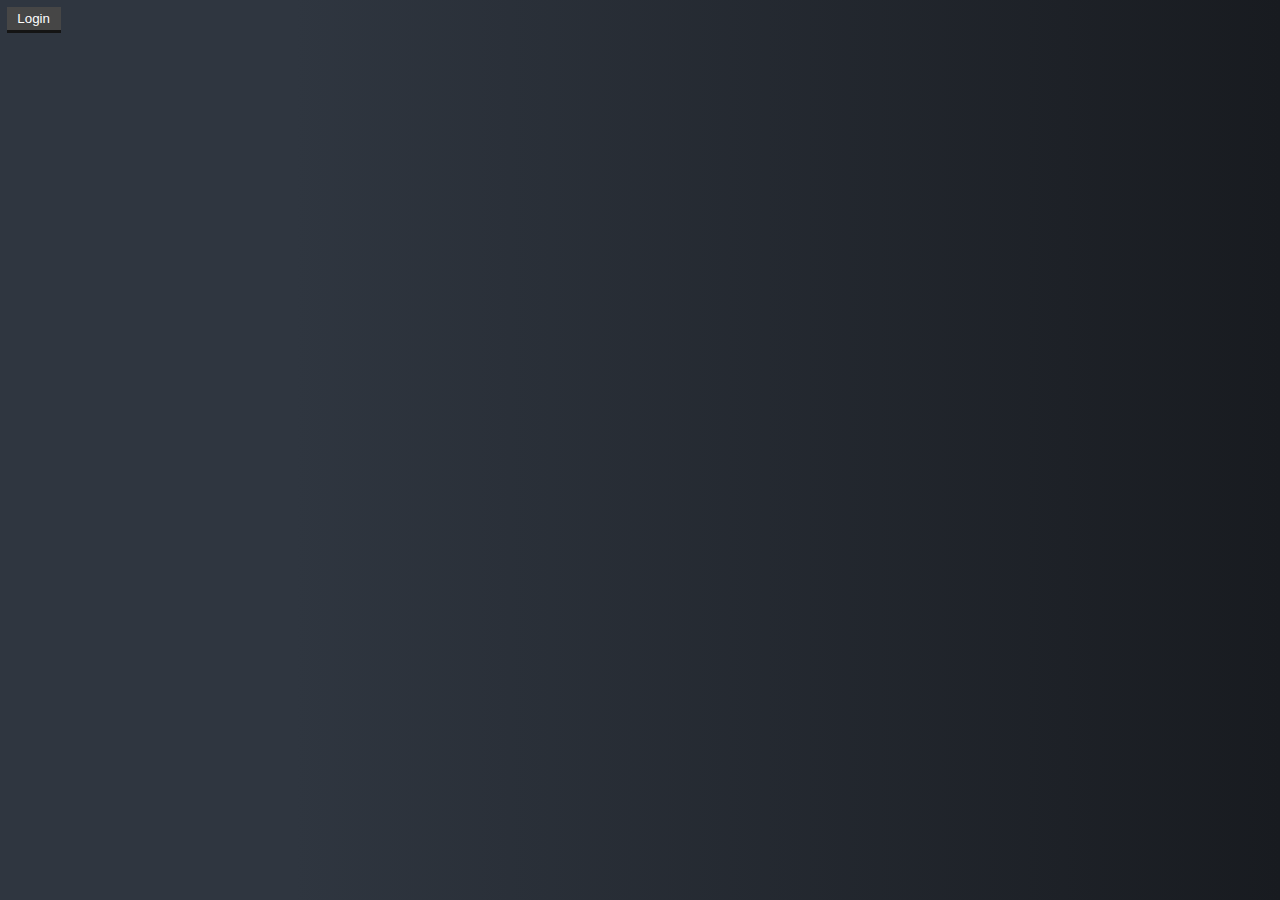
==== commit 6ac8ab0e: "Update index.html" ====
--- a/HTML/index.html
+++ b/HTML/index.html
@@ -12,10 +12,31 @@
     <meta name="viewport" content="width=device-width, initial-scale=1.0">
     <title>JavaScipt</title>
     <script>
-        console.log("Yeah");
+        console.log("Hello!");
         </script>
 </head>
 <body>
-    
+<button onclick="document.getElementById('id01').style.display='block'">Login</button>
+
+<div id="id01" class="modal">
+  <span onclick="document.getElementById('id01').style.display='none'"
+class="close" title="Close Modal">&times;</span>
+
+  <form class="modal-content animate" action="/HTML/action_page.html">
+
+    <div class="container">
+      <label for="uname"><b>Username</b></label>
+      <input type="text" placeholder="Enter Username" name="uname" required>
+
+      <label for="psw"><b>Password</b></label>
+      <input type="password" placeholder="Enter Password" name="psw" required>
+
+      <button type="submit">Login</button>
+      <label>
+        <input type="checkbox" checked="checked" name="remember"> Remember me
+      </label>
+    </div>
+  </form>
+</div>
 </body>
 </html>
--- a/CSS/index.css
+++ b/CSS/index.css
@@ -1,3 +1,59 @@
+/* The Modal (background) */
+.modal {
+    display: none; /* Hidden by default */
+    position: fixed; /* Stay in place */
+    z-index: 1; /* Sit on top */
+    left: 0;
+    top: 0;
+    width: 100%; /* Full width */
+    height: 100%; /* Full height */
+    overflow: auto; /* Enable scroll if needed */
+    background-color: rgb(0,0,0); /* Fallback color */
+    background-color: rgba(0,0,0,0.4); /* Black w/ opacity */
+    padding-top: 60px;
+  }
+  
+  /* Modal Content/Box */
+  .modal-content {
+    background-color: #181818;
+    margin: 5px auto; /* 15% from the top and centered */
+    border: 1px solid #888;
+    width: 80%; /* Could be more or less, depending on screen size */
+  }
+  
+  /* The Close Button */
+  .close {
+    /* Position it in the top right corner outside of the modal */
+    position: absolute;
+    right: 25px;
+    top: 0;
+    color: #000;
+    font-size: 35px;
+    font-weight: bold;
+  }
+  
+  /* Close button on hover */
+  .close:hover,
+  .close:focus {
+    color: red;
+    cursor: pointer;
+  }
+  
+  /* Add Zoom Animation */
+  .animate {
+    -webkit-animation: animatezoom 0.6s;
+    animation: animatezoom 0.6s
+  }
+  
+  @-webkit-keyframes animatezoom {
+    from {-webkit-transform: scale(0)}
+    to {-webkit-transform: scale(1)}
+  }
+  
+  @keyframes animatezoom {
+    from {transform: scale(0)}
+    to {transform: scale(1)}
+  }
 html,
 body {
     height: 100%;
@@ -381,4 +437,4 @@
     border-top-left-radius: 8em;
     border-top-right-radius: 8em;
     border-bottom: 4px solid #e67e22;
-}+}
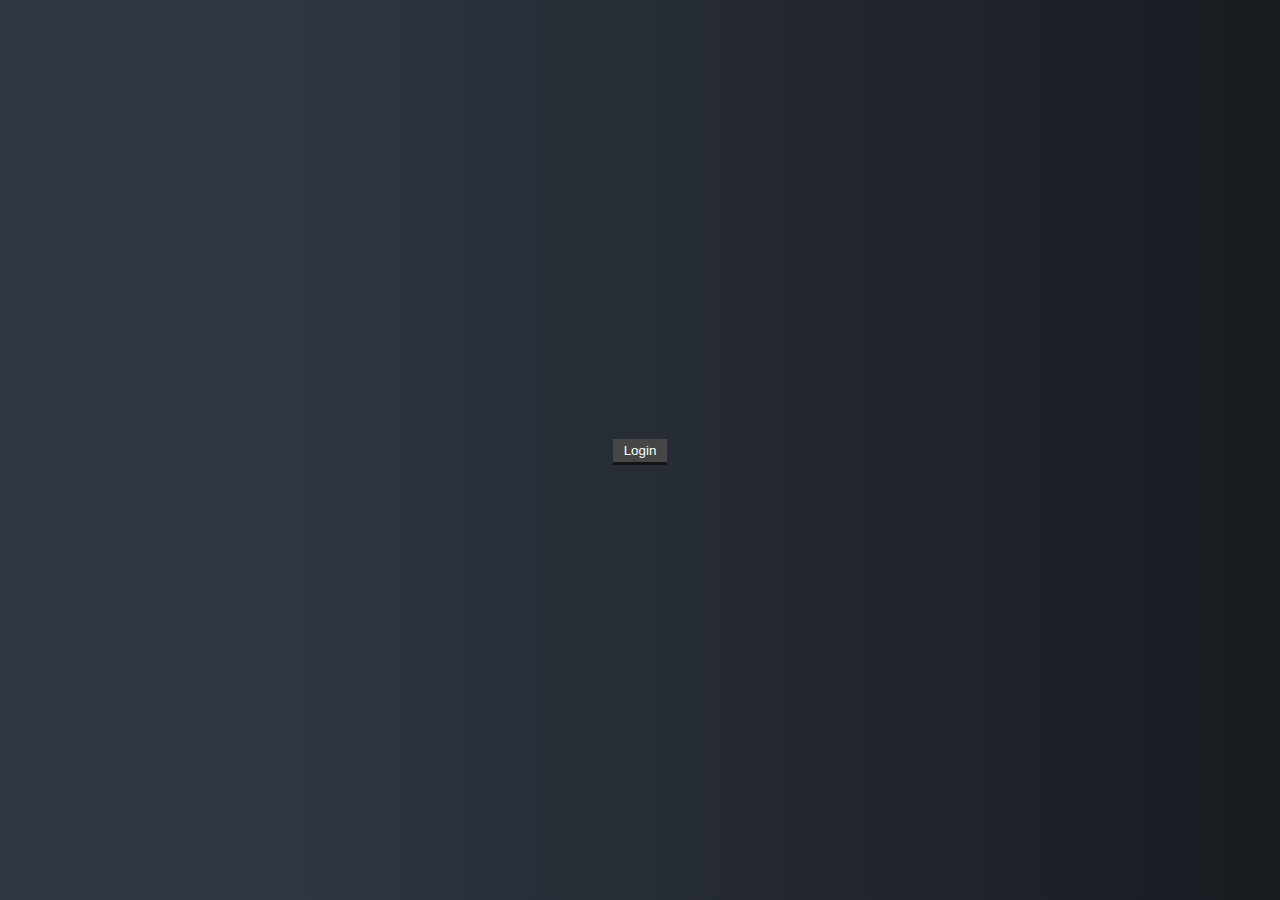
==== commit c32ce070: "Update index.html" ====
--- a/HTML/index.html
+++ b/HTML/index.html
@@ -10,13 +10,15 @@
     <meta charset="UTF-8">
     <meta http-equiv="X-UA-Compatible" content="IE=edge">
     <meta name="viewport" content="width=device-width, initial-scale=1.0">
-    <title>JavaScipt</title>
+    <title>Login Test</title>
     <script>
-        console.log("Hello!");
+        console.log("Yeah");
         </script>
 </head>
 <body>
-<button onclick="document.getElementById('id01').style.display='block'">Login</button>
+  <div class="center-object">
+    <button onclick="document.getElementById('id01').style.display='block'">Login</button>
+  </div>
 
 <div id="id01" class="modal">
   <span onclick="document.getElementById('id01').style.display='none'"
--- a/CSS/index.css
+++ b/CSS/index.css
@@ -1,29 +1,25 @@
-/* The Modal (background) */
 .modal {
-    display: none; /* Hidden by default */
-    position: fixed; /* Stay in place */
-    z-index: 1; /* Sit on top */
+    display: none;
+    position: fixed;
+    z-index: 1;
     left: 0;
     top: 0;
-    width: 100%; /* Full width */
-    height: 100%; /* Full height */
-    overflow: auto; /* Enable scroll if needed */
-    background-color: rgb(0,0,0); /* Fallback color */
-    background-color: rgba(0,0,0,0.4); /* Black w/ opacity */
+    width: 100%;
+    height: 100%;
+    overflow: auto;
+    background-color: rgb(0,0,0);
+    background-color: rgba(0,0,0,0.4);
     padding-top: 60px;
   }
   
-  /* Modal Content/Box */
   .modal-content {
     background-color: #181818;
-    margin: 5px auto; /* 15% from the top and centered */
+    margin: 5px auto;
     border: 1px solid #888;
-    width: 80%; /* Could be more or less, depending on screen size */
-  }
-  
-  /* The Close Button */
+    width: 80%;
+  }
+  
   .close {
-    /* Position it in the top right corner outside of the modal */
     position: absolute;
     right: 25px;
     top: 0;
@@ -32,14 +28,12 @@
     font-weight: bold;
   }
   
-  /* Close button on hover */
   .close:hover,
   .close:focus {
     color: red;
     cursor: pointer;
   }
   
-  /* Add Zoom Animation */
   .animate {
     -webkit-animation: animatezoom 0.6s;
     animation: animatezoom 0.6s
